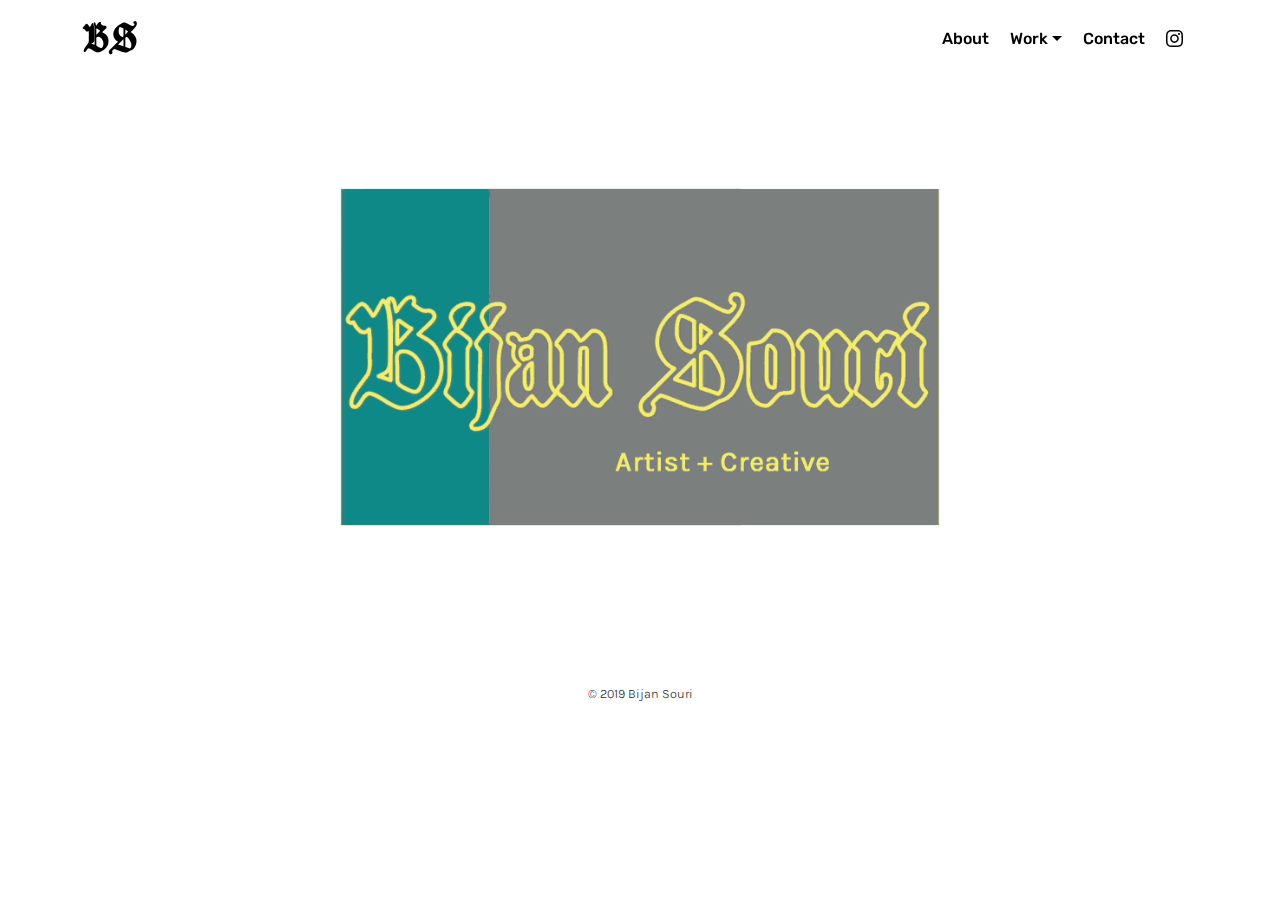
==== index.html @ efc6d03c "create github pages" ====
<!DOCTYPE html>
<html >
<head>
  <!-- Site made with Mobirise Website Builder v4.9.3, https://mobirise.com -->
  <meta charset="UTF-8">
  <meta http-equiv="X-UA-Compatible" content="IE=edge">
  <meta name="generator" content="Mobirise v4.9.3, mobirise.com">
  <meta name="viewport" content="width=device-width, initial-scale=1, minimum-scale=1">
  <link rel="shortcut icon" href="assets/images/bs-new-square-128x128.png" type="image/x-icon">
  <meta name="description" content="Bijan Souri - Artist + Creative">
  <title>Bijan Souri - Artist + Creative</title>
  <link rel="stylesheet" href="assets/web/assets/mobirise-icons/mobirise-icons.css">
  <link rel="stylesheet" href="assets/tether/tether.min.css">
  <link rel="stylesheet" href="assets/bootstrap/css/bootstrap.min.css">
  <link rel="stylesheet" href="assets/bootstrap/css/bootstrap-grid.min.css">
  <link rel="stylesheet" href="assets/bootstrap/css/bootstrap-reboot.min.css">
  <link rel="stylesheet" href="assets/dropdown/css/style.css">
  <link rel="stylesheet" href="assets/socicon/css/styles.css">
  <link rel="stylesheet" href="assets/theme/css/style.css">
  <link href="assets/fonts/style.css" rel="stylesheet">
  <link rel="stylesheet" href="assets/mobirise/css/mbr-additional.css" type="text/css">
  
  
  
</head>
<body>
  <section class="menu cid-rirEAtIU1P" once="menu" id="menu2-3">

    

    <nav class="navbar navbar-expand beta-menu navbar-dropdown align-items-center navbar-fixed-top navbar-toggleable-sm bg-color transparent">
        <button class="navbar-toggler navbar-toggler-right" type="button" data-toggle="collapse" data-target="#navbarSupportedContent" aria-controls="navbarSupportedContent" aria-expanded="false" aria-label="Toggle navigation">
            <div class="hamburger">
                <span></span>
                <span></span>
                <span></span>
                <span></span>
            </div>
        </button>
        <div class="menu-logo">
            <div class="navbar-brand">
                <span class="navbar-logo">
                    <a href="index.html">
                        <img src="assets/images/bs-new-square-122x122.png" alt="Mobirise" title="" style="height: 3.8rem;">
                    </a>
                </span>
                
            </div>
        </div>
        <div class="collapse navbar-collapse" id="navbarSupportedContent">
            <ul class="navbar-nav nav-dropdown nav-right" data-app-modern-menu="true"><li class="nav-item">
                    <a class="nav-link link text-black display-4" href="about.html">
                        About</a>
                </li><li class="nav-item dropdown"><a class="nav-link link dropdown-toggle text-black display-4" href="https://mobirise.co" data-toggle="dropdown-submenu" aria-expanded="false">
                        Work</a><div class="dropdown-menu"><a class="dropdown-item text-black display-4" href="art.html">Art</a><a class="dropdown-item text-black display-4" href="photography.html">Photograpy</a><a class="dropdown-item text-black display-4" href="scenic.html">Scenic Art</a><a class="dropdown-item text-black display-4" href="video.html">Video</a></div></li><li class="nav-item"><a class="nav-link link text-black display-4" href="contact.html">
                        Contact</a></li><li class="nav-item"><a class="nav-link link text-black display-4" href="https://www.instagram.com/okaybrb/" target="_blank"><span class="socicon socicon-instagram mbr-iconfont mbr-iconfont-btn" style="font-size: 17px;"></span></a></li></ul>
            
        </div>
    </nav>
</section>

<section class="engine"><a href="https://mobirise.info/x">free css templates</a></section><section class="header1 cid-rityDSUpQB" id="header16-b">

    

    

    <div class="container">
        <div class="row justify-content-md-center">
            <div class="col-md-10 align-center">
                
                
                
                
            </div>
        </div>
    </div>

</section>

<section class="cid-ritwpbvoxL" id="image2-8">

    

    <figure class="mbr-figure container">
        <div class="image-block" style="width: 100%;">
            <img src="assets/images/bijan.gif" alt="Mobirise" title="">
            
        </div>
    </figure>
</section>

<section once="" class="cid-ritpx9NedA" id="footer6-3">

    

    

    <div class="container">
        <div class="media-container-row align-center mbr-white">
            <div class="col-12">
                <p class="mbr-text mb-0 mbr-fonts-style display-2">
                    © 2019 Bijan Souri</p>
            </div>
        </div>
    </div>
</section>


  <script src="assets/web/assets/jquery/jquery.min.js"></script>
  <script src="assets/popper/popper.min.js"></script>
  <script src="assets/tether/tether.min.js"></script>
  <script src="assets/bootstrap/js/bootstrap.min.js"></script>
  <script src="assets/smoothscroll/smooth-scroll.js"></script>
  <script src="assets/dropdown/js/script.min.js"></script>
  <script src="assets/touchswipe/jquery.touch-swipe.min.js"></script>
  <script src="assets/theme/js/script.js"></script>
  
  
</body>
</html>
---- assets/web/assets/mobirise-icons/mobirise-icons.css ----
@font-face {
  font-family: 'MobiriseIcons';
  src:  url('mobirise-icons.eot?spat4u');
  src:  url('mobirise-icons.eot?spat4u#iefix') format('embedded-opentype'),
    url('mobirise-icons.ttf?spat4u') format('truetype'),
    url('mobirise-icons.woff?spat4u') format('woff'),
    url('mobirise-icons.svg?spat4u#MobiriseIcons') format('svg');
  font-weight: normal;
  font-style: normal;
}

[class^="mbri-"], [class*=" mbri-"] {
  /* use !important to prevent issues with browser extensions that change fonts */
  font-family: MobiriseIcons !important;
  speak: none;
  font-style: normal;
  font-weight: normal;
  font-variant: normal;
  text-transform: none;
  line-height: 1;

  /* Better Font Rendering =========== */
  -webkit-font-smoothing: antialiased;
  -moz-osx-font-smoothing: grayscale;
}

.mbri-add-submenu:before {
  content: "\e900";
}
.mbri-alert:before {
  content: "\e901";
}
.mbri-align-center:before {
  content: "\e902";
}
.mbri-align-justify:before {
  content: "\e903";
}
.mbri-align-left:before {
  content: "\e904";
}
.mbri-align-right:before {
  content: "\e905";
}
.mbri-android:before {
  content: "\e906";
}
.mbri-apple:before {
  content: "\e907";
}
.mbri-arrow-down:before {
  content: "\e908";
}
.mbri-arrow-next:before {
  content: "\e909";
}
.mbri-arrow-prev:before {
  content: "\e90a";
}
.mbri-arrow-up:before {
  content: "\e90b";
}
.mbri-bold:before {
  content: "\e90c";
}
.mbri-bookmark:before {
  content: "\e90d";
}
.mbri-bootstrap:before {
  content: "\e90e";
}
.mbri-briefcase:before {
  content: "\e90f";
}
.mbri-browse:before {
  content: "\e910";
}
.mbri-bulleted-list:before {
  content: "\e911";
}
.mbri-calendar:before {
  content: "\e912";
}
.mbri-camera:before {
  content: "\e913";
}
.mbri-cart-add:before {
  content: "\e914";
}
.mbri-cart-full:before {
  content: "\e915";
}
.mbri-cash:before {
  content: "\e916";
}
.mbri-change-style:before {
  content: "\e917";
}
.mbri-chat:before {
  content: "\e918";
}
.mbri-clock:before {
  content: "\e919";
}
.mbri-close:before {
  content: "\e91a";
}
.mbri-cloud:before {
  content: "\e91b";
}
.mbri-code:before {
  content: "\e91c";
}
.mbri-contact-form:before {
  content: "\e91d";
}
.mbri-credit-card:before {
  content: "\e91e";
}
.mbri-cursor-click:before {
  content: "\e91f";
}
.mbri-cust-feedback:before {
  content: "\e920";
}
.mbri-database:before {
  content: "\e921";
}
.mbri-delivery:before {
  content: "\e922";
}
.mbri-desktop:before {
  content: "\e923";
}
.mbri-devices:before {
  content: "\e924";
}
.mbri-down:before {
  content: "\e925";
}
.mbri-download:before {
  content: "\e989";
}
.mbri-drag-n-drop:before {
  content: "\e927";
}
.mbri-drag-n-drop2:before {
  content: "\e928";
}
.mbri-edit:before {
  content: "\e929";
}
.mbri-edit2:before {
  content: "\e92a";
}
.mbri-error:before {
  content: "\e92b";
}
.mbri-extension:before {
  content: "\e92c";
}
.mbri-features:before {
  content: "\e92d";
}
.mbri-file:before {
  content: "\e92e";
}
.mbri-flag:before {
  content: "\e92f";
}
.mbri-folder:before {
  content: "\e930";
}
.mbri-gift:before {
  content: "\e931";
}
.mbri-github:before {
  content: "\e932";
}
.mbri-globe:before {
  content: "\e933";
}
.mbri-globe-2:before {
  content: "\e934";
}
.mbri-growing-chart:before {
  content: "\e935";
}
.mbri-hearth:before {
  content: "\e936";
}
.mbri-help:before {
  content: "\e937";
}
.mbri-home:before {
  content: "\e938";
}
.mbri-hot-cup:before {
  content: "\e939";
}
.mbri-idea:before {
  content: "\e93a";
}
.mbri-image-gallery:before {
  content: "\e93b";
}
.mbri-image-slider:before {
  content: "\e93c";
}
.mbri-info:before {
  content: "\e93d";
}
.mbri-italic:before {
  content: "\e93e";
}
.mbri-key:before {
  content: "\e93f";
}
.mbri-laptop:before {
  content: "\e940";
}
.mbri-layers:before {
  content: "\e941";
}
.mbri-left-right:before {
  content: "\e942";
}
.mbri-left:before {
  content: "\e943";
}
.mbri-letter:before {
  content: "\e944";
}
.mbri-like:before {
  content: "\e945";
}
.mbri-link:before {
  content: "\e946";
}
.mbri-lock:before {
  content: "\e947";
}
.mbri-login:before {
  content: "\e948";
}
.mbri-logout:before {
  content: "\e949";
}
.mbri-magic-stick:before {
  content: "\e94a";
}
.mbri-map-pin:before {
  content: "\e94b";
}
.mbri-menu:before {
  content: "\e94c";
}
.mbri-mobile:before {
  content: "\e94d";
}
.mbri-mobile2:before {
  content: "\e94e";
}
.mbri-mobirise:before {
  content: "\e94f";
}
.mbri-more-horizontal:before {
  content: "\e950";
}
.mbri-more-vertical:before {
  content: "\e951";
}
.mbri-music:before {
  content: "\e952";
}
.mbri-new-file:before {
  content: "\e953";
}
.mbri-numbered-list:before {
  content: "\e954";
}
.mbri-opened-folder:before {
  content: "\e955";
}
.mbri-pages:before {
  content: "\e956";
}
.mbri-paper-plane:before {
  content: "\e957";
}
.mbri-paperclip:before {
  content: "\e958";
}
.mbri-photo:before {
  content: "\e959";
}
.mbri-photos:before {
  content: "\e95a";
}
.mbri-pin:before {
  content: "\e95b";
}
.mbri-play:before {
  content: "\e95c";
}
.mbri-plus:before {
  content: "\e95d";
}
.mbri-preview:before {
  content: "\e95e";
}
.mbri-print:before {
  content: "\e95f";
}
.mbri-protect:before {
  content: "\e960";
}
.mbri-question:before {
  content: "\e961";
}
.mbri-quote-left:before {
  content: "\e962";
}
.mbri-quote-right:before {
  content: "\e963";
}
.mbri-refresh:before {
  content: "\e964";
}
.mbri-responsive:before {
  content: "\e965";
}
.mbri-right:before {
  content: "\e966";
}
.mbri-rocket:before {
  content: "\e967";
}
.mbri-sad-face:before {
  content: "\e968";
}
.mbri-sale:before {
  content: "\e969";
}
.mbri-save:before {
  content: "\e96a";
}
.mbri-search:before {
  content: "\e96b";
}
.mbri-setting:before {
  content: "\e96c";
}
.mbri-setting2:before {
  content: "\e96d";
}
.mbri-setting3:before {
  content: "\e96e";
}
.mbri-share:before {
  content: "\e96f";
}
.mbri-shopping-bag:before {
  content: "\e970";
}
.mbri-shopping-basket:before {
  content: "\e971";
}
.mbri-shopping-cart:before {
  content: "\e972";
}
.mbri-sites:before {
  content: "\e973";
}
.mbri-smile-face:before {
  content: "\e974";
}
.mbri-speed:before {
  content: "\e975";
}
.mbri-star:before {
  content: "\e976";
}
.mbri-success:before {
  content: "\e977";
}
.mbri-sun:before {
  content: "\e978";
}
.mbri-sun2:before {
  content: "\e979";
}
.mbri-tablet:before {
  content: "\e97a";
}
.mbri-tablet-vertical:before {
  content: "\e97b";
}
.mbri-target:before {
  content: "\e97c";
}
.mbri-timer:before {
  content: "\e97d";
}
.mbri-to-ftp:before {
  content: "\e97e";
}
.mbri-to-local-drive:before {
  content: "\e97f";
}
.mbri-touch-swipe:before {
  content: "\e980";
}
.mbri-touch:before {
  content: "\e981";
}
.mbri-trash:before {
  content: "\e982";
}
.mbri-underline:before {
  content: "\e983";
}
.mbri-unlink:before {
  content: "\e984";
}
.mbri-unlock:before {
  content: "\e985";
}
.mbri-up-down:before {
  content: "\e986";
}
.mbri-up:before {
  content: "\e987";
}
.mbri-update:before {
  content: "\e988";
}
.mbri-upload:before {
 content: "\e926"; 
}
.mbri-user:before {
  content: "\e98a";
}
.mbri-user2:before {
  content: "\e98b";
}
.mbri-users:before {
  content: "\e98c";
}
.mbri-video:before {
  content: "\e98d";
}
.mbri-video-play:before {
  content: "\e98e";
}
.mbri-watch:before {
  content: "\e98f";
}
.mbri-website-theme:before {
  content: "\e990";
}
.mbri-wifi:before {
  content: "\e991";
}
.mbri-windows:before {
  content: "\e992";
}
.mbri-zoom-out:before {
  content: "\e993";
}
.mbri-redo:before {
  content: "\e994";
}
.mbri-undo:before {
  content: "\e995";
}
---- assets/dropdown/css/style.css ----
.navbar-dropdown {
  left: 0;
  padding: 0;
  position: absolute;
  right: 0;
  top: 0;
  transition: all 0.45s ease;
  z-index: 1030;
  background: #282828; }
  .navbar-dropdown .navbar-logo {
    margin-right: 0.8rem;
    transition: margin 0.3s ease-in-out;
    vertical-align: middle; }
    .navbar-dropdown .navbar-logo img {
      height: 3.125rem;
      transition: all 0.3s ease-in-out; }
    .navbar-dropdown .navbar-logo.mbr-iconfont {
      font-size: 3.125rem;
      line-height: 3.125rem; }
  .navbar-dropdown .navbar-caption {
    font-weight: 700;
    white-space: normal;
    vertical-align: -4px;
    line-height: 3.125rem !important; }
    .navbar-dropdown .navbar-caption, .navbar-dropdown .navbar-caption:hover {
      color: inherit;
      text-decoration: none; }
  .navbar-dropdown .mbr-iconfont + .navbar-caption {
    vertical-align: -1px; }
  .navbar-dropdown.navbar-fixed-top {
    position: fixed; }
  .navbar-dropdown .navbar-brand span {
    vertical-align: -4px; }
  .navbar-dropdown.bg-color.transparent {
    background: none; }
  .navbar-dropdown.navbar-short .navbar-brand {
    padding: 0.625rem 0; }
    .navbar-dropdown.navbar-short .navbar-brand span {
      vertical-align: -1px; }
  .navbar-dropdown.navbar-short .navbar-caption {
    line-height: 2.375rem !important;
    vertical-align: -2px; }
  .navbar-dropdown.navbar-short .navbar-logo {
    margin-right: 0.5rem; }
    .navbar-dropdown.navbar-short .navbar-logo img {
      height: 2.375rem; }
    .navbar-dropdown.navbar-short .navbar-logo.mbr-iconfont {
      font-size: 2.375rem;
      line-height: 2.375rem; }
  .navbar-dropdown.navbar-short .mbr-table-cell {
    height: 3.625rem; }
  .navbar-dropdown .navbar-close {
    left: 0.6875rem;
    position: fixed;
    top: 0.75rem;
    z-index: 1000; }
  .navbar-dropdown .hamburger-icon {
    content: "";
    display: inline-block;
    vertical-align: middle;
    width: 16px;
    -webkit-box-shadow: 0 -6px 0 1px #282828,0 0 0 1px #282828,0 6px 0 1px #282828;
    -moz-box-shadow: 0 -6px 0 1px #282828,0 0 0 1px #282828,0 6px 0 1px #282828;
    box-shadow: 0 -6px 0 1px #282828,0 0 0 1px #282828,0 6px 0 1px #282828; }

.dropdown-menu .dropdown-toggle[data-toggle="dropdown-submenu"]::after {
  border-bottom: 0.35em solid transparent;
  border-left: 0.35em solid;
  border-right: 0;
  border-top: 0.35em solid transparent;
  margin-left: 0.3rem; }

.dropdown-menu .dropdown-item:focus {
  outline: 0; }

.nav-dropdown {
  font-size: 0.75rem;
  font-weight: 500;
  height: auto !important; }
  .nav-dropdown .nav-btn {
    padding-left: 1rem; }
  .nav-dropdown .link {
    margin: .667em 1.667em;
    font-weight: 500;
    padding: 0;
    transition: color .2s ease-in-out; }
    .nav-dropdown .link.dropdown-toggle {
      margin-right: 2.583em; }
      .nav-dropdown .link.dropdown-toggle::after {
        margin-left: .25rem;
        border-top: 0.35em solid;
        border-right: 0.35em solid transparent;
        border-left: 0.35em solid transparent;
        border-bottom: 0; }
      .nav-dropdown .link.dropdown-toggle[aria-expanded="true"] {
        margin: 0;
        padding: 0.667em 3.263em  0.667em 1.667em; }
  .nav-dropdown .link::after,
  .nav-dropdown .dropdown-item::after {
    color: inherit; }
  .nav-dropdown .btn {
    font-size: 0.75rem;
    font-weight: 700;
    letter-spacing: 0;
    margin-bottom: 0;
    padding-left: 1.25rem;
    padding-right: 1.25rem; }
  .nav-dropdown .dropdown-menu {
    border-radius: 0;
    border: 0;
    left: 0;
    margin: 0;
    padding-bottom: 1.25rem;
    padding-top: 1.25rem;
    position: relative; }
  .nav-dropdown .dropdown-submenu {
    margin-left: 0.125rem;
    top: 0; }
  .nav-dropdown .dropdown-item {
    font-weight: 500;
    line-height: 2;
    padding: 0.3846em 4.615em 0.3846em 1.5385em;
    position: relative;
    transition: color .2s ease-in-out, background-color .2s ease-in-out; }
    .nav-dropdown .dropdown-item::after {
      margin-top: -0.3077em;
      position: absolute;
      right: 1.1538em;
      top: 50%; }
    .nav-dropdown .dropdown-item:focus, .nav-dropdown .dropdown-item:hover {
      background: none; }

@media (max-width: 767px) {
  .nav-dropdown.navbar-toggleable-sm {
    bottom: 0;
    display: none;
    left: 0;
    overflow-x: hidden;
    position: fixed;
    top: 0;
    transform: translateX(-100%);
    -ms-transform: translateX(-100%);
    -webkit-transform: translateX(-100%);
    width: 18.75rem;
    z-index: 999; } }
.nav-dropdown.navbar-toggleable-xl {
  bottom: 0;
  display: none;
  left: 0;
  overflow-x: hidden;
  position: fixed;
  top: 0;
  transform: translateX(-100%);
  -ms-transform: translateX(-100%);
  -webkit-transform: translateX(-100%);
  width: 18.75rem;
  z-index: 999; }

.nav-dropdown-sm {
  display: block !important;
  overflow-x: hidden;
  overflow: auto;
  padding-top: 3.875rem; }
  .nav-dropdown-sm::after {
    content: "";
    display: block;
    height: 3rem;
    width: 100%; }
  .nav-dropdown-sm.collapse.in ~ .navbar-close {
    display: block !important; }
  .nav-dropdown-sm.collapsing, .nav-dropdown-sm.collapse.in {
    transform: translateX(0);
    -ms-transform: translateX(0);
    -webkit-transform: translateX(0);
    transition: all 0.25s ease-out;
    -webkit-transition: all 0.25s ease-out;
    background: #282828; }
  .nav-dropdown-sm.collapsing[aria-expanded="false"] {
    transform: translateX(-100%);
    -ms-transform: translateX(-100%);
    -webkit-transform: translateX(-100%); }
  .nav-dropdown-sm .nav-item {
    display: block;
    margin-left: 0 !important;
    padding-left: 0; }
  .nav-dropdown-sm .link,
  .nav-dropdown-sm .dropdown-item {
    border-top: 1px dotted rgba(255, 255, 255, 0.1);
    font-size: 0.8125rem;
    line-height: 1.6;
    margin: 0 !important;
    padding: 0.875rem 2.4rem 0.875rem 1.5625rem !important;
    position: relative;
    white-space: normal; }
    .nav-dropdown-sm .link:focus, .nav-dropdown-sm .link:hover,
    .nav-dropdown-sm .dropdown-item:focus,
    .nav-dropdown-sm .dropdown-item:hover {
      background: rgba(0, 0, 0, 0.2) !important;
      color: #c0a375; }
  .nav-dropdown-sm .nav-btn {
    position: relative;
    padding: 1.5625rem 1.5625rem 0 1.5625rem; }
    .nav-dropdown-sm .nav-btn::before {
      border-top: 1px dotted rgba(255, 255, 255, 0.1);
      content: "";
      left: 0;
      position: absolute;
      top: 0;
      width: 100%; }
    .nav-dropdown-sm .nav-btn + .nav-btn {
      padding-top: 0.625rem; }
      .nav-dropdown-sm .nav-btn + .nav-btn::before {
        display: none; }
  .nav-dropdown-sm .btn {
    padding: 0.625rem 0; }
  .nav-dropdown-sm .dropdown-toggle[data-toggle="dropdown-submenu"]::after {
    margin-left: .25rem;
    border-top: 0.35em solid;
    border-right: 0.35em solid transparent;
    border-left: 0.35em solid transparent;
    border-bottom: 0; }
  .nav-dropdown-sm .dropdown-toggle[data-toggle="dropdown-submenu"][aria-expanded="true"]::after {
    border-top: 0;
    border-right: 0.35em solid transparent;
    border-left: 0.35em solid transparent;
    border-bottom: 0.35em solid; }
  .nav-dropdown-sm .dropdown-menu {
    margin: 0;
    padding: 0;
    position: relative;
    top: 0;
    left: 0;
    width: 100%;
    border: 0;
    float: none;
    border-radius: 0;
    background: none; }
  .nav-dropdown-sm .dropdown-submenu {
    left: 100%;
    margin-left: 0.125rem;
    margin-top: -1.25rem;
    top: 0; }

.navbar-toggleable-sm .nav-dropdown .dropdown-menu {
  position: absolute; }

.navbar-toggleable-sm .nav-dropdown .dropdown-submenu {
  left: 100%;
  margin-left: 0.125rem;
  margin-top: -1.25rem;
  top: 0; }

.navbar-toggleable-sm.opened .nav-dropdown .dropdown-menu {
  position: relative; }

.navbar-toggleable-sm.opened .nav-dropdown .dropdown-submenu {
  left: 0;
  margin-left: 00rem;
  margin-top: 0rem;
  top: 0; }

.is-builder .nav-dropdown.collapsing {
  transition: none !important; }

/*# sourceMappingURL=style.css.map */
---- assets/socicon/css/styles.css ----
@charset "UTF-8";

@font-face {
  font-family: "socicon";
  src:url("../fonts/socicon.eot");
  src:url("../fonts/socicon.eot?#iefix") format("embedded-opentype"),
    url("../fonts/socicon.woff") format("woff"),
    url("../fonts/socicon.ttf") format("truetype"),
    url("../fonts/socicon.svg#socicon") format("svg");
  font-weight: normal;
  font-style: normal;

}

[data-icon]:before {
  font-family: "socicon" !important;
  content: attr(data-icon);
  font-style: normal !important;
  font-weight: normal !important;
  font-variant: normal !important;
  text-transform: none !important;
  speak: none;
  line-height: 1;
  -webkit-font-smoothing: antialiased;
  -moz-osx-font-smoothing: grayscale;
}

[class^="socicon-"]:before,
[class*=" socicon-"]:before {
  font-family: "socicon" !important;
  font-style: normal !important;
  font-weight: normal !important;
  font-variant: normal !important;
  text-transform: none !important;
  speak: none;
  line-height: 1;
  -webkit-font-smoothing: antialiased;
  -moz-osx-font-smoothing: grayscale;
}

.socicon-modelmayhem:before {
  content: "\e000";
}
.socicon-mixcloud:before {
  content: "\e001";
}
.socicon-drupal:before {
  content: "\e002";
}
.socicon-swarm:before {
  content: "\e003";
}
.socicon-istock:before {
  content: "\e004";
}
.socicon-yammer:before {
  content: "\e005";
}
.socicon-ello:before {
  content: "\e006";
}
.socicon-stackoverflow:before {
  content: "\e007";
}
.socicon-persona:before {
  content: "\e008";
}
.socicon-triplej:before {
  content: "\e009";
}
.socicon-houzz:before {
  content: "\e00a";
}
.socicon-rss:before {
  content: "\e00b";
}
.socicon-paypal:before {
  content: "\e00c";
}
.socicon-odnoklassniki:before {
  content: "\e00d";
}
.socicon-airbnb:before {
  content: "\e00e";
}
.socicon-periscope:before {
  content: "\e00f";
}
.socicon-outlook:before {
  content: "\e010";
}
.socicon-coderwall:before {
  content: "\e011";
}
.socicon-tripadvisor:before {
  content: "\e012";
}
.socicon-appnet:before {
  content: "\e013";
}
.socicon-goodreads:before {
  content: "\e014";
}
.socicon-tripit:before {
  content: "\e015";
}
.socicon-lanyrd:before {
  content: "\e016";
}
.socicon-slideshare:before {
  content: "\e017";
}
.socicon-buffer:before {
  content: "\e018";
}
.socicon-disqus:before {
  content: "\e019";
}
.socicon-vkontakte:before {
  content: "\e01a";
}
.socicon-whatsapp:before {
  content: "\e01b";
}
.socicon-patreon:before {
  content: "\e01c";
}
.socicon-storehouse:before {
  content: "\e01d";
}
.socicon-pocket:before {
  content: "\e01e";
}
.socicon-mail:before {
  content: "\e01f";
}
.socicon-blogger:before {
  content: "\e020";
}
.socicon-technorati:before {
  content: "\e021";
}
.socicon-reddit:before {
  content: "\e022";
}
.socicon-dribbble:before {
  content: "\e023";
}
.socicon-stumbleupon:before {
  content: "\e024";
}
.socicon-digg:before {
  content: "\e025";
}
.socicon-envato:before {
  content: "\e026";
}
.socicon-behance:before {
  content: "\e027";
}
.socicon-delicious:before {
  content: "\e028";
}
.socicon-deviantart:before {
  content: "\e029";
}
.socicon-forrst:before {
  content: "\e02a";
}
.socicon-play:before {
  content: "\e02b";
}
.socicon-zerply:before {
  content: "\e02c";
}
.socicon-wikipedia:before {
  content: "\e02d";
}
.socicon-apple:before {
  content: "\e02e";
}
.socicon-flattr:before {
  content: "\e02f";
}
.socicon-github:before {
  content: "\e030";
}
.socicon-renren:before {
  content: "\e031";
}
.socicon-friendfeed:before {
  content: "\e032";
}
.socicon-newsvine:before {
  content: "\e033";
}
.socicon-identica:before {
  content: "\e034";
}
.socicon-bebo:before {
  content: "\e035";
}
.socicon-zynga:before {
  content: "\e036";
}
.socicon-steam:before {
  content: "\e037";
}
.socicon-xbox:before {
  content: "\e038";
}
.socicon-windows:before {
  content: "\e039";
}
.socicon-qq:before {
  content: "\e03a";
}
.socicon-douban:before {
  content: "\e03b";
}
.socicon-meetup:before {
  content: "\e03c";
}
.socicon-playstation:before {
  content: "\e03d";
}
.socicon-android:before {
  content: "\e03e";
}
.socicon-snapchat:before {
  content: "\e03f";
}
.socicon-twitter:before {
  content: "\e040";
}
.socicon-facebook:before {
  content: "\e041";
}
.socicon-googleplus:before {
  content: "\e042";
}
.socicon-pinterest:before {
  content: "\e043";
}
.socicon-foursquare:before {
  content: "\e044";
}
.socicon-yahoo:before {
  content: "\e045";
}
.socicon-skype:before {
  content: "\e046";
}
.socicon-yelp:before {
  content: "\e047";
}
.socicon-feedburner:before {
  content: "\e048";
}
.socicon-linkedin:before {
  content: "\e049";
}
.socicon-viadeo:before {
  content: "\e04a";
}
.socicon-xing:before {
  content: "\e04b";
}
.socicon-myspace:before {
  content: "\e04c";
}
.socicon-soundcloud:before {
  content: "\e04d";
}
.socicon-spotify:before {
  content: "\e04e";
}
.socicon-grooveshark:before {
  content: "\e04f";
}
.socicon-lastfm:before {
  content: "\e050";
}
.socicon-youtube:before {
  content: "\e051";
}
.socicon-vimeo:before {
  content: "\e052";
}
.socicon-dailymotion:before {
  content: "\e053";
}
.socicon-vine:before {
  content: "\e054";
}
.socicon-flickr:before {
  content: "\e055";
}
.socicon-500px:before {
  content: "\e056";
}
.socicon-wordpress:before {
  content: "\e058";
}
.socicon-tumblr:before {
  content: "\e059";
}
.socicon-twitch:before {
  content: "\e05a";
}
.socicon-8tracks:before {
  content: "\e05b";
}
.socicon-amazon:before {
  content: "\e05c";
}
.socicon-icq:before {
  content: "\e05d";
}
.socicon-smugmug:before {
  content: "\e05e";
}
.socicon-ravelry:before {
  content: "\e05f";
}
.socicon-weibo:before {
  content: "\e060";
}
.socicon-baidu:before {
  content: "\e061";
}
.socicon-angellist:before {
  content: "\e062";
}
.socicon-ebay:before {
  content: "\e063";
}
.socicon-imdb:before {
  content: "\e064";
}
.socicon-stayfriends:before {
  content: "\e065";
}
.socicon-residentadvisor:before {
  content: "\e066";
}
.socicon-google:before {
  content: "\e067";
}
.socicon-yandex:before {
  content: "\e068";
}
.socicon-sharethis:before {
  content: "\e069";
}
.socicon-bandcamp:before {
  content: "\e06a";
}
.socicon-itunes:before {
  content: "\e06b";
}
.socicon-deezer:before {
  content: "\e06c";
}
.socicon-telegram:before {
  content: "\e06e";
}
.socicon-openid:before {
  content: "\e06f";
}
.socicon-amplement:before {
  content: "\e070";
}
.socicon-viber:before {
  content: "\e071";
}
.socicon-zomato:before {
  content: "\e072";
}
.socicon-draugiem:before {
  content: "\e074";
}
.socicon-endomodo:before {
  content: "\e075";
}
.socicon-filmweb:before {
  content: "\e076";
}
.socicon-stackexchange:before {
  content: "\e077";
}
.socicon-wykop:before {
  content: "\e078";
}
.socicon-teamspeak:before {
  content: "\e079";
}
.socicon-teamviewer:before {
  content: "\e07a";
}
.socicon-ventrilo:before {
  content: "\e07b";
}
.socicon-younow:before {
  content: "\e07c";
}
.socicon-raidcall:before {
  content: "\e07d";
}
.socicon-mumble:before {
  content: "\e07e";
}
.socicon-medium:before {
  content: "\e06d";
}
.socicon-bebee:before {
  content: "\e07f";
}
.socicon-hitbox:before {
  content: "\e080";
}
.socicon-reverbnation:before {
  content: "\e081";
}
.socicon-formulr:before {
  content: "\e082";
}
.socicon-instagram:before {
  content: "\e057";
}
.socicon-battlenet:before {
  content: "\e083";
}
.socicon-chrome:before {
  content: "\e084";
}
.socicon-discord:before {
  content: "\e086";
}
.socicon-issuu:before {
  content: "\e087";
}
.socicon-macos:before {
  content: "\e088";
}
.socicon-firefox:before {
  content: "\e089";
}
.socicon-opera:before {
  content: "\e08d";
}
.socicon-keybase:before {
  content: "\e090";
}
.socicon-alliance:before {
  content: "\e091";
}
.socicon-livejournal:before {
  content: "\e092";
}
.socicon-googlephotos:before {
  content: "\e093";
}
.socicon-horde:before {
  content: "\e094";
}
.socicon-etsy:before {
  content: "\e095";
}
.socicon-zapier:before {
  content: "\e096";
}
.socicon-google-scholar:before {
  content: "\e097";
}
.socicon-researchgate:before {
  content: "\e098";
}
.socicon-wechat:before {
  content: "\e099";
}
.socicon-strava:before {
  content: "\e09a";
}
.socicon-line:before {
  content: "\e09b";
}
.socicon-lyft:before {
  content: "\e09c";
}
.socicon-uber:before {
  content: "\e09d";
}
.socicon-songkick:before {
  content: "\e09e";
}
.socicon-viewbug:before {
  content: "\e09f";
}
.socicon-googlegroups:before {
  content: "\e0a0";
}
.socicon-quora:before {
  content: "\e073";
}
.socicon-diablo:before {
  content: "\e085";
}
.socicon-blizzard:before {
  content: "\e0a1";
}
.socicon-hearthstone:before {
  content: "\e08b";
}
.socicon-heroes:before {
  content: "\e08a";
}
.socicon-overwatch:before {
  content: "\e08c";
}
.socicon-warcraft:before {
  content: "\e08e";
}
.socicon-starcraft:before {
  content: "\e08f";
}
.socicon-beam:before {
  content: "\e0a2";
}
.socicon-curse:before {
  content: "\e0a3";
}
.socicon-player:before {
  content: "\e0a4";
}
.socicon-streamjar:before {
  content: "\e0a5";
}
.socicon-nintendo:before {
  content: "\e0a6";
}
.socicon-hellocoton:before {
  content: "\e0a7";
}
---- assets/theme/css/style.css ----
/*!
 * Mobirise v4 theme (https://mobirise.com/)
 * Copyright 2017 Mobirise
 */
section {
  background-color: #eeeeee; }

section,
.container,
.container-fluid {
  position: relative;
  word-wrap: break-word; }

a.mbr-iconfont:hover {
  text-decoration: none; }

.article .lead p, .article .lead ul, .article .lead ol, .article .lead pre, .article .lead blockquote {
  margin-bottom: 0; }

a {
  font-style: normal;
  font-weight: 400;
  cursor: pointer; }
  a, a:hover {
    text-decoration: none; }

figure {
  margin-bottom: 0; }

body {
  color: #232323; }

h1, h2, h3, h4, h5, h6,
.h1, .h2, .h3, .h4, .h5, .h6,
.display-1, .display-2, .display-3, .display-4 {
  line-height: 1;
  word-break: break-word;
  word-wrap: break-word; }

b, strong {
  font-weight: bold; }

blockquote {
  padding: 10px 0 10px 20px;
  position: relative;
  border-left: 2px solid;
  border-color: #ff3366; }

input:-webkit-autofill, input:-webkit-autofill:hover, input:-webkit-autofill:focus, input:-webkit-autofill:active {
  transition-delay: 9999s;
  transition-property: background-color, color; }

textarea[type="hidden"] {
  display: none; }

body {
  position: relative; }

section {
  background-position: 50% 50%;
  background-repeat: no-repeat;
  background-size: cover; }
  section .mbr-background-video,
  section .mbr-background-video-preview {
    position: absolute;
    bottom: 0;
    left: 0;
    right: 0;
    top: 0; }

.hidden {
  visibility: hidden; }

.mbr-z-index20 {
  z-index: 20; }

/*! Base colors */
.mbr-white {
  color: #ffffff; }

.mbr-black {
  color: #000000; }

.mbr-bg-white {
  background-color: #ffffff; }

.mbr-bg-black {
  background-color: #000000; }

/*! Text-aligns */
.align-left {
  text-align: left; }

.align-center {
  text-align: center; }

.align-right {
  text-align: right; }

@media (max-width: 767px) {
  .align-left, .align-center, .align-right, .mbr-section-btn, .mbr-section-title {
    text-align: center; } }
/*! Font-weight  */
.mbr-light {
  font-weight: 300; }

.mbr-regular {
  font-weight: 400; }

.mbr-semibold {
  font-weight: 500; }

.mbr-bold {
  font-weight: 700; }

/*! Media  */
.media-size-item {
  -webkit-flex: 1 1 auto;
  -moz-flex: 1 1 auto;
  -ms-flex: 1 1 auto;
  -o-flex: 1 1 auto;
  flex: 1 1 auto; }

.media-content {
  -webkit-flex-basis: 100%;
  flex-basis: 100%; }

.media-container-row {
  display: -ms-flexbox;
  display: -webkit-flex;
  display: flex;
  -webkit-flex-direction: row;
  -ms-flex-direction: row;
  flex-direction: row;
  -webkit-flex-wrap: wrap;
  -ms-flex-wrap: wrap;
  flex-wrap: wrap;
  -webkit-justify-content: center;
  -ms-flex-pack: center;
  justify-content: center;
  -webkit-align-content: center;
  -ms-flex-line-pack: center;
  align-content: center;
  -webkit-align-items: start;
  -ms-flex-align: start;
  align-items: start; }
  .media-container-row .media-size-item {
    width: 400px; }

.media-container-column {
  display: -ms-flexbox;
  display: -webkit-flex;
  display: flex;
  -webkit-flex-direction: column;
  -ms-flex-direction: column;
  flex-direction: column;
  -webkit-flex-wrap: wrap;
  -ms-flex-wrap: wrap;
  flex-wrap: wrap;
  -webkit-justify-content: center;
  -ms-flex-pack: center;
  justify-content: center;
  -webkit-align-content: center;
  -ms-flex-line-pack: center;
  align-content: center;
  -webkit-align-items: stretch;
  -ms-flex-align: stretch;
  align-items: stretch; }
  .media-container-column > * {
    width: 100%; }

@media (min-width: 992px) {
  .media-container-row {
    -webkit-flex-wrap: nowrap;
    -ms-flex-wrap: nowrap;
    flex-wrap: nowrap; } }
figure {
  overflow: hidden; }

figure[mbr-media-size] {
  transition: width 0.1s; }

.mbr-figure img, .mbr-figure iframe {
  display: block;
  width: 100%; }

.card {
  background-color: transparent;
  border: none; }

.card-img {
  text-align: center;
  flex-shrink: 0;
  -webkit-flex-shrink: 0; }

.media {
  max-width: 100%;
  margin: 0 auto; }

.mbr-figure {
  -ms-flex-item-align: center;
  -ms-grid-row-align: center;
  -webkit-align-self: center;
  align-self: center; }

.media-container > div {
  max-width: 100%; }

.mbr-figure img, .card-img img {
  width: 100%; }

@media (max-width: 991px) {
  .media-size-item {
    width: auto !important; }

  .media {
    width: auto; }

  .mbr-figure {
    width: 100% !important; } }
/*! Buttons */
.mbr-section-btn {
  margin-left: -.25rem;
  margin-right: -.25rem;
  font-size: 0; }

nav .mbr-section-btn {
  margin-left: 0rem;
  margin-right: 0rem; }

/*! Btn icon margin */
.btn .mbr-iconfont, .btn.btn-sm .mbr-iconfont {
  cursor: pointer;
  margin-right: 0.5rem; }

.btn.btn-md .mbr-iconfont, .btn.btn-md .mbr-iconfont {
  margin-right: 0.8rem; }

.mbr-regular {
  font-weight: 400; }

.mbr-semibold {
  font-weight: 500; }

.mbr-bold {
  font-weight: 700; }

[type="submit"] {
  -webkit-appearance: none; }

/*! Full-screen */
.mbr-fullscreen .mbr-overlay {
  min-height: 100vh; }

.mbr-fullscreen {
  display: flex;
  display: -webkit-flex;
  display: -moz-flex;
  display: -ms-flex;
  display: -o-flex;
  align-items: center;
  -webkit-align-items: center;
  min-height: 100vh;
  padding-top: 3rem;
  padding-bottom: 3rem; }

/*! Map */
.map {
  height: 25rem;
  position: relative; }
  .map iframe {
    width: 100%;
    height: 100%; }

/* Form */
.form-asterisk {
  font-family: initial;
  position: absolute;
  top: -2px;
  font-weight: normal; }

/*! Scroll to top arrow */
.mbr-arrow-up {
  bottom: 25px;
  right: 90px;
  position: fixed;
  text-align: right;
  z-index: 5000;
  color: #ffffff;
  font-size: 32px;
  transform: rotate(180deg);
  -webkit-transform: rotate(180deg); }

.mbr-arrow-up a {
  background: rgba(0, 0, 0, 0.2);
  border-radius: 3px;
  color: #fff;
  display: inline-block;
  height: 60px;
  width: 60px;
  outline-style: none !important;
  position: relative;
  text-decoration: none;
  transition: all .3s ease-in-out;
  cursor: pointer;
  text-align: center; }
  .mbr-arrow-up a:hover {
    background-color: rgba(0, 0, 0, 0.4); }
  .mbr-arrow-up a i {
    line-height: 60px; }

.mbr-arrow-up-icon {
  display: block;
  color: #fff; }

.mbr-arrow-up-icon::before {
  content: "\203a";
  display: inline-block;
  font-family: serif;
  font-size: 32px;
  line-height: 1;
  font-style: normal;
  position: relative;
  top: 6px;
  left: -4px;
  -webkit-transform: rotate(-90deg);
  transform: rotate(-90deg); }

/*! Arrow Down */
.mbr-arrow {
  position: absolute;
  bottom: 45px;
  left: 50%;
  width: 60px;
  height: 60px;
  cursor: pointer;
  background-color: rgba(80, 80, 80, 0.5);
  border-radius: 50%;
  -webkit-transform: translateX(-50%);
  transform: translateX(-50%); }
  .mbr-arrow > a {
    display: inline-block;
    text-decoration: none;
    outline-style: none;
    -webkit-animation: arrowdown 1.7s ease-in-out infinite;
    animation: arrowdown 1.7s ease-in-out infinite; }
    .mbr-arrow > a > i {
      position: absolute;
      top: -2px;
      left: 15px;
      font-size: 2rem; }

@keyframes arrowdown {
  0% {
    transform: translateY(0px);
    -webkit-transform: translateY(0px); }
  50% {
    transform: translateY(-5px);
    -webkit-transform: translateY(-5px); }
  100% {
    transform: translateY(0px);
    -webkit-transform: translateY(0px); } }
@-webkit-keyframes arrowdown {
  0% {
    transform: translateY(0px);
    -webkit-transform: translateY(0px); }
  50% {
    transform: translateY(-5px);
    -webkit-transform: translateY(-5px); }
  100% {
    transform: translateY(0px);
    -webkit-transform: translateY(0px); } }
@media (max-width: 500px) {
  .mbr-arrow-up {
    left: 50%;
    right: auto;
    transform: translateX(-50%) rotate(180deg);
    -webkit-transform: translateX(-50%) rotate(180deg); } }
/*Gradients animation*/
@keyframes gradient-animation {
  from {
    background-position: 0% 100%;
    animation-timing-function: ease-in-out; }
  to {
    background-position: 100% 0%;
    animation-timing-function: ease-in-out; } }
@-webkit-keyframes gradient-animation {
  from {
    background-position: 0% 100%;
    animation-timing-function: ease-in-out; }
  to {
    background-position: 100% 0%;
    animation-timing-function: ease-in-out; } }
.bg-gradient {
  background-size: 200% 200%;
  animation: gradient-animation 5s infinite alternate;
  -webkit-animation: gradient-animation 5s infinite alternate; }

.menu .navbar-brand {
  display: -webkit-flex; }
  .menu .navbar-brand span {
    display: flex;
    display: -webkit-flex; }
  .menu .navbar-brand .navbar-caption-wrap {
    display: -webkit-flex; }
  .menu .navbar-brand .navbar-logo img {
    display: -webkit-flex; }
@media (min-width: 768px) and (max-width: 991px) {
  .menu .navbar-toggleable-sm .navbar-nav {
    display: -webkit-box;
    display: -webkit-flex;
    display: -ms-flexbox; } }
@media (min-width: 992px) {
  .menu .navbar-nav.nav-dropdown {
    display: -webkit-flex; }
  .menu .navbar-toggleable-sm .navbar-collapse {
    display: -webkit-flex !important; } }
@media (max-width: 767px) {
  .menu .navbar-collapse {
    overflow-y: auto;
    max-height: 80vh; }
  .menu .dropdown-menu {
    max-height: 60vh;
    overflow-y: auto; } }

.navbar {
  display: -webkit-flex;
  -webkit-flex-wrap: wrap;
  -webkit-align-items: center;
  -webkit-justify-content: space-between; }

.navbar-collapse {
  -webkit-flex-basis: 100%;
  -webkit-flex-grow: 1;
  -webkit-align-items: center; }

.nav-dropdown .link {
  padding: .667em 1.667em !important;
  margin: 0 !important; }

.nav {
  display: -webkit-flex;
  -webkit-flex-wrap: wrap; }

.row {
  display: -webkit-flex;
  -webkit-flex-wrap: wrap; }

.justify-content-center {
  -webkit-justify-content: center; }

.form-inline {
  display: -webkit-flex;
  -webkit-flex-flow: row wrap;
  -webkit-align-items: center; }

.card-wrapper {
  -webkit-flex: 1; }

.carousel-control {
  z-index: 10;
  display: -webkit-flex;
  -webkit-align-items: center;
  -webkit-justify-content: center; }

.carousel-controls {
  display: -webkit-flex; }

.media {
  display: -webkit-flex; }

/*# sourceMappingURL=style.css.map */
.engine {
	position: absolute;
	text-indent: -2400px;
	text-align: center;
	padding: 0;
	top: 0;
	left: -2400px;
}
---- assets/fonts/style.css ----
@font-face {
   font-family: 'FetteClassicUNZFraktur';
   src: url('FetteClassicUNZFraktur/font.ttf');
}
@font-face {
   font-family: 'Ancient Medium';
   src: url('Ancient Medium/font.ttf');
}
---- assets/mobirise/css/mbr-additional.css ----
@import url(https://fonts.googleapis.com/css?family=Karla:400,400i,700,700i);
@import url(https://fonts.googleapis.com/css?family=Rubik:300,300i,400,400i,500,500i,700,700i,900,900i);



body {
  font-style: normal;
  line-height: 1.5;
}
.mbr-section-title {
  font-style: normal;
  line-height: 1.2;
}
.mbr-section-subtitle {
  line-height: 1.3;
}
.mbr-text {
  font-style: normal;
  line-height: 1.6;
}
.display-1 {
  font-family: 'FetteClassicUNZFraktur';
  font-size: 5.6rem;
}
.display-1 > .mbr-iconfont {
  font-size: 8.96rem;
}
.display-2 {
  font-family: 'Karla', sans-serif;
  font-size: 0.8rem;
}
.display-2 > .mbr-iconfont {
  font-size: 1.28rem;
}
.display-4 {
  font-family: 'Rubik', sans-serif;
  font-size: 1rem;
}
.display-4 > .mbr-iconfont {
  font-size: 1.6rem;
}
.display-5 {
  font-family: 'Ancient Medium';
  font-size: 2.7rem;
}
.display-5 > .mbr-iconfont {
  font-size: 4.32rem;
}
.display-7 {
  font-family: 'Rubik', sans-serif;
  font-size: 1rem;
}
.display-7 > .mbr-iconfont {
  font-size: 1.6rem;
}
/* ---- Fluid typography for mobile devices ---- */
/* 1.4 - font scale ratio ( bootstrap == 1.42857 ) */
/* 100vw - current viewport width */
/* (48 - 20)  48 == 48rem == 768px, 20 == 20rem == 320px(minimal supported viewport) */
/* 0.65 - min scale variable, may vary */
@media (max-width: 768px) {
  .display-1 {
    font-size: 4.48rem;
    font-size: calc( 2.61rem + (5.6 - 2.61) * ((100vw - 20rem) / (48 - 20)));
    line-height: calc( 1.4 * (2.61rem + (5.6 - 2.61) * ((100vw - 20rem) / (48 - 20))));
  }
  .display-2 {
    font-size: 0.64rem;
    font-size: calc( 0.93rem + (0.8 - 0.93) * ((100vw - 20rem) / (48 - 20)));
    line-height: calc( 1.4 * (0.93rem + (0.8 - 0.93) * ((100vw - 20rem) / (48 - 20))));
  }
  .display-4 {
    font-size: 0.8rem;
    font-size: calc( 1rem + (1 - 1) * ((100vw - 20rem) / (48 - 20)));
    line-height: calc( 1.4 * (1rem + (1 - 1) * ((100vw - 20rem) / (48 - 20))));
  }
  .display-5 {
    font-size: 2.16rem;
    font-size: calc( 1.595rem + (2.7 - 1.595) * ((100vw - 20rem) / (48 - 20)));
    line-height: calc( 1.4 * (1.595rem + (2.7 - 1.595) * ((100vw - 20rem) / (48 - 20))));
  }
}
/* Buttons */
.btn {
  font-weight: 500;
  border-width: 2px;
  font-style: normal;
  letter-spacing: 1px;
  margin: .4rem .8rem;
  white-space: normal;
  -webkit-transition: all 0.3s ease-in-out;
  -moz-transition: all 0.3s ease-in-out;
  transition: all 0.3s ease-in-out;
  display: inline-flex;
  align-items: center;
  justify-content: center;
  word-break: break-word;
  -webkit-align-items: center;
  -webkit-justify-content: center;
  display: -webkit-inline-flex;
  padding: 1rem 3rem;
  border-radius: 3px;
}
.btn-sm {
  font-weight: 500;
  letter-spacing: 1px;
  -webkit-transition: all 0.3s ease-in-out;
  -moz-transition: all 0.3s ease-in-out;
  transition: all 0.3s ease-in-out;
  padding: 0.6rem 1.5rem;
  border-radius: 3px;
}
.btn-md {
  font-weight: 500;
  letter-spacing: 1px;
  margin: .4rem .8rem !important;
  -webkit-transition: all 0.3s ease-in-out;
  -moz-transition: all 0.3s ease-in-out;
  transition: all 0.3s ease-in-out;
  padding: 1rem 3rem;
  border-radius: 3px;
}
.btn-lg {
  font-weight: 500;
  letter-spacing: 1px;
  margin: .4rem .8rem !important;
  -webkit-transition: all 0.3s ease-in-out;
  -moz-transition: all 0.3s ease-in-out;
  transition: all 0.3s ease-in-out;
  padding: 1.2rem 3.2rem;
  border-radius: 3px;
}
.bg-primary {
  background-color: #ffffff !important;
}
.bg-success {
  background-color: #f7ed4a !important;
}
.bg-info {
  background-color: #82786e !important;
}
.bg-warning {
  background-color: #879a9f !important;
}
.bg-danger {
  background-color: #b1a374 !important;
}
.btn-primary,
.btn-primary:active {
  background-color: #ffffff !important;
  border-color: #ffffff !important;
  color: #808080 !important;
}
.btn-primary:hover,
.btn-primary:focus,
.btn-primary.focus,
.btn-primary.active {
  color: #808080 !important;
  background-color: #d9d9d9 !important;
  border-color: #d9d9d9 !important;
}
.btn-primary.disabled,
.btn-primary:disabled {
  color: #808080 !important;
  background-color: #d9d9d9 !important;
  border-color: #d9d9d9 !important;
}
.btn-secondary,
.btn-secondary:active {
  background-color: #ff3366 !important;
  border-color: #ff3366 !important;
  color: #ffffff !important;
}
.btn-secondary:hover,
.btn-secondary:focus,
.btn-secondary.focus,
.btn-secondary.active {
  color: #ffffff !important;
  background-color: #e50039 !important;
  border-color: #e50039 !important;
}
.btn-secondary.disabled,
.btn-secondary:disabled {
  color: #ffffff !important;
  background-color: #e50039 !important;
  border-color: #e50039 !important;
}
.btn-info,
.btn-info:active {
  background-color: #82786e !important;
  border-color: #82786e !important;
  color: #ffffff !important;
}
.btn-info:hover,
.btn-info:focus,
.btn-info.focus,
.btn-info.active {
  color: #ffffff !important;
  background-color: #59524b !important;
  border-color: #59524b !important;
}
.btn-info.disabled,
.btn-info:disabled {
  color: #ffffff !important;
  background-color: #59524b !important;
  border-color: #59524b !important;
}
.btn-success,
.btn-success:active {
  background-color: #f7ed4a !important;
  border-color: #f7ed4a !important;
  color: #3f3c03 !important;
}
.btn-success:hover,
.btn-success:focus,
.btn-success.focus,
.btn-success.active {
  color: #3f3c03 !important;
  background-color: #eadd0a !important;
  border-color: #eadd0a !important;
}
.btn-success.disabled,
.btn-success:disabled {
  color: #3f3c03 !important;
  background-color: #eadd0a !important;
  border-color: #eadd0a !important;
}
.btn-warning,
.btn-warning:active {
  background-color: #879a9f !important;
  border-color: #879a9f !important;
  color: #ffffff !important;
}
.btn-warning:hover,
.btn-warning:focus,
.btn-warning.focus,
.btn-warning.active {
  color: #ffffff !important;
  background-color: #617479 !important;
  border-color: #617479 !important;
}
.btn-warning.disabled,
.btn-warning:disabled {
  color: #ffffff !important;
  background-color: #617479 !important;
  border-color: #617479 !important;
}
.btn-danger,
.btn-danger:active {
  background-color: #b1a374 !important;
  border-color: #b1a374 !important;
  color: #ffffff !important;
}
.btn-danger:hover,
.btn-danger:focus,
.btn-danger.focus,
.btn-danger.active {
  color: #ffffff !important;
  background-color: #8b7d4e !important;
  border-color: #8b7d4e !important;
}
.btn-danger.disabled,
.btn-danger:disabled {
  color: #ffffff !important;
  background-color: #8b7d4e !important;
  border-color: #8b7d4e !important;
}
.btn-white {
  color: #333333 !important;
}
.btn-white,
.btn-white:active {
  background-color: #ffffff !important;
  border-color: #ffffff !important;
  color: #808080 !important;
}
.btn-white:hover,
.btn-white:focus,
.btn-white.focus,
.btn-white.active {
  color: #808080 !important;
  background-color: #d9d9d9 !important;
  border-color: #d9d9d9 !important;
}
.btn-white.disabled,
.btn-white:disabled {
  color: #808080 !important;
  background-color: #d9d9d9 !important;
  border-color: #d9d9d9 !important;
}
.btn-black,
.btn-black:active {
  background-color: #333333 !important;
  border-color: #333333 !important;
  color: #ffffff !important;
}
.btn-black:hover,
.btn-black:focus,
.btn-black.focus,
.btn-black.active {
  color: #ffffff !important;
  background-color: #0d0d0d !important;
  border-color: #0d0d0d !important;
}
.btn-black.disabled,
.btn-black:disabled {
  color: #ffffff !important;
  background-color: #0d0d0d !important;
  border-color: #0d0d0d !important;
}
.btn-primary-outline,
.btn-primary-outline:active {
  background: none;
  border-color: #cccccc;
  color: #cccccc;
}
.btn-primary-outline:hover,
.btn-primary-outline:focus,
.btn-primary-outline.focus,
.btn-primary-outline.active {
  color: #808080;
  background-color: #ffffff;
  border-color: #ffffff;
}
.btn-primary-outline.disabled,
.btn-primary-outline:disabled {
  color: #808080 !important;
  background-color: #ffffff !important;
  border-color: #ffffff !important;
}
.btn-secondary-outline,
.btn-secondary-outline:active {
  background: none;
  border-color: #cc0033;
  color: #cc0033;
}
.btn-secondary-outline:hover,
.btn-secondary-outline:focus,
.btn-secondary-outline.focus,
.btn-secondary-outline.active {
  color: #ffffff;
  background-color: #ff3366;
  border-color: #ff3366;
}
.btn-secondary-outline.disabled,
.btn-secondary-outline:disabled {
  color: #ffffff !important;
  background-color: #ff3366 !important;
  border-color: #ff3366 !important;
}
.btn-info-outline,
.btn-info-outline:active {
  background: none;
  border-color: #4b453f;
  color: #4b453f;
}
.btn-info-outline:hover,
.btn-info-outline:focus,
.btn-info-outline.focus,
.btn-info-outline.active {
  color: #ffffff;
  background-color: #82786e;
  border-color: #82786e;
}
.btn-info-outline.disabled,
.btn-info-outline:disabled {
  color: #ffffff !important;
  background-color: #82786e !important;
  border-color: #82786e !important;
}
.btn-success-outline,
.btn-success-outline:active {
  background: none;
  border-color: #d2c609;
  color: #d2c609;
}
.btn-success-outline:hover,
.btn-success-outline:focus,
.btn-success-outline.focus,
.btn-success-outline.active {
  color: #3f3c03;
  background-color: #f7ed4a;
  border-color: #f7ed4a;
}
.btn-success-outline.disabled,
.btn-success-outline:disabled {
  color: #3f3c03 !important;
  background-color: #f7ed4a !important;
  border-color: #f7ed4a !important;
}
.btn-warning-outline,
.btn-warning-outline:active {
  background: none;
  border-color: #55666b;
  color: #55666b;
}
.btn-warning-outline:hover,
.btn-warning-outline:focus,
.btn-warning-outline.focus,
.btn-warning-outline.active {
  color: #ffffff;
  background-color: #879a9f;
  border-color: #879a9f;
}
.btn-warning-outline.disabled,
.btn-warning-outline:disabled {
  color: #ffffff !important;
  background-color: #879a9f !important;
  border-color: #879a9f !important;
}
.btn-danger-outline,
.btn-danger-outline:active {
  background: none;
  border-color: #7a6e45;
  color: #7a6e45;
}
.btn-danger-outline:hover,
.btn-danger-outline:focus,
.btn-danger-outline.focus,
.btn-danger-outline.active {
  color: #ffffff;
  background-color: #b1a374;
  border-color: #b1a374;
}
.btn-danger-outline.disabled,
.btn-danger-outline:disabled {
  color: #ffffff !important;
  background-color: #b1a374 !important;
  border-color: #b1a374 !important;
}
.btn-black-outline,
.btn-black-outline:active {
  background: none;
  border-color: #000000;
  color: #000000;
}
.btn-black-outline:hover,
.btn-black-outline:focus,
.btn-black-outline.focus,
.btn-black-outline.active {
  color: #ffffff;
  background-color: #333333;
  border-color: #333333;
}
.btn-black-outline.disabled,
.btn-black-outline:disabled {
  color: #ffffff !important;
  background-color: #333333 !important;
  border-color: #333333 !important;
}
.btn-white-outline,
.btn-white-outline:active,
.btn-white-outline.active {
  background: none;
  border-color: #ffffff;
  color: #ffffff;
}
.btn-white-outline:hover,
.btn-white-outline:focus,
.btn-white-outline.focus {
  color: #333333;
  background-color: #ffffff;
  border-color: #ffffff;
}
.text-primary {
  color: #ffffff !important;
}
.text-secondary {
  color: #ff3366 !important;
}
.text-success {
  color: #f7ed4a !important;
}
.text-info {
  color: #82786e !important;
}
.text-warning {
  color: #879a9f !important;
}
.text-danger {
  color: #b1a374 !important;
}
.text-white {
  color: #ffffff !important;
}
.text-black {
  color: #000000 !important;
}
a.text-primary:hover,
a.text-primary:focus {
  color: #cccccc !important;
}
a.text-secondary:hover,
a.text-secondary:focus {
  color: #cc0033 !important;
}
a.text-success:hover,
a.text-success:focus {
  color: #d2c609 !important;
}
a.text-info:hover,
a.text-info:focus {
  color: #4b453f !important;
}
a.text-warning:hover,
a.text-warning:focus {
  color: #55666b !important;
}
a.text-danger:hover,
a.text-danger:focus {
  color: #7a6e45 !important;
}
a.text-white:hover,
a.text-white:focus {
  color: #b3b3b3 !important;
}
a.text-black:hover,
a.text-black:focus {
  color: #4d4d4d !important;
}
.alert-success {
  background-color: #70c770;
}
.alert-info {
  background-color: #82786e;
}
.alert-warning {
  background-color: #879a9f;
}
.alert-danger {
  background-color: #b1a374;
}
.mbr-section-btn a.btn:not(.btn-form) {
  border-radius: 100px;
}
.mbr-section-btn a.btn:not(.btn-form):hover,
.mbr-section-btn a.btn:not(.btn-form):focus {
  box-shadow: none !important;
}
.mbr-section-btn a.btn:not(.btn-form):hover,
.mbr-section-btn a.btn:not(.btn-form):focus {
  box-shadow: 0 10px 40px 0 rgba(0, 0, 0, 0.2) !important;
  -webkit-box-shadow: 0 10px 40px 0 rgba(0, 0, 0, 0.2) !important;
}
.mbr-gallery-filter li a {
  border-radius: 100px !important;
}
.mbr-gallery-filter li.active .btn {
  background-color: #ffffff;
  border-color: #ffffff;
  color: #8c8c8c;
}
.mbr-gallery-filter li.active .btn:focus {
  box-shadow: none;
}
.nav-tabs .nav-link {
  border-radius: 100px !important;
}
.btn-form {
  border-radius: 0;
}
.btn-form:hover {
  cursor: pointer;
}
a,
a:hover {
  color: #ffffff;
}
.mbr-plan-header.bg-primary .mbr-plan-subtitle,
.mbr-plan-header.bg-primary .mbr-plan-price-desc {
  color: #ffffff;
}
.mbr-plan-header.bg-success .mbr-plan-subtitle,
.mbr-plan-header.bg-success .mbr-plan-price-desc {
  color: #ffffff;
}
.mbr-plan-header.bg-info .mbr-plan-subtitle,
.mbr-plan-header.bg-info .mbr-plan-price-desc {
  color: #beb8b2;
}
.mbr-plan-header.bg-warning .mbr-plan-subtitle,
.mbr-plan-header.bg-warning .mbr-plan-price-desc {
  color: #ced6d8;
}
.mbr-plan-header.bg-danger .mbr-plan-subtitle,
.mbr-plan-header.bg-danger .mbr-plan-price-desc {
  color: #dfd9c6;
}
/* Scroll to top button*/
.scrollToTop_wraper {
  display: none;
}
#scrollToTop a i:before {
  content: '';
  position: absolute;
  height: 40%;
  top: 25%;
  background: #fff;
  width: 2px;
  left: calc(50% - 1px);
}
#scrollToTop a i:after {
  content: '';
  position: absolute;
  display: block;
  border-top: 2px solid #fff;
  border-right: 2px solid #fff;
  width: 40%;
  height: 40%;
  left: 30%;
  bottom: 30%;
  transform: rotate(135deg);
  -webkit-transform: rotate(135deg);
}
/* Others*/
.note-check a[data-value=Rubik] {
  font-style: normal;
}
.mbr-arrow a {
  color: #ffffff;
}
@media (max-width: 767px) {
  .mbr-arrow {
    display: none;
  }
}
.form-control-label {
  position: relative;
  cursor: pointer;
  margin-bottom: .357em;
  padding: 0;
}
.alert {
  color: #ffffff;
  border-radius: 0;
  border: 0;
  font-size: .875rem;
  line-height: 1.5;
  margin-bottom: 1.875rem;
  padding: 1.25rem;
  position: relative;
}
.alert.alert-form::after {
  background-color: inherit;
  bottom: -7px;
  content: "";
  display: block;
  height: 14px;
  left: 50%;
  margin-left: -7px;
  position: absolute;
  transform: rotate(45deg);
  width: 14px;
  -webkit-transform: rotate(45deg);
}
.form-control {
  background-color: #f5f5f5;
  box-shadow: none;
  color: #565656;
  font-family: 'Rubik', sans-serif;
  font-size: 1rem;
  line-height: 1.43;
  min-height: 3.5em;
  padding: 1.07em .5em;
}
.form-control > .mbr-iconfont {
  font-size: 1.6rem;
}
.form-control,
.form-control:focus {
  border: 1px solid #e8e8e8;
}
.form-active .form-control:invalid {
  border-color: red;
}
.mbr-overlay {
  background-color: #000;
  bottom: 0;
  left: 0;
  opacity: .5;
  position: absolute;
  right: 0;
  top: 0;
  z-index: 0;
  pointer-events: none;
}
blockquote {
  font-style: italic;
  padding: 10px 0 10px 20px;
  font-size: 1.09rem;
  position: relative;
  border-color: #ffffff;
  border-width: 3px;
}
ul,
ol,
pre,
blockquote {
  margin-bottom: 2.3125rem;
}
pre {
  background: #f4f4f4;
  padding: 10px 24px;
  white-space: pre-wrap;
}
.inactive {
  -webkit-user-select: none;
  -moz-user-select: none;
  -ms-user-select: none;
  user-select: none;
  pointer-events: none;
  -webkit-user-drag: none;
  user-drag: none;
}
.mbr-section__comments .row {
  justify-content: center;
  -webkit-justify-content: center;
}
/* Forms */
.mbr-form .btn {
  margin: .4rem 0;
}
.mbr-form .input-group-btn a.btn {
  border-radius: 100px !important;
}
.mbr-form .input-group-btn a.btn:hover {
  box-shadow: 0 10px 40px 0 rgba(0, 0, 0, 0.2);
}
.mbr-form .input-group-btn button[type="submit"] {
  border-radius: 100px !important;
  padding: 1rem 3rem;
}
.mbr-form .input-group-btn button[type="submit"]:hover {
  box-shadow: 0 10px 40px 0 rgba(0, 0, 0, 0.2);
}
.form2 .form-control {
  border-top-left-radius: 100px;
  border-bottom-left-radius: 100px;
}
.form2 .input-group-btn a.btn {
  border-top-left-radius: 0 !important;
  border-bottom-left-radius: 0 !important;
}
.form2 .input-group-btn button[type="submit"] {
  border-top-left-radius: 0 !important;
  border-bottom-left-radius: 0 !important;
}
.form3 input[type="email"] {
  border-radius: 100px !important;
}
@media (max-width: 349px) {
  .form2 input[type="email"] {
    border-radius: 100px !important;
  }
  .form2 .input-group-btn a.btn {
    border-radius: 100px !important;
  }
  .form2 .input-group-btn button[type="submit"] {
    border-radius: 100px !important;
  }
}
@media (max-width: 767px) {
  .btn {
    font-size: .75rem !important;
  }
  .btn .mbr-iconfont {
    font-size: 1rem !important;
  }
}
/* Social block */
.btn-social {
  font-size: 20px;
  border-radius: 50%;
  padding: 0;
  width: 44px;
  height: 44px;
  line-height: 44px;
  text-align: center;
  position: relative;
  border: 2px solid #c0a375;
  border-color: #ffffff;
  color: #232323;
  cursor: pointer;
}
.btn-social i {
  top: 0;
  line-height: 44px;
  width: 44px;
}
.btn-social:hover {
  color: #fff;
  background: #ffffff;
}
.btn-social + .btn {
  margin-left: .1rem;
}
/* Footer */
.mbr-footer-content li::before,
.mbr-footer .mbr-contacts li::before {
  background: #ffffff;
}
.mbr-footer-content li a:hover,
.mbr-footer .mbr-contacts li a:hover {
  color: #ffffff;
}
.footer3 input[type="email"],
.footer4 input[type="email"] {
  border-radius: 100px !important;
}
.footer3 .input-group-btn a.btn,
.footer4 .input-group-btn a.btn {
  border-radius: 100px !important;
}
.footer3 .input-group-btn button[type="submit"],
.footer4 .input-group-btn button[type="submit"] {
  border-radius: 100px !important;
}
/* Headers*/
.header13 .form-inline input[type="email"],
.header14 .form-inline input[type="email"] {
  border-radius: 100px;
}
.header13 .form-inline input[type="text"],
.header14 .form-inline input[type="text"] {
  border-radius: 100px;
}
.header13 .form-inline input[type="tel"],
.header14 .form-inline input[type="tel"] {
  border-radius: 100px;
}
.header13 .form-inline a.btn,
.header14 .form-inline a.btn {
  border-radius: 100px;
}
.header13 .form-inline button,
.header14 .form-inline button {
  border-radius: 100px !important;
}
.offset-1 {
  margin-left: 8.33333%;
}
.offset-2 {
  margin-left: 16.66667%;
}
.offset-3 {
  margin-left: 25%;
}
.offset-4 {
  margin-left: 33.33333%;
}
.offset-5 {
  margin-left: 41.66667%;
}
.offset-6 {
  margin-left: 50%;
}
.offset-7 {
  margin-left: 58.33333%;
}
.offset-8 {
  margin-left: 66.66667%;
}
.offset-9 {
  margin-left: 75%;
}
.offset-10 {
  margin-left: 83.33333%;
}
.offset-11 {
  margin-left: 91.66667%;
}
@media (min-width: 576px) {
  .offset-sm-0 {
    margin-left: 0%;
  }
  .offset-sm-1 {
    margin-left: 8.33333%;
  }
  .offset-sm-2 {
    margin-left: 16.66667%;
  }
  .offset-sm-3 {
    margin-left: 25%;
  }
  .offset-sm-4 {
    margin-left: 33.33333%;
  }
  .offset-sm-5 {
    margin-left: 41.66667%;
  }
  .offset-sm-6 {
    margin-left: 50%;
  }
  .offset-sm-7 {
    margin-left: 58.33333%;
  }
  .offset-sm-8 {
    margin-left: 66.66667%;
  }
  .offset-sm-9 {
    margin-left: 75%;
  }
  .offset-sm-10 {
    margin-left: 83.33333%;
  }
  .offset-sm-11 {
    margin-left: 91.66667%;
  }
}
@media (min-width: 768px) {
  .offset-md-0 {
    margin-left: 0%;
  }
  .offset-md-1 {
    margin-left: 8.33333%;
  }
  .offset-md-2 {
    margin-left: 16.66667%;
  }
  .offset-md-3 {
    margin-left: 25%;
  }
  .offset-md-4 {
    margin-left: 33.33333%;
  }
  .offset-md-5 {
    margin-left: 41.66667%;
  }
  .offset-md-6 {
    margin-left: 50%;
  }
  .offset-md-7 {
    margin-left: 58.33333%;
  }
  .offset-md-8 {
    margin-left: 66.66667%;
  }
  .offset-md-9 {
    margin-left: 75%;
  }
  .offset-md-10 {
    margin-left: 83.33333%;
  }
  .offset-md-11 {
    margin-left: 91.66667%;
  }
}
@media (min-width: 992px) {
  .offset-lg-0 {
    margin-left: 0%;
  }
  .offset-lg-1 {
    margin-left: 8.33333%;
  }
  .offset-lg-2 {
    margin-left: 16.66667%;
  }
  .offset-lg-3 {
    margin-left: 25%;
  }
  .offset-lg-4 {
    margin-left: 33.33333%;
  }
  .offset-lg-5 {
    margin-left: 41.66667%;
  }
  .offset-lg-6 {
    margin-left: 50%;
  }
  .offset-lg-7 {
    margin-left: 58.33333%;
  }
  .offset-lg-8 {
    margin-left: 66.66667%;
  }
  .offset-lg-9 {
    margin-left: 75%;
  }
  .offset-lg-10 {
    margin-left: 83.33333%;
  }
  .offset-lg-11 {
    margin-left: 91.66667%;
  }
}
@media (min-width: 1200px) {
  .offset-xl-0 {
    margin-left: 0%;
  }
  .offset-xl-1 {
    margin-left: 8.33333%;
  }
  .offset-xl-2 {
    margin-left: 16.66667%;
  }
  .offset-xl-3 {
    margin-left: 25%;
  }
  .offset-xl-4 {
    margin-left: 33.33333%;
  }
  .offset-xl-5 {
    margin-left: 41.66667%;
  }
  .offset-xl-6 {
    margin-left: 50%;
  }
  .offset-xl-7 {
    margin-left: 58.33333%;
  }
  .offset-xl-8 {
    margin-left: 66.66667%;
  }
  .offset-xl-9 {
    margin-left: 75%;
  }
  .offset-xl-10 {
    margin-left: 83.33333%;
  }
  .offset-xl-11 {
    margin-left: 91.66667%;
  }
}
.navbar-toggler {
  -webkit-align-self: flex-start;
  -ms-flex-item-align: start;
  align-self: flex-start;
  padding: 0.25rem 0.75rem;
  font-size: 1.25rem;
  line-height: 1;
  background: transparent;
  border: 1px solid transparent;
  -webkit-border-radius: 0.25rem;
  border-radius: 0.25rem;
}
.navbar-toggler:focus,
.navbar-toggler:hover {
  text-decoration: none;
}
.navbar-toggler-icon {
  display: inline-block;
  width: 1.5em;
  height: 1.5em;
  vertical-align: middle;
  content: "";
  background: no-repeat center center;
  -webkit-background-size: 100% 100%;
  -o-background-size: 100% 100%;
  background-size: 100% 100%;
}
.navbar-toggler-left {
  position: absolute;
  left: 1rem;
}
.navbar-toggler-right {
  position: absolute;
  right: 1rem;
}
@media (max-width: 575px) {
  .navbar-toggleable .navbar-nav .dropdown-menu {
    position: static;
    float: none;
  }
  .navbar-toggleable > .container {
    padding-right: 0;
    padding-left: 0;
  }
}
@media (min-width: 576px) {
  .navbar-toggleable {
    -webkit-box-orient: horizontal;
    -webkit-box-direction: normal;
    -webkit-flex-direction: row;
    -ms-flex-direction: row;
    flex-direction: row;
    -webkit-flex-wrap: nowrap;
    -ms-flex-wrap: nowrap;
    flex-wrap: nowrap;
    -webkit-box-align: center;
    -webkit-align-items: center;
    -ms-flex-align: center;
    align-items: center;
  }
  .navbar-toggleable .navbar-nav {
    -webkit-box-orient: horizontal;
    -webkit-box-direction: normal;
    -webkit-flex-direction: row;
    -ms-flex-direction: row;
    flex-direction: row;
  }
  .navbar-toggleable .navbar-nav .nav-link {
    padding-right: .5rem;
    padding-left: .5rem;
  }
  .navbar-toggleable > .container {
    display: -webkit-box;
    display: -webkit-flex;
    display: -ms-flexbox;
    display: flex;
    -webkit-flex-wrap: nowrap;
    -ms-flex-wrap: nowrap;
    flex-wrap: nowrap;
    -webkit-box-align: center;
    -webkit-align-items: center;
    -ms-flex-align: center;
    align-items: center;
  }
  .navbar-toggleable .navbar-collapse {
    display: -webkit-box !important;
    display: -webkit-flex !important;
    display: -ms-flexbox !important;
    display: flex !important;
    width: 100%;
  }
  .navbar-toggleable .navbar-toggler {
    display: none;
  }
}
@media (max-width: 767px) {
  .navbar-toggleable-sm .navbar-nav .dropdown-menu {
    position: static;
    float: none;
  }
  .navbar-toggleable-sm > .container {
    padding-right: 0;
    padding-left: 0;
  }
}
@media (min-width: 768px) {
  .navbar-toggleable-sm {
    -webkit-box-orient: horizontal;
    -webkit-box-direction: normal;
    -webkit-flex-direction: row;
    -ms-flex-direction: row;
    flex-direction: row;
    -webkit-flex-wrap: nowrap;
    -ms-flex-wrap: nowrap;
    flex-wrap: nowrap;
    -webkit-box-align: center;
    -webkit-align-items: center;
    -ms-flex-align: center;
    align-items: center;
  }
  .navbar-toggleable-sm .navbar-nav {
    -webkit-box-orient: horizontal;
    -webkit-box-direction: normal;
    -webkit-flex-direction: row;
    -ms-flex-direction: row;
    flex-direction: row;
  }
  .navbar-toggleable-sm .navbar-nav .nav-link {
    padding-right: .5rem;
    padding-left: .5rem;
  }
  .navbar-toggleable-sm > .container {
    display: -webkit-box;
    display: -webkit-flex;
    display: -ms-flexbox;
    display: flex;
    -webkit-flex-wrap: nowrap;
    -ms-flex-wrap: nowrap;
    flex-wrap: nowrap;
    -webkit-box-align: center;
    -webkit-align-items: center;
    -ms-flex-align: center;
    align-items: center;
  }
  .navbar-toggleable-sm .navbar-collapse {
    display: none;
    width: 100%;
  }
  .navbar-toggleable-sm .navbar-toggler {
    display: none;
  }
}
@media (max-width: 991px) {
  .navbar-toggleable-md .navbar-nav .dropdown-menu {
    position: static;
    float: none;
  }
  .navbar-toggleable-md > .container {
    padding-right: 0;
    padding-left: 0;
  }
}
@media (min-width: 992px) {
  .navbar-toggleable-md {
    -webkit-box-orient: horizontal;
    -webkit-box-direction: normal;
    -webkit-flex-direction: row;
    -ms-flex-direction: row;
    flex-direction: row;
    -webkit-flex-wrap: nowrap;
    -ms-flex-wrap: nowrap;
    flex-wrap: nowrap;
    -webkit-box-align: center;
    -webkit-align-items: center;
    -ms-flex-align: center;
    align-items: center;
  }
  .navbar-toggleable-md .navbar-nav {
    -webkit-box-orient: horizontal;
    -webkit-box-direction: normal;
    -webkit-flex-direction: row;
    -ms-flex-direction: row;
    flex-direction: row;
  }
  .navbar-toggleable-md .navbar-nav .nav-link {
    padding-right: .5rem;
    padding-left: .5rem;
  }
  .navbar-toggleable-md > .container {
    display: -webkit-box;
    display: -webkit-flex;
    display: -ms-flexbox;
    display: flex;
    -webkit-flex-wrap: nowrap;
    -ms-flex-wrap: nowrap;
    flex-wrap: nowrap;
    -webkit-box-align: center;
    -webkit-align-items: center;
    -ms-flex-align: center;
    align-items: center;
  }
  .navbar-toggleable-md .navbar-collapse {
    display: -webkit-box !important;
    display: -webkit-flex !important;
    display: -ms-flexbox !important;
    display: flex !important;
    width: 100%;
  }
  .navbar-toggleable-md .navbar-toggler {
    display: none;
  }
}
@media (max-width: 1199px) {
  .navbar-toggleable-lg .navbar-nav .dropdown-menu {
    position: static;
    float: none;
  }
  .navbar-toggleable-lg > .container {
    padding-right: 0;
    padding-left: 0;
  }
}
@media (min-width: 1200px) {
  .navbar-toggleable-lg {
    -webkit-box-orient: horizontal;
    -webkit-box-direction: normal;
    -webkit-flex-direction: row;
    -ms-flex-direction: row;
    flex-direction: row;
    -webkit-flex-wrap: nowrap;
    -ms-flex-wrap: nowrap;
    flex-wrap: nowrap;
    -webkit-box-align: center;
    -webkit-align-items: center;
    -ms-flex-align: center;
    align-items: center;
  }
  .navbar-toggleable-lg .navbar-nav {
    -webkit-box-orient: horizontal;
    -webkit-box-direction: normal;
    -webkit-flex-direction: row;
    -ms-flex-direction: row;
    flex-direction: row;
  }
  .navbar-toggleable-lg .navbar-nav .nav-link {
    padding-right: .5rem;
    padding-left: .5rem;
  }
  .navbar-toggleable-lg > .container {
    display: -webkit-box;
    display: -webkit-flex;
    display: -ms-flexbox;
    display: flex;
    -webkit-flex-wrap: nowrap;
    -ms-flex-wrap: nowrap;
    flex-wrap: nowrap;
    -webkit-box-align: center;
    -webkit-align-items: center;
    -ms-flex-align: center;
    align-items: center;
  }
  .navbar-toggleable-lg .navbar-collapse {
    display: -webkit-box !important;
    display: -webkit-flex !important;
    display: -ms-flexbox !important;
    display: flex !important;
    width: 100%;
  }
  .navbar-toggleable-lg .navbar-toggler {
    display: none;
  }
}
.navbar-toggleable-xl {
  -webkit-box-orient: horizontal;
  -webkit-box-direction: normal;
  -webkit-flex-direction: row;
  -ms-flex-direction: row;
  flex-direction: row;
  -webkit-flex-wrap: nowrap;
  -ms-flex-wrap: nowrap;
  flex-wrap: nowrap;
  -webkit-box-align: center;
  -webkit-align-items: center;
  -ms-flex-align: center;
  align-items: center;
}
.navbar-toggleable-xl .navbar-nav .dropdown-menu {
  position: static;
  float: none;
}
.navbar-toggleable-xl > .container {
  padding-right: 0;
  padding-left: 0;
}
.navbar-toggleable-xl .navbar-nav {
  -webkit-box-orient: horizontal;
  -webkit-box-direction: normal;
  -webkit-flex-direction: row;
  -ms-flex-direction: row;
  flex-direction: row;
}
.navbar-toggleable-xl .navbar-nav .nav-link {
  padding-right: .5rem;
  padding-left: .5rem;
}
.navbar-toggleable-xl > .container {
  display: -webkit-box;
  display: -webkit-flex;
  display: -ms-flexbox;
  display: flex;
  -webkit-flex-wrap: nowrap;
  -ms-flex-wrap: nowrap;
  flex-wrap: nowrap;
  -webkit-box-align: center;
  -webkit-align-items: center;
  -ms-flex-align: center;
  align-items: center;
}
.navbar-toggleable-xl .navbar-collapse {
  display: -webkit-box !important;
  display: -webkit-flex !important;
  display: -ms-flexbox !important;
  display: flex !important;
  width: 100%;
}
.navbar-toggleable-xl .navbar-toggler {
  display: none;
}
.card-img {
  width: auto;
}
.menu .navbar.collapsed:not(.beta-menu) {
  flex-direction: column;
  -webkit-flex-direction: column;
}
.carousel-item.active,
.carousel-item-next,
.carousel-item-prev {
  display: -webkit-box;
  display: -webkit-flex;
  display: -ms-flexbox;
  display: flex;
}
.note-air-layout .dropup .dropdown-menu,
.note-air-layout .navbar-fixed-bottom .dropdown .dropdown-menu {
  bottom: initial !important;
}
html,
body {
  height: auto;
  min-height: 100vh;
}
.dropup .dropdown-toggle::after {
  display: none;
}
@media screen and (-ms-high-contrast: active), (-ms-high-contrast: none) {
  .card-wrapper {
    flex: auto!important;
  }
}
.cid-rirGWQUSJr .navbar {
  background: #ffffff;
  transition: none;
  min-height: 77px;
  padding: .5rem 0;
}
.cid-rirGWQUSJr .navbar-dropdown.bg-color.transparent.opened {
  background: #ffffff;
}
.cid-rirGWQUSJr a {
  font-style: normal;
}
.cid-rirGWQUSJr .nav-item span {
  padding-right: 0.4em;
  line-height: 0.5em;
  vertical-align: text-bottom;
  position: relative;
  text-decoration: none;
}
.cid-rirGWQUSJr .nav-item a {
  display: -webkit-flex;
  align-items: center;
  justify-content: center;
  padding: 0.7rem 0 !important;
  margin: 0rem .65rem !important;
  -webkit-align-items: center;
  -webkit-justify-content: center;
}
.cid-rirGWQUSJr .nav-item:focus,
.cid-rirGWQUSJr .nav-link:focus {
  outline: none;
}
.cid-rirGWQUSJr .btn {
  padding: 0.4rem 1.5rem;
  display: -webkit-inline-flex;
  align-items: center;
  -webkit-align-items: center;
}
.cid-rirGWQUSJr .btn .mbr-iconfont {
  font-size: 1.6rem;
}
.cid-rirGWQUSJr .menu-logo {
  margin-right: auto;
}
.cid-rirGWQUSJr .menu-logo .navbar-brand {
  display: flex;
  margin-left: 5rem;
  padding: 0;
  transition: padding .2s;
  min-height: 3.8rem;
  -webkit-align-items: center;
  align-items: center;
}
.cid-rirGWQUSJr .menu-logo .navbar-brand .navbar-caption-wrap {
  display: flex;
  -webkit-align-items: center;
  align-items: center;
  word-break: break-word;
  min-width: 7rem;
  margin: .3rem 0;
}
.cid-rirGWQUSJr .menu-logo .navbar-brand .navbar-caption-wrap .navbar-caption {
  line-height: 1.2rem !important;
  padding-right: 2rem;
}
.cid-rirGWQUSJr .menu-logo .navbar-brand .navbar-logo {
  font-size: 4rem;
  transition: font-size 0.25s;
}
.cid-rirGWQUSJr .menu-logo .navbar-brand .navbar-logo img {
  display: flex;
}
.cid-rirGWQUSJr .menu-logo .navbar-brand .navbar-logo .mbr-iconfont {
  transition: font-size 0.25s;
}
.cid-rirGWQUSJr .menu-logo .navbar-brand .navbar-logo a {
  display: inline-flex;
}
.cid-rirGWQUSJr .navbar-toggleable-sm .navbar-collapse {
  justify-content: flex-end;
  -webkit-justify-content: flex-end;
  padding-right: 5rem;
  width: auto;
}
.cid-rirGWQUSJr .navbar-toggleable-sm .navbar-collapse .navbar-nav {
  flex-wrap: wrap;
  -webkit-flex-wrap: wrap;
  padding-left: 0;
}
.cid-rirGWQUSJr .navbar-toggleable-sm .navbar-collapse .navbar-nav .nav-item {
  -webkit-align-self: center;
  align-self: center;
}
.cid-rirGWQUSJr .navbar-toggleable-sm .navbar-collapse .navbar-buttons {
  padding-left: 0;
  padding-bottom: 0;
}
.cid-rirGWQUSJr .dropdown .dropdown-menu {
  background: #ffffff;
  display: none;
  position: absolute;
  min-width: 5rem;
  padding-top: 1.4rem;
  padding-bottom: 1.4rem;
  text-align: left;
}
.cid-rirGWQUSJr .dropdown .dropdown-menu .dropdown-item {
  width: auto;
  padding: 0.235em 1.5385em 0.235em 1.5385em !important;
}
.cid-rirGWQUSJr .dropdown .dropdown-menu .dropdown-item::after {
  right: 0.5rem;
}
.cid-rirGWQUSJr .dropdown .dropdown-menu .dropdown-submenu {
  margin: 0;
}
.cid-rirGWQUSJr .dropdown.open > .dropdown-menu {
  display: block;
}
.cid-rirGWQUSJr .navbar-toggleable-sm.opened:after {
  position: absolute;
  width: 100vw;
  height: 100vh;
  content: '';
  background-color: rgba(0, 0, 0, 0.1);
  left: 0;
  bottom: 0;
  transform: translateY(100%);
  -webkit-transform: translateY(100%);
  z-index: 1000;
}
.cid-rirGWQUSJr .navbar.navbar-short {
  min-height: 60px;
  transition: all .2s;
}
.cid-rirGWQUSJr .navbar.navbar-short .navbar-toggler-right {
  top: 20px;
}
.cid-rirGWQUSJr .navbar.navbar-short .navbar-logo a {
  font-size: 2.5rem !important;
  line-height: 2.5rem;
  transition: font-size 0.25s;
}
.cid-rirGWQUSJr .navbar.navbar-short .navbar-logo a .mbr-iconfont {
  font-size: 2.5rem !important;
}
.cid-rirGWQUSJr .navbar.navbar-short .navbar-logo a img {
  height: 3rem !important;
}
.cid-rirGWQUSJr .navbar.navbar-short .navbar-brand {
  min-height: 3rem;
}
.cid-rirGWQUSJr button.navbar-toggler {
  width: 31px;
  height: 18px;
  cursor: pointer;
  transition: all .2s;
  top: 1.5rem;
  right: 1rem;
}
.cid-rirGWQUSJr button.navbar-toggler:focus {
  outline: none;
}
.cid-rirGWQUSJr button.navbar-toggler .hamburger span {
  position: absolute;
  right: 0;
  width: 30px;
  height: 2px;
  border-right: 5px;
  background-color: #f8ee65;
}
.cid-rirGWQUSJr button.navbar-toggler .hamburger span:nth-child(1) {
  top: 0;
  transition: all .2s;
}
.cid-rirGWQUSJr button.navbar-toggler .hamburger span:nth-child(2) {
  top: 8px;
  transition: all .15s;
}
.cid-rirGWQUSJr button.navbar-toggler .hamburger span:nth-child(3) {
  top: 8px;
  transition: all .15s;
}
.cid-rirGWQUSJr button.navbar-toggler .hamburger span:nth-child(4) {
  top: 16px;
  transition: all .2s;
}
.cid-rirGWQUSJr nav.opened .hamburger span:nth-child(1) {
  top: 8px;
  width: 0;
  opacity: 0;
  right: 50%;
  transition: all .2s;
}
.cid-rirGWQUSJr nav.opened .hamburger span:nth-child(2) {
  -webkit-transform: rotate(45deg);
  transform: rotate(45deg);
  transition: all .25s;
}
.cid-rirGWQUSJr nav.opened .hamburger span:nth-child(3) {
  -webkit-transform: rotate(-45deg);
  transform: rotate(-45deg);
  transition: all .25s;
}
.cid-rirGWQUSJr nav.opened .hamburger span:nth-child(4) {
  top: 8px;
  width: 0;
  opacity: 0;
  right: 50%;
  transition: all .2s;
}
.cid-rirGWQUSJr .collapsed.navbar-expand {
  flex-direction: column;
  -webkit-flex-direction: column;
}
.cid-rirGWQUSJr .collapsed .btn {
  display: -webkit-flex;
}
.cid-rirGWQUSJr .collapsed .navbar-collapse {
  display: none !important;
  padding-right: 0 !important;
}
.cid-rirGWQUSJr .collapsed .navbar-collapse.collapsing,
.cid-rirGWQUSJr .collapsed .navbar-collapse.show {
  display: block !important;
}
.cid-rirGWQUSJr .collapsed .navbar-collapse.collapsing .navbar-nav,
.cid-rirGWQUSJr .collapsed .navbar-collapse.show .navbar-nav {
  display: block;
  text-align: center;
}
.cid-rirGWQUSJr .collapsed .navbar-collapse.collapsing .navbar-nav .nav-item,
.cid-rirGWQUSJr .collapsed .navbar-collapse.show .navbar-nav .nav-item {
  clear: both;
}
.cid-rirGWQUSJr .collapsed .navbar-collapse.collapsing .navbar-nav .nav-item:last-child,
.cid-rirGWQUSJr .collapsed .navbar-collapse.show .navbar-nav .nav-item:last-child {
  margin-bottom: 1rem;
}
.cid-rirGWQUSJr .collapsed .navbar-collapse.collapsing .navbar-buttons,
.cid-rirGWQUSJr .collapsed .navbar-collapse.show .navbar-buttons {
  text-align: center;
}
.cid-rirGWQUSJr .collapsed .navbar-collapse.collapsing .navbar-buttons:last-child,
.cid-rirGWQUSJr .collapsed .navbar-collapse.show .navbar-buttons:last-child {
  margin-bottom: 1rem;
}
.cid-rirGWQUSJr .collapsed button.navbar-toggler {
  display: block;
}
.cid-rirGWQUSJr .collapsed .navbar-brand {
  margin-left: 1rem !important;
}
.cid-rirGWQUSJr .collapsed .navbar-toggleable-sm {
  flex-direction: column;
  -webkit-flex-direction: column;
}
.cid-rirGWQUSJr .collapsed .dropdown .dropdown-menu {
  width: 100%;
  text-align: center;
  position: relative;
  opacity: 0;
  display: block;
  height: 0;
  visibility: hidden;
  padding: 0;
  transition-duration: .5s;
  transition-property: opacity,padding,height;
}
.cid-rirGWQUSJr .collapsed .dropdown.open > .dropdown-menu {
  position: relative;
  opacity: 1;
  height: auto;
  padding: 1.4rem 0;
  visibility: visible;
}
.cid-rirGWQUSJr .collapsed .dropdown .dropdown-submenu {
  left: 0;
  text-align: center;
  width: 100%;
}
.cid-rirGWQUSJr .collapsed .dropdown .dropdown-toggle[data-toggle="dropdown-submenu"]::after {
  margin-top: 0;
  position: inherit;
  right: 0;
  top: 50%;
  display: inline-block;
  width: 0;
  height: 0;
  margin-left: .3em;
  vertical-align: middle;
  content: "";
  border-top: .30em solid;
  border-right: .30em solid transparent;
  border-left: .30em solid transparent;
}
@media (max-width: 991px) {
  .cid-rirGWQUSJr.navbar-expand {
    flex-direction: column;
    -webkit-flex-direction: column;
  }
  .cid-rirGWQUSJr img {
    height: 3.8rem !important;
  }
  .cid-rirGWQUSJr .btn {
    display: -webkit-flex;
  }
  .cid-rirGWQUSJr button.navbar-toggler {
    display: block;
  }
  .cid-rirGWQUSJr .navbar-brand {
    margin-left: 1rem !important;
  }
  .cid-rirGWQUSJr .navbar-toggleable-sm {
    flex-direction: column;
    -webkit-flex-direction: column;
  }
  .cid-rirGWQUSJr .navbar-collapse {
    display: none !important;
    padding-right: 0 !important;
  }
  .cid-rirGWQUSJr .navbar-collapse.collapsing,
  .cid-rirGWQUSJr .navbar-collapse.show {
    display: block !important;
  }
  .cid-rirGWQUSJr .navbar-collapse.collapsing .navbar-nav,
  .cid-rirGWQUSJr .navbar-collapse.show .navbar-nav {
    display: block;
    text-align: center;
  }
  .cid-rirGWQUSJr .navbar-collapse.collapsing .navbar-nav .nav-item,
  .cid-rirGWQUSJr .navbar-collapse.show .navbar-nav .nav-item {
    clear: both;
  }
  .cid-rirGWQUSJr .navbar-collapse.collapsing .navbar-nav .nav-item:last-child,
  .cid-rirGWQUSJr .navbar-collapse.show .navbar-nav .nav-item:last-child {
    margin-bottom: 1rem;
  }
  .cid-rirGWQUSJr .navbar-collapse.collapsing .navbar-buttons,
  .cid-rirGWQUSJr .navbar-collapse.show .navbar-buttons {
    text-align: center;
  }
  .cid-rirGWQUSJr .navbar-collapse.collapsing .navbar-buttons:last-child,
  .cid-rirGWQUSJr .navbar-collapse.show .navbar-buttons:last-child {
    margin-bottom: 1rem;
  }
  .cid-rirGWQUSJr .dropdown .dropdown-menu {
    width: 100%;
    text-align: center;
    position: relative;
    opacity: 0;
    display: block;
    height: 0;
    visibility: hidden;
    padding: 0;
    transition-duration: .5s;
    transition-property: opacity,padding,height;
  }
  .cid-rirGWQUSJr .dropdown.open > .dropdown-menu {
    position: relative;
    opacity: 1;
    height: auto;
    padding: 1.4rem 0;
    visibility: visible;
  }
  .cid-rirGWQUSJr .dropdown .dropdown-submenu {
    left: 0;
    text-align: center;
    width: 100%;
  }
  .cid-rirGWQUSJr .dropdown .dropdown-toggle[data-toggle="dropdown-submenu"]::after {
    margin-top: 0;
    position: inherit;
    right: 0;
    top: 50%;
    display: inline-block;
    width: 0;
    height: 0;
    margin-left: .3em;
    vertical-align: middle;
    content: "";
    border-top: .30em solid;
    border-right: .30em solid transparent;
    border-left: .30em solid transparent;
  }
}
@media (min-width: 767px) {
  .cid-rirGWQUSJr .menu-logo {
    flex-shrink: 0;
    -webkit-flex-shrink: 0;
  }
}
.cid-rirGWQUSJr .navbar-collapse {
  flex-basis: auto;
  -webkit-flex-basis: auto;
}
.cid-rirGWQUSJr .nav-link:hover,
.cid-rirGWQUSJr .dropdown-item:hover {
  color: #f8ee65 !important;
}
.cid-rice3ErLma {
  padding-top: 90px;
  padding-bottom: 0px;
  background-color: #ffffff;
}
.cid-rice3ErLma P {
  color: #767676;
}
.cid-ricbhhKDl5 {
  padding-top: 45px;
  padding-bottom: 45px;
  background-color: #ffffff;
}
.cid-ricbhhKDl5 .testimonial-text {
  font-style: italic;
  font-weight: 300;
  color: #232323;
}
.cid-ricbhhKDl5 .mbr-author-name {
  font-weight: bold;
}
.cid-ricbhhKDl5 .media-container-row {
  word-wrap: break-word;
  word-break: break-word;
}
@media (max-width: 991px) {
  .cid-ricbhhKDl5 .mbr-figure,
  .cid-ricbhhKDl5 img {
    max-height: 300px;
    width: auto;
    margin: auto;
  }
  .cid-ricbhhKDl5 .media-content {
    padding-top: 1.5rem !important;
  }
}
.cid-ritAlDVL1P {
  padding-top: 15px;
  padding-bottom: 15px;
  background-color: #ffffff;
}
.cid-ritAlDVL1P .media-container-row .mbr-text {
  color: #232323;
}
.cid-rirH0im1xO .navbar {
  background: #ffffff;
  transition: none;
  min-height: 77px;
  padding: .5rem 0;
}
.cid-rirH0im1xO .navbar-dropdown.bg-color.transparent.opened {
  background: #ffffff;
}
.cid-rirH0im1xO a {
  font-style: normal;
}
.cid-rirH0im1xO .nav-item span {
  padding-right: 0.4em;
  line-height: 0.5em;
  vertical-align: text-bottom;
  position: relative;
  text-decoration: none;
}
.cid-rirH0im1xO .nav-item a {
  display: -webkit-flex;
  align-items: center;
  justify-content: center;
  padding: 0.7rem 0 !important;
  margin: 0rem .65rem !important;
  -webkit-align-items: center;
  -webkit-justify-content: center;
}
.cid-rirH0im1xO .nav-item:focus,
.cid-rirH0im1xO .nav-link:focus {
  outline: none;
}
.cid-rirH0im1xO .btn {
  padding: 0.4rem 1.5rem;
  display: -webkit-inline-flex;
  align-items: center;
  -webkit-align-items: center;
}
.cid-rirH0im1xO .btn .mbr-iconfont {
  font-size: 1.6rem;
}
.cid-rirH0im1xO .menu-logo {
  margin-right: auto;
}
.cid-rirH0im1xO .menu-logo .navbar-brand {
  display: flex;
  margin-left: 5rem;
  padding: 0;
  transition: padding .2s;
  min-height: 3.8rem;
  -webkit-align-items: center;
  align-items: center;
}
.cid-rirH0im1xO .menu-logo .navbar-brand .navbar-caption-wrap {
  display: flex;
  -webkit-align-items: center;
  align-items: center;
  word-break: break-word;
  min-width: 7rem;
  margin: .3rem 0;
}
.cid-rirH0im1xO .menu-logo .navbar-brand .navbar-caption-wrap .navbar-caption {
  line-height: 1.2rem !important;
  padding-right: 2rem;
}
.cid-rirH0im1xO .menu-logo .navbar-brand .navbar-logo {
  font-size: 4rem;
  transition: font-size 0.25s;
}
.cid-rirH0im1xO .menu-logo .navbar-brand .navbar-logo img {
  display: flex;
}
.cid-rirH0im1xO .menu-logo .navbar-brand .navbar-logo .mbr-iconfont {
  transition: font-size 0.25s;
}
.cid-rirH0im1xO .menu-logo .navbar-brand .navbar-logo a {
  display: inline-flex;
}
.cid-rirH0im1xO .navbar-toggleable-sm .navbar-collapse {
  justify-content: flex-end;
  -webkit-justify-content: flex-end;
  padding-right: 5rem;
  width: auto;
}
.cid-rirH0im1xO .navbar-toggleable-sm .navbar-collapse .navbar-nav {
  flex-wrap: wrap;
  -webkit-flex-wrap: wrap;
  padding-left: 0;
}
.cid-rirH0im1xO .navbar-toggleable-sm .navbar-collapse .navbar-nav .nav-item {
  -webkit-align-self: center;
  align-self: center;
}
.cid-rirH0im1xO .navbar-toggleable-sm .navbar-collapse .navbar-buttons {
  padding-left: 0;
  padding-bottom: 0;
}
.cid-rirH0im1xO .dropdown .dropdown-menu {
  background: #ffffff;
  display: none;
  position: absolute;
  min-width: 5rem;
  padding-top: 1.4rem;
  padding-bottom: 1.4rem;
  text-align: left;
}
.cid-rirH0im1xO .dropdown .dropdown-menu .dropdown-item {
  width: auto;
  padding: 0.235em 1.5385em 0.235em 1.5385em !important;
}
.cid-rirH0im1xO .dropdown .dropdown-menu .dropdown-item::after {
  right: 0.5rem;
}
.cid-rirH0im1xO .dropdown .dropdown-menu .dropdown-submenu {
  margin: 0;
}
.cid-rirH0im1xO .dropdown.open > .dropdown-menu {
  display: block;
}
.cid-rirH0im1xO .navbar-toggleable-sm.opened:after {
  position: absolute;
  width: 100vw;
  height: 100vh;
  content: '';
  background-color: rgba(0, 0, 0, 0.1);
  left: 0;
  bottom: 0;
  transform: translateY(100%);
  -webkit-transform: translateY(100%);
  z-index: 1000;
}
.cid-rirH0im1xO .navbar.navbar-short {
  min-height: 60px;
  transition: all .2s;
}
.cid-rirH0im1xO .navbar.navbar-short .navbar-toggler-right {
  top: 20px;
}
.cid-rirH0im1xO .navbar.navbar-short .navbar-logo a {
  font-size: 2.5rem !important;
  line-height: 2.5rem;
  transition: font-size 0.25s;
}
.cid-rirH0im1xO .navbar.navbar-short .navbar-logo a .mbr-iconfont {
  font-size: 2.5rem !important;
}
.cid-rirH0im1xO .navbar.navbar-short .navbar-logo a img {
  height: 3rem !important;
}
.cid-rirH0im1xO .navbar.navbar-short .navbar-brand {
  min-height: 3rem;
}
.cid-rirH0im1xO button.navbar-toggler {
  width: 31px;
  height: 18px;
  cursor: pointer;
  transition: all .2s;
  top: 1.5rem;
  right: 1rem;
}
.cid-rirH0im1xO button.navbar-toggler:focus {
  outline: none;
}
.cid-rirH0im1xO button.navbar-toggler .hamburger span {
  position: absolute;
  right: 0;
  width: 30px;
  height: 2px;
  border-right: 5px;
  background-color: #f8ee65;
}
.cid-rirH0im1xO button.navbar-toggler .hamburger span:nth-child(1) {
  top: 0;
  transition: all .2s;
}
.cid-rirH0im1xO button.navbar-toggler .hamburger span:nth-child(2) {
  top: 8px;
  transition: all .15s;
}
.cid-rirH0im1xO button.navbar-toggler .hamburger span:nth-child(3) {
  top: 8px;
  transition: all .15s;
}
.cid-rirH0im1xO button.navbar-toggler .hamburger span:nth-child(4) {
  top: 16px;
  transition: all .2s;
}
.cid-rirH0im1xO nav.opened .hamburger span:nth-child(1) {
  top: 8px;
  width: 0;
  opacity: 0;
  right: 50%;
  transition: all .2s;
}
.cid-rirH0im1xO nav.opened .hamburger span:nth-child(2) {
  -webkit-transform: rotate(45deg);
  transform: rotate(45deg);
  transition: all .25s;
}
.cid-rirH0im1xO nav.opened .hamburger span:nth-child(3) {
  -webkit-transform: rotate(-45deg);
  transform: rotate(-45deg);
  transition: all .25s;
}
.cid-rirH0im1xO nav.opened .hamburger span:nth-child(4) {
  top: 8px;
  width: 0;
  opacity: 0;
  right: 50%;
  transition: all .2s;
}
.cid-rirH0im1xO .collapsed.navbar-expand {
  flex-direction: column;
  -webkit-flex-direction: column;
}
.cid-rirH0im1xO .collapsed .btn {
  display: -webkit-flex;
}
.cid-rirH0im1xO .collapsed .navbar-collapse {
  display: none !important;
  padding-right: 0 !important;
}
.cid-rirH0im1xO .collapsed .navbar-collapse.collapsing,
.cid-rirH0im1xO .collapsed .navbar-collapse.show {
  display: block !important;
}
.cid-rirH0im1xO .collapsed .navbar-collapse.collapsing .navbar-nav,
.cid-rirH0im1xO .collapsed .navbar-collapse.show .navbar-nav {
  display: block;
  text-align: center;
}
.cid-rirH0im1xO .collapsed .navbar-collapse.collapsing .navbar-nav .nav-item,
.cid-rirH0im1xO .collapsed .navbar-collapse.show .navbar-nav .nav-item {
  clear: both;
}
.cid-rirH0im1xO .collapsed .navbar-collapse.collapsing .navbar-nav .nav-item:last-child,
.cid-rirH0im1xO .collapsed .navbar-collapse.show .navbar-nav .nav-item:last-child {
  margin-bottom: 1rem;
}
.cid-rirH0im1xO .collapsed .navbar-collapse.collapsing .navbar-buttons,
.cid-rirH0im1xO .collapsed .navbar-collapse.show .navbar-buttons {
  text-align: center;
}
.cid-rirH0im1xO .collapsed .navbar-collapse.collapsing .navbar-buttons:last-child,
.cid-rirH0im1xO .collapsed .navbar-collapse.show .navbar-buttons:last-child {
  margin-bottom: 1rem;
}
.cid-rirH0im1xO .collapsed button.navbar-toggler {
  display: block;
}
.cid-rirH0im1xO .collapsed .navbar-brand {
  margin-left: 1rem !important;
}
.cid-rirH0im1xO .collapsed .navbar-toggleable-sm {
  flex-direction: column;
  -webkit-flex-direction: column;
}
.cid-rirH0im1xO .collapsed .dropdown .dropdown-menu {
  width: 100%;
  text-align: center;
  position: relative;
  opacity: 0;
  display: block;
  height: 0;
  visibility: hidden;
  padding: 0;
  transition-duration: .5s;
  transition-property: opacity,padding,height;
}
.cid-rirH0im1xO .collapsed .dropdown.open > .dropdown-menu {
  position: relative;
  opacity: 1;
  height: auto;
  padding: 1.4rem 0;
  visibility: visible;
}
.cid-rirH0im1xO .collapsed .dropdown .dropdown-submenu {
  left: 0;
  text-align: center;
  width: 100%;
}
.cid-rirH0im1xO .collapsed .dropdown .dropdown-toggle[data-toggle="dropdown-submenu"]::after {
  margin-top: 0;
  position: inherit;
  right: 0;
  top: 50%;
  display: inline-block;
  width: 0;
  height: 0;
  margin-left: .3em;
  vertical-align: middle;
  content: "";
  border-top: .30em solid;
  border-right: .30em solid transparent;
  border-left: .30em solid transparent;
}
@media (max-width: 991px) {
  .cid-rirH0im1xO.navbar-expand {
    flex-direction: column;
    -webkit-flex-direction: column;
  }
  .cid-rirH0im1xO img {
    height: 3.8rem !important;
  }
  .cid-rirH0im1xO .btn {
    display: -webkit-flex;
  }
  .cid-rirH0im1xO button.navbar-toggler {
    display: block;
  }
  .cid-rirH0im1xO .navbar-brand {
    margin-left: 1rem !important;
  }
  .cid-rirH0im1xO .navbar-toggleable-sm {
    flex-direction: column;
    -webkit-flex-direction: column;
  }
  .cid-rirH0im1xO .navbar-collapse {
    display: none !important;
    padding-right: 0 !important;
  }
  .cid-rirH0im1xO .navbar-collapse.collapsing,
  .cid-rirH0im1xO .navbar-collapse.show {
    display: block !important;
  }
  .cid-rirH0im1xO .navbar-collapse.collapsing .navbar-nav,
  .cid-rirH0im1xO .navbar-collapse.show .navbar-nav {
    display: block;
    text-align: center;
  }
  .cid-rirH0im1xO .navbar-collapse.collapsing .navbar-nav .nav-item,
  .cid-rirH0im1xO .navbar-collapse.show .navbar-nav .nav-item {
    clear: both;
  }
  .cid-rirH0im1xO .navbar-collapse.collapsing .navbar-nav .nav-item:last-child,
  .cid-rirH0im1xO .navbar-collapse.show .navbar-nav .nav-item:last-child {
    margin-bottom: 1rem;
  }
  .cid-rirH0im1xO .navbar-collapse.collapsing .navbar-buttons,
  .cid-rirH0im1xO .navbar-collapse.show .navbar-buttons {
    text-align: center;
  }
  .cid-rirH0im1xO .navbar-collapse.collapsing .navbar-buttons:last-child,
  .cid-rirH0im1xO .navbar-collapse.show .navbar-buttons:last-child {
    margin-bottom: 1rem;
  }
  .cid-rirH0im1xO .dropdown .dropdown-menu {
    width: 100%;
    text-align: center;
    position: relative;
    opacity: 0;
    display: block;
    height: 0;
    visibility: hidden;
    padding: 0;
    transition-duration: .5s;
    transition-property: opacity,padding,height;
  }
  .cid-rirH0im1xO .dropdown.open > .dropdown-menu {
    position: relative;
    opacity: 1;
    height: auto;
    padding: 1.4rem 0;
    visibility: visible;
  }
  .cid-rirH0im1xO .dropdown .dropdown-submenu {
    left: 0;
    text-align: center;
    width: 100%;
  }
  .cid-rirH0im1xO .dropdown .dropdown-toggle[data-toggle="dropdown-submenu"]::after {
    margin-top: 0;
    position: inherit;
    right: 0;
    top: 50%;
    display: inline-block;
    width: 0;
    height: 0;
    margin-left: .3em;
    vertical-align: middle;
    content: "";
    border-top: .30em solid;
    border-right: .30em solid transparent;
    border-left: .30em solid transparent;
  }
}
@media (min-width: 767px) {
  .cid-rirH0im1xO .menu-logo {
    flex-shrink: 0;
    -webkit-flex-shrink: 0;
  }
}
.cid-rirH0im1xO .navbar-collapse {
  flex-basis: auto;
  -webkit-flex-basis: auto;
}
.cid-rirH0im1xO .nav-link:hover,
.cid-rirH0im1xO .dropdown-item:hover {
  color: #f8ee65 !important;
}
.cid-ricd8hHPyb {
  padding-top: 90px;
  padding-bottom: 0px;
  background-color: #ffffff;
}
.cid-ricd8hHPyb P {
  color: #767676;
}
.cid-ricc1cpxeZ {
  padding-top: 0px;
  padding-bottom: 45px;
  background-color: #ffffff;
}
.cid-ricc1cpxeZ .mbr-slider .carousel-control {
  background: #1b1b1b;
}
.cid-ricc1cpxeZ .mbr-slider .carousel-control-prev {
  left: 0;
  margin-left: 2.5rem;
}
.cid-ricc1cpxeZ .mbr-slider .carousel-control-next {
  right: 0;
  margin-right: 2.5rem;
}
.cid-ricc1cpxeZ .mbr-slider .modal-body .close {
  background: #1b1b1b;
}
.cid-ricc1cpxeZ .mbr-gallery-item > div::before {
  content: '';
  position: absolute;
  left: 0;
  top: 0;
  width: 100%;
  height: 100%;
  background: #554346;
  opacity: 0;
  -webkit-transition: 0.2s opacity ease-in-out;
  transition: 0.2s opacity ease-in-out;
  background: linear-gradient(to left, #554346, #45505b) !important;
}
.cid-ricc1cpxeZ .mbr-gallery-item > div:hover .mbr-gallery-title::before {
  background: transparent !important;
}
.cid-ricc1cpxeZ .mbr-gallery-item > div:hover:before {
  opacity: 0.7 !important;
}
.cid-ricc1cpxeZ .mbr-gallery-title {
  font-size: .9em;
  position: absolute;
  display: block;
  width: 100%;
  bottom: 0;
  padding: 1rem;
  color: #fff;
  z-index: 2;
}
.cid-ricc1cpxeZ .mbr-gallery-title:before {
  content: " ";
  width: 100%;
  height: 100%;
  top: 0;
  left: 0;
  z-index: -1;
  position: absolute;
  background: #554346 !important;
  opacity: 0.7;
  -webkit-transition: 0.2s background ease-in-out;
  transition: 0.2s background ease-in-out;
  background: linear-gradient(to left, #554346, #45505b) !important;
}
.cid-ritCsbWevc {
  padding-top: 15px;
  padding-bottom: 15px;
  background-color: #ffffff;
}
.cid-ritCsbWevc .media-container-row .mbr-text {
  color: #232323;
}
.cid-rirH3tmANw .navbar {
  background: #ffffff;
  transition: none;
  min-height: 77px;
  padding: .5rem 0;
}
.cid-rirH3tmANw .navbar-dropdown.bg-color.transparent.opened {
  background: #ffffff;
}
.cid-rirH3tmANw a {
  font-style: normal;
}
.cid-rirH3tmANw .nav-item span {
  padding-right: 0.4em;
  line-height: 0.5em;
  vertical-align: text-bottom;
  position: relative;
  text-decoration: none;
}
.cid-rirH3tmANw .nav-item a {
  display: -webkit-flex;
  align-items: center;
  justify-content: center;
  padding: 0.7rem 0 !important;
  margin: 0rem .65rem !important;
  -webkit-align-items: center;
  -webkit-justify-content: center;
}
.cid-rirH3tmANw .nav-item:focus,
.cid-rirH3tmANw .nav-link:focus {
  outline: none;
}
.cid-rirH3tmANw .btn {
  padding: 0.4rem 1.5rem;
  display: -webkit-inline-flex;
  align-items: center;
  -webkit-align-items: center;
}
.cid-rirH3tmANw .btn .mbr-iconfont {
  font-size: 1.6rem;
}
.cid-rirH3tmANw .menu-logo {
  margin-right: auto;
}
.cid-rirH3tmANw .menu-logo .navbar-brand {
  display: flex;
  margin-left: 5rem;
  padding: 0;
  transition: padding .2s;
  min-height: 3.8rem;
  -webkit-align-items: center;
  align-items: center;
}
.cid-rirH3tmANw .menu-logo .navbar-brand .navbar-caption-wrap {
  display: flex;
  -webkit-align-items: center;
  align-items: center;
  word-break: break-word;
  min-width: 7rem;
  margin: .3rem 0;
}
.cid-rirH3tmANw .menu-logo .navbar-brand .navbar-caption-wrap .navbar-caption {
  line-height: 1.2rem !important;
  padding-right: 2rem;
}
.cid-rirH3tmANw .menu-logo .navbar-brand .navbar-logo {
  font-size: 4rem;
  transition: font-size 0.25s;
}
.cid-rirH3tmANw .menu-logo .navbar-brand .navbar-logo img {
  display: flex;
}
.cid-rirH3tmANw .menu-logo .navbar-brand .navbar-logo .mbr-iconfont {
  transition: font-size 0.25s;
}
.cid-rirH3tmANw .menu-logo .navbar-brand .navbar-logo a {
  display: inline-flex;
}
.cid-rirH3tmANw .navbar-toggleable-sm .navbar-collapse {
  justify-content: flex-end;
  -webkit-justify-content: flex-end;
  padding-right: 5rem;
  width: auto;
}
.cid-rirH3tmANw .navbar-toggleable-sm .navbar-collapse .navbar-nav {
  flex-wrap: wrap;
  -webkit-flex-wrap: wrap;
  padding-left: 0;
}
.cid-rirH3tmANw .navbar-toggleable-sm .navbar-collapse .navbar-nav .nav-item {
  -webkit-align-self: center;
  align-self: center;
}
.cid-rirH3tmANw .navbar-toggleable-sm .navbar-collapse .navbar-buttons {
  padding-left: 0;
  padding-bottom: 0;
}
.cid-rirH3tmANw .dropdown .dropdown-menu {
  background: #ffffff;
  display: none;
  position: absolute;
  min-width: 5rem;
  padding-top: 1.4rem;
  padding-bottom: 1.4rem;
  text-align: left;
}
.cid-rirH3tmANw .dropdown .dropdown-menu .dropdown-item {
  width: auto;
  padding: 0.235em 1.5385em 0.235em 1.5385em !important;
}
.cid-rirH3tmANw .dropdown .dropdown-menu .dropdown-item::after {
  right: 0.5rem;
}
.cid-rirH3tmANw .dropdown .dropdown-menu .dropdown-submenu {
  margin: 0;
}
.cid-rirH3tmANw .dropdown.open > .dropdown-menu {
  display: block;
}
.cid-rirH3tmANw .navbar-toggleable-sm.opened:after {
  position: absolute;
  width: 100vw;
  height: 100vh;
  content: '';
  background-color: rgba(0, 0, 0, 0.1);
  left: 0;
  bottom: 0;
  transform: translateY(100%);
  -webkit-transform: translateY(100%);
  z-index: 1000;
}
.cid-rirH3tmANw .navbar.navbar-short {
  min-height: 60px;
  transition: all .2s;
}
.cid-rirH3tmANw .navbar.navbar-short .navbar-toggler-right {
  top: 20px;
}
.cid-rirH3tmANw .navbar.navbar-short .navbar-logo a {
  font-size: 2.5rem !important;
  line-height: 2.5rem;
  transition: font-size 0.25s;
}
.cid-rirH3tmANw .navbar.navbar-short .navbar-logo a .mbr-iconfont {
  font-size: 2.5rem !important;
}
.cid-rirH3tmANw .navbar.navbar-short .navbar-logo a img {
  height: 3rem !important;
}
.cid-rirH3tmANw .navbar.navbar-short .navbar-brand {
  min-height: 3rem;
}
.cid-rirH3tmANw button.navbar-toggler {
  width: 31px;
  height: 18px;
  cursor: pointer;
  transition: all .2s;
  top: 1.5rem;
  right: 1rem;
}
.cid-rirH3tmANw button.navbar-toggler:focus {
  outline: none;
}
.cid-rirH3tmANw button.navbar-toggler .hamburger span {
  position: absolute;
  right: 0;
  width: 30px;
  height: 2px;
  border-right: 5px;
  background-color: #f8ee65;
}
.cid-rirH3tmANw button.navbar-toggler .hamburger span:nth-child(1) {
  top: 0;
  transition: all .2s;
}
.cid-rirH3tmANw button.navbar-toggler .hamburger span:nth-child(2) {
  top: 8px;
  transition: all .15s;
}
.cid-rirH3tmANw button.navbar-toggler .hamburger span:nth-child(3) {
  top: 8px;
  transition: all .15s;
}
.cid-rirH3tmANw button.navbar-toggler .hamburger span:nth-child(4) {
  top: 16px;
  transition: all .2s;
}
.cid-rirH3tmANw nav.opened .hamburger span:nth-child(1) {
  top: 8px;
  width: 0;
  opacity: 0;
  right: 50%;
  transition: all .2s;
}
.cid-rirH3tmANw nav.opened .hamburger span:nth-child(2) {
  -webkit-transform: rotate(45deg);
  transform: rotate(45deg);
  transition: all .25s;
}
.cid-rirH3tmANw nav.opened .hamburger span:nth-child(3) {
  -webkit-transform: rotate(-45deg);
  transform: rotate(-45deg);
  transition: all .25s;
}
.cid-rirH3tmANw nav.opened .hamburger span:nth-child(4) {
  top: 8px;
  width: 0;
  opacity: 0;
  right: 50%;
  transition: all .2s;
}
.cid-rirH3tmANw .collapsed.navbar-expand {
  flex-direction: column;
  -webkit-flex-direction: column;
}
.cid-rirH3tmANw .collapsed .btn {
  display: -webkit-flex;
}
.cid-rirH3tmANw .collapsed .navbar-collapse {
  display: none !important;
  padding-right: 0 !important;
}
.cid-rirH3tmANw .collapsed .navbar-collapse.collapsing,
.cid-rirH3tmANw .collapsed .navbar-collapse.show {
  display: block !important;
}
.cid-rirH3tmANw .collapsed .navbar-collapse.collapsing .navbar-nav,
.cid-rirH3tmANw .collapsed .navbar-collapse.show .navbar-nav {
  display: block;
  text-align: center;
}
.cid-rirH3tmANw .collapsed .navbar-collapse.collapsing .navbar-nav .nav-item,
.cid-rirH3tmANw .collapsed .navbar-collapse.show .navbar-nav .nav-item {
  clear: both;
}
.cid-rirH3tmANw .collapsed .navbar-collapse.collapsing .navbar-nav .nav-item:last-child,
.cid-rirH3tmANw .collapsed .navbar-collapse.show .navbar-nav .nav-item:last-child {
  margin-bottom: 1rem;
}
.cid-rirH3tmANw .collapsed .navbar-collapse.collapsing .navbar-buttons,
.cid-rirH3tmANw .collapsed .navbar-collapse.show .navbar-buttons {
  text-align: center;
}
.cid-rirH3tmANw .collapsed .navbar-collapse.collapsing .navbar-buttons:last-child,
.cid-rirH3tmANw .collapsed .navbar-collapse.show .navbar-buttons:last-child {
  margin-bottom: 1rem;
}
.cid-rirH3tmANw .collapsed button.navbar-toggler {
  display: block;
}
.cid-rirH3tmANw .collapsed .navbar-brand {
  margin-left: 1rem !important;
}
.cid-rirH3tmANw .collapsed .navbar-toggleable-sm {
  flex-direction: column;
  -webkit-flex-direction: column;
}
.cid-rirH3tmANw .collapsed .dropdown .dropdown-menu {
  width: 100%;
  text-align: center;
  position: relative;
  opacity: 0;
  display: block;
  height: 0;
  visibility: hidden;
  padding: 0;
  transition-duration: .5s;
  transition-property: opacity,padding,height;
}
.cid-rirH3tmANw .collapsed .dropdown.open > .dropdown-menu {
  position: relative;
  opacity: 1;
  height: auto;
  padding: 1.4rem 0;
  visibility: visible;
}
.cid-rirH3tmANw .collapsed .dropdown .dropdown-submenu {
  left: 0;
  text-align: center;
  width: 100%;
}
.cid-rirH3tmANw .collapsed .dropdown .dropdown-toggle[data-toggle="dropdown-submenu"]::after {
  margin-top: 0;
  position: inherit;
  right: 0;
  top: 50%;
  display: inline-block;
  width: 0;
  height: 0;
  margin-left: .3em;
  vertical-align: middle;
  content: "";
  border-top: .30em solid;
  border-right: .30em solid transparent;
  border-left: .30em solid transparent;
}
@media (max-width: 991px) {
  .cid-rirH3tmANw.navbar-expand {
    flex-direction: column;
    -webkit-flex-direction: column;
  }
  .cid-rirH3tmANw img {
    height: 3.8rem !important;
  }
  .cid-rirH3tmANw .btn {
    display: -webkit-flex;
  }
  .cid-rirH3tmANw button.navbar-toggler {
    display: block;
  }
  .cid-rirH3tmANw .navbar-brand {
    margin-left: 1rem !important;
  }
  .cid-rirH3tmANw .navbar-toggleable-sm {
    flex-direction: column;
    -webkit-flex-direction: column;
  }
  .cid-rirH3tmANw .navbar-collapse {
    display: none !important;
    padding-right: 0 !important;
  }
  .cid-rirH3tmANw .navbar-collapse.collapsing,
  .cid-rirH3tmANw .navbar-collapse.show {
    display: block !important;
  }
  .cid-rirH3tmANw .navbar-collapse.collapsing .navbar-nav,
  .cid-rirH3tmANw .navbar-collapse.show .navbar-nav {
    display: block;
    text-align: center;
  }
  .cid-rirH3tmANw .navbar-collapse.collapsing .navbar-nav .nav-item,
  .cid-rirH3tmANw .navbar-collapse.show .navbar-nav .nav-item {
    clear: both;
  }
  .cid-rirH3tmANw .navbar-collapse.collapsing .navbar-nav .nav-item:last-child,
  .cid-rirH3tmANw .navbar-collapse.show .navbar-nav .nav-item:last-child {
    margin-bottom: 1rem;
  }
  .cid-rirH3tmANw .navbar-collapse.collapsing .navbar-buttons,
  .cid-rirH3tmANw .navbar-collapse.show .navbar-buttons {
    text-align: center;
  }
  .cid-rirH3tmANw .navbar-collapse.collapsing .navbar-buttons:last-child,
  .cid-rirH3tmANw .navbar-collapse.show .navbar-buttons:last-child {
    margin-bottom: 1rem;
  }
  .cid-rirH3tmANw .dropdown .dropdown-menu {
    width: 100%;
    text-align: center;
    position: relative;
    opacity: 0;
    display: block;
    height: 0;
    visibility: hidden;
    padding: 0;
    transition-duration: .5s;
    transition-property: opacity,padding,height;
  }
  .cid-rirH3tmANw .dropdown.open > .dropdown-menu {
    position: relative;
    opacity: 1;
    height: auto;
    padding: 1.4rem 0;
    visibility: visible;
  }
  .cid-rirH3tmANw .dropdown .dropdown-submenu {
    left: 0;
    text-align: center;
    width: 100%;
  }
  .cid-rirH3tmANw .dropdown .dropdown-toggle[data-toggle="dropdown-submenu"]::after {
    margin-top: 0;
    position: inherit;
    right: 0;
    top: 50%;
    display: inline-block;
    width: 0;
    height: 0;
    margin-left: .3em;
    vertical-align: middle;
    content: "";
    border-top: .30em solid;
    border-right: .30em solid transparent;
    border-left: .30em solid transparent;
  }
}
@media (min-width: 767px) {
  .cid-rirH3tmANw .menu-logo {
    flex-shrink: 0;
    -webkit-flex-shrink: 0;
  }
}
.cid-rirH3tmANw .navbar-collapse {
  flex-basis: auto;
  -webkit-flex-basis: auto;
}
.cid-rirH3tmANw .nav-link:hover,
.cid-rirH3tmANw .dropdown-item:hover {
  color: #f8ee65 !important;
}
.cid-rice9BYmhv {
  padding-top: 90px;
  padding-bottom: 0px;
  background-color: #ffffff;
}
.cid-rice9BYmhv P {
  color: #767676;
}
.cid-riccheH9Om {
  padding-top: 0px;
  padding-bottom: 45px;
  background-color: #ffffff;
}
.cid-riccheH9Om .mbr-slider .carousel-control {
  background: #1b1b1b;
}
.cid-riccheH9Om .mbr-slider .carousel-control-prev {
  left: 0;
  margin-left: 2.5rem;
}
.cid-riccheH9Om .mbr-slider .carousel-control-next {
  right: 0;
  margin-right: 2.5rem;
}
.cid-riccheH9Om .mbr-slider .modal-body .close {
  background: #1b1b1b;
}
.cid-riccheH9Om .mbr-gallery-item > div::before {
  content: '';
  position: absolute;
  left: 0;
  top: 0;
  width: 100%;
  height: 100%;
  background: #554346;
  opacity: 0;
  -webkit-transition: 0.2s opacity ease-in-out;
  transition: 0.2s opacity ease-in-out;
  background: linear-gradient(to left, #554346, #45505b) !important;
}
.cid-riccheH9Om .mbr-gallery-item > div:hover .mbr-gallery-title::before {
  background: transparent !important;
}
.cid-riccheH9Om .mbr-gallery-item > div:hover:before {
  opacity: 0.7 !important;
}
.cid-riccheH9Om .mbr-gallery-title {
  font-size: .9em;
  position: absolute;
  display: block;
  width: 100%;
  bottom: 0;
  padding: 1rem;
  color: #fff;
  z-index: 2;
}
.cid-riccheH9Om .mbr-gallery-title:before {
  content: " ";
  width: 100%;
  height: 100%;
  top: 0;
  left: 0;
  z-index: -1;
  position: absolute;
  background: #554346 !important;
  opacity: 0.7;
  -webkit-transition: 0.2s background ease-in-out;
  transition: 0.2s background ease-in-out;
  background: linear-gradient(to left, #554346, #45505b) !important;
}
.cid-rirHaiqyUX .navbar {
  background: #ffffff;
  transition: none;
  min-height: 77px;
  padding: .5rem 0;
}
.cid-rirHaiqyUX .navbar-dropdown.bg-color.transparent.opened {
  background: #ffffff;
}
.cid-rirHaiqyUX a {
  font-style: normal;
}
.cid-rirHaiqyUX .nav-item span {
  padding-right: 0.4em;
  line-height: 0.5em;
  vertical-align: text-bottom;
  position: relative;
  text-decoration: none;
}
.cid-rirHaiqyUX .nav-item a {
  display: -webkit-flex;
  align-items: center;
  justify-content: center;
  padding: 0.7rem 0 !important;
  margin: 0rem .65rem !important;
  -webkit-align-items: center;
  -webkit-justify-content: center;
}
.cid-rirHaiqyUX .nav-item:focus,
.cid-rirHaiqyUX .nav-link:focus {
  outline: none;
}
.cid-rirHaiqyUX .btn {
  padding: 0.4rem 1.5rem;
  display: -webkit-inline-flex;
  align-items: center;
  -webkit-align-items: center;
}
.cid-rirHaiqyUX .btn .mbr-iconfont {
  font-size: 1.6rem;
}
.cid-rirHaiqyUX .menu-logo {
  margin-right: auto;
}
.cid-rirHaiqyUX .menu-logo .navbar-brand {
  display: flex;
  margin-left: 5rem;
  padding: 0;
  transition: padding .2s;
  min-height: 3.8rem;
  -webkit-align-items: center;
  align-items: center;
}
.cid-rirHaiqyUX .menu-logo .navbar-brand .navbar-caption-wrap {
  display: flex;
  -webkit-align-items: center;
  align-items: center;
  word-break: break-word;
  min-width: 7rem;
  margin: .3rem 0;
}
.cid-rirHaiqyUX .menu-logo .navbar-brand .navbar-caption-wrap .navbar-caption {
  line-height: 1.2rem !important;
  padding-right: 2rem;
}
.cid-rirHaiqyUX .menu-logo .navbar-brand .navbar-logo {
  font-size: 4rem;
  transition: font-size 0.25s;
}
.cid-rirHaiqyUX .menu-logo .navbar-brand .navbar-logo img {
  display: flex;
}
.cid-rirHaiqyUX .menu-logo .navbar-brand .navbar-logo .mbr-iconfont {
  transition: font-size 0.25s;
}
.cid-rirHaiqyUX .menu-logo .navbar-brand .navbar-logo a {
  display: inline-flex;
}
.cid-rirHaiqyUX .navbar-toggleable-sm .navbar-collapse {
  justify-content: flex-end;
  -webkit-justify-content: flex-end;
  padding-right: 5rem;
  width: auto;
}
.cid-rirHaiqyUX .navbar-toggleable-sm .navbar-collapse .navbar-nav {
  flex-wrap: wrap;
  -webkit-flex-wrap: wrap;
  padding-left: 0;
}
.cid-rirHaiqyUX .navbar-toggleable-sm .navbar-collapse .navbar-nav .nav-item {
  -webkit-align-self: center;
  align-self: center;
}
.cid-rirHaiqyUX .navbar-toggleable-sm .navbar-collapse .navbar-buttons {
  padding-left: 0;
  padding-bottom: 0;
}
.cid-rirHaiqyUX .dropdown .dropdown-menu {
  background: #ffffff;
  display: none;
  position: absolute;
  min-width: 5rem;
  padding-top: 1.4rem;
  padding-bottom: 1.4rem;
  text-align: left;
}
.cid-rirHaiqyUX .dropdown .dropdown-menu .dropdown-item {
  width: auto;
  padding: 0.235em 1.5385em 0.235em 1.5385em !important;
}
.cid-rirHaiqyUX .dropdown .dropdown-menu .dropdown-item::after {
  right: 0.5rem;
}
.cid-rirHaiqyUX .dropdown .dropdown-menu .dropdown-submenu {
  margin: 0;
}
.cid-rirHaiqyUX .dropdown.open > .dropdown-menu {
  display: block;
}
.cid-rirHaiqyUX .navbar-toggleable-sm.opened:after {
  position: absolute;
  width: 100vw;
  height: 100vh;
  content: '';
  background-color: rgba(0, 0, 0, 0.1);
  left: 0;
  bottom: 0;
  transform: translateY(100%);
  -webkit-transform: translateY(100%);
  z-index: 1000;
}
.cid-rirHaiqyUX .navbar.navbar-short {
  min-height: 60px;
  transition: all .2s;
}
.cid-rirHaiqyUX .navbar.navbar-short .navbar-toggler-right {
  top: 20px;
}
.cid-rirHaiqyUX .navbar.navbar-short .navbar-logo a {
  font-size: 2.5rem !important;
  line-height: 2.5rem;
  transition: font-size 0.25s;
}
.cid-rirHaiqyUX .navbar.navbar-short .navbar-logo a .mbr-iconfont {
  font-size: 2.5rem !important;
}
.cid-rirHaiqyUX .navbar.navbar-short .navbar-logo a img {
  height: 3rem !important;
}
.cid-rirHaiqyUX .navbar.navbar-short .navbar-brand {
  min-height: 3rem;
}
.cid-rirHaiqyUX button.navbar-toggler {
  width: 31px;
  height: 18px;
  cursor: pointer;
  transition: all .2s;
  top: 1.5rem;
  right: 1rem;
}
.cid-rirHaiqyUX button.navbar-toggler:focus {
  outline: none;
}
.cid-rirHaiqyUX button.navbar-toggler .hamburger span {
  position: absolute;
  right: 0;
  width: 30px;
  height: 2px;
  border-right: 5px;
  background-color: #f8ee65;
}
.cid-rirHaiqyUX button.navbar-toggler .hamburger span:nth-child(1) {
  top: 0;
  transition: all .2s;
}
.cid-rirHaiqyUX button.navbar-toggler .hamburger span:nth-child(2) {
  top: 8px;
  transition: all .15s;
}
.cid-rirHaiqyUX button.navbar-toggler .hamburger span:nth-child(3) {
  top: 8px;
  transition: all .15s;
}
.cid-rirHaiqyUX button.navbar-toggler .hamburger span:nth-child(4) {
  top: 16px;
  transition: all .2s;
}
.cid-rirHaiqyUX nav.opened .hamburger span:nth-child(1) {
  top: 8px;
  width: 0;
  opacity: 0;
  right: 50%;
  transition: all .2s;
}
.cid-rirHaiqyUX nav.opened .hamburger span:nth-child(2) {
  -webkit-transform: rotate(45deg);
  transform: rotate(45deg);
  transition: all .25s;
}
.cid-rirHaiqyUX nav.opened .hamburger span:nth-child(3) {
  -webkit-transform: rotate(-45deg);
  transform: rotate(-45deg);
  transition: all .25s;
}
.cid-rirHaiqyUX nav.opened .hamburger span:nth-child(4) {
  top: 8px;
  width: 0;
  opacity: 0;
  right: 50%;
  transition: all .2s;
}
.cid-rirHaiqyUX .collapsed.navbar-expand {
  flex-direction: column;
  -webkit-flex-direction: column;
}
.cid-rirHaiqyUX .collapsed .btn {
  display: -webkit-flex;
}
.cid-rirHaiqyUX .collapsed .navbar-collapse {
  display: none !important;
  padding-right: 0 !important;
}
.cid-rirHaiqyUX .collapsed .navbar-collapse.collapsing,
.cid-rirHaiqyUX .collapsed .navbar-collapse.show {
  display: block !important;
}
.cid-rirHaiqyUX .collapsed .navbar-collapse.collapsing .navbar-nav,
.cid-rirHaiqyUX .collapsed .navbar-collapse.show .navbar-nav {
  display: block;
  text-align: center;
}
.cid-rirHaiqyUX .collapsed .navbar-collapse.collapsing .navbar-nav .nav-item,
.cid-rirHaiqyUX .collapsed .navbar-collapse.show .navbar-nav .nav-item {
  clear: both;
}
.cid-rirHaiqyUX .collapsed .navbar-collapse.collapsing .navbar-nav .nav-item:last-child,
.cid-rirHaiqyUX .collapsed .navbar-collapse.show .navbar-nav .nav-item:last-child {
  margin-bottom: 1rem;
}
.cid-rirHaiqyUX .collapsed .navbar-collapse.collapsing .navbar-buttons,
.cid-rirHaiqyUX .collapsed .navbar-collapse.show .navbar-buttons {
  text-align: center;
}
.cid-rirHaiqyUX .collapsed .navbar-collapse.collapsing .navbar-buttons:last-child,
.cid-rirHaiqyUX .collapsed .navbar-collapse.show .navbar-buttons:last-child {
  margin-bottom: 1rem;
}
.cid-rirHaiqyUX .collapsed button.navbar-toggler {
  display: block;
}
.cid-rirHaiqyUX .collapsed .navbar-brand {
  margin-left: 1rem !important;
}
.cid-rirHaiqyUX .collapsed .navbar-toggleable-sm {
  flex-direction: column;
  -webkit-flex-direction: column;
}
.cid-rirHaiqyUX .collapsed .dropdown .dropdown-menu {
  width: 100%;
  text-align: center;
  position: relative;
  opacity: 0;
  display: block;
  height: 0;
  visibility: hidden;
  padding: 0;
  transition-duration: .5s;
  transition-property: opacity,padding,height;
}
.cid-rirHaiqyUX .collapsed .dropdown.open > .dropdown-menu {
  position: relative;
  opacity: 1;
  height: auto;
  padding: 1.4rem 0;
  visibility: visible;
}
.cid-rirHaiqyUX .collapsed .dropdown .dropdown-submenu {
  left: 0;
  text-align: center;
  width: 100%;
}
.cid-rirHaiqyUX .collapsed .dropdown .dropdown-toggle[data-toggle="dropdown-submenu"]::after {
  margin-top: 0;
  position: inherit;
  right: 0;
  top: 50%;
  display: inline-block;
  width: 0;
  height: 0;
  margin-left: .3em;
  vertical-align: middle;
  content: "";
  border-top: .30em solid;
  border-right: .30em solid transparent;
  border-left: .30em solid transparent;
}
@media (max-width: 991px) {
  .cid-rirHaiqyUX.navbar-expand {
    flex-direction: column;
    -webkit-flex-direction: column;
  }
  .cid-rirHaiqyUX img {
    height: 3.8rem !important;
  }
  .cid-rirHaiqyUX .btn {
    display: -webkit-flex;
  }
  .cid-rirHaiqyUX button.navbar-toggler {
    display: block;
  }
  .cid-rirHaiqyUX .navbar-brand {
    margin-left: 1rem !important;
  }
  .cid-rirHaiqyUX .navbar-toggleable-sm {
    flex-direction: column;
    -webkit-flex-direction: column;
  }
  .cid-rirHaiqyUX .navbar-collapse {
    display: none !important;
    padding-right: 0 !important;
  }
  .cid-rirHaiqyUX .navbar-collapse.collapsing,
  .cid-rirHaiqyUX .navbar-collapse.show {
    display: block !important;
  }
  .cid-rirHaiqyUX .navbar-collapse.collapsing .navbar-nav,
  .cid-rirHaiqyUX .navbar-collapse.show .navbar-nav {
    display: block;
    text-align: center;
  }
  .cid-rirHaiqyUX .navbar-collapse.collapsing .navbar-nav .nav-item,
  .cid-rirHaiqyUX .navbar-collapse.show .navbar-nav .nav-item {
    clear: both;
  }
  .cid-rirHaiqyUX .navbar-collapse.collapsing .navbar-nav .nav-item:last-child,
  .cid-rirHaiqyUX .navbar-collapse.show .navbar-nav .nav-item:last-child {
    margin-bottom: 1rem;
  }
  .cid-rirHaiqyUX .navbar-collapse.collapsing .navbar-buttons,
  .cid-rirHaiqyUX .navbar-collapse.show .navbar-buttons {
    text-align: center;
  }
  .cid-rirHaiqyUX .navbar-collapse.collapsing .navbar-buttons:last-child,
  .cid-rirHaiqyUX .navbar-collapse.show .navbar-buttons:last-child {
    margin-bottom: 1rem;
  }
  .cid-rirHaiqyUX .dropdown .dropdown-menu {
    width: 100%;
    text-align: center;
    position: relative;
    opacity: 0;
    display: block;
    height: 0;
    visibility: hidden;
    padding: 0;
    transition-duration: .5s;
    transition-property: opacity,padding,height;
  }
  .cid-rirHaiqyUX .dropdown.open > .dropdown-menu {
    position: relative;
    opacity: 1;
    height: auto;
    padding: 1.4rem 0;
    visibility: visible;
  }
  .cid-rirHaiqyUX .dropdown .dropdown-submenu {
    left: 0;
    text-align: center;
    width: 100%;
  }
  .cid-rirHaiqyUX .dropdown .dropdown-toggle[data-toggle="dropdown-submenu"]::after {
    margin-top: 0;
    position: inherit;
    right: 0;
    top: 50%;
    display: inline-block;
    width: 0;
    height: 0;
    margin-left: .3em;
    vertical-align: middle;
    content: "";
    border-top: .30em solid;
    border-right: .30em solid transparent;
    border-left: .30em solid transparent;
  }
}
@media (min-width: 767px) {
  .cid-rirHaiqyUX .menu-logo {
    flex-shrink: 0;
    -webkit-flex-shrink: 0;
  }
}
.cid-rirHaiqyUX .navbar-collapse {
  flex-basis: auto;
  -webkit-flex-basis: auto;
}
.cid-rirHaiqyUX .nav-link:hover,
.cid-rirHaiqyUX .dropdown-item:hover {
  color: #f8ee65 !important;
}
.cid-ricedDL3mo {
  padding-top: 90px;
  padding-bottom: 0px;
  background-color: #ffffff;
}
.cid-ricedDL3mo P {
  color: #767676;
}
.cid-ripgdvdt5x {
  padding-top: 30px;
  padding-bottom: 45px;
  background-color: #ffffff;
}
.cid-ripgdvdt5x .mbr-section-subtitle {
  color: #767676;
}
.cid-riccJmR5gZ {
  background: #ffffff;
  padding-top: 15px;
  padding-bottom: 45px;
}
.cid-riccJmR5gZ .video-block {
  margin: auto;
}
@media (max-width: 768px) {
  .cid-riccJmR5gZ .video-block {
    width: 100% !important;
  }
}
.cid-ritCJfpwxk {
  padding-top: 15px;
  padding-bottom: 15px;
  background-color: #ffffff;
}
.cid-ritCJfpwxk .media-container-row .mbr-text {
  color: #232323;
}
.cid-rirHdbjzRy .navbar {
  background: #ffffff;
  transition: none;
  min-height: 77px;
  padding: .5rem 0;
}
.cid-rirHdbjzRy .navbar-dropdown.bg-color.transparent.opened {
  background: #ffffff;
}
.cid-rirHdbjzRy a {
  font-style: normal;
}
.cid-rirHdbjzRy .nav-item span {
  padding-right: 0.4em;
  line-height: 0.5em;
  vertical-align: text-bottom;
  position: relative;
  text-decoration: none;
}
.cid-rirHdbjzRy .nav-item a {
  display: -webkit-flex;
  align-items: center;
  justify-content: center;
  padding: 0.7rem 0 !important;
  margin: 0rem .65rem !important;
  -webkit-align-items: center;
  -webkit-justify-content: center;
}
.cid-rirHdbjzRy .nav-item:focus,
.cid-rirHdbjzRy .nav-link:focus {
  outline: none;
}
.cid-rirHdbjzRy .btn {
  padding: 0.4rem 1.5rem;
  display: -webkit-inline-flex;
  align-items: center;
  -webkit-align-items: center;
}
.cid-rirHdbjzRy .btn .mbr-iconfont {
  font-size: 1.6rem;
}
.cid-rirHdbjzRy .menu-logo {
  margin-right: auto;
}
.cid-rirHdbjzRy .menu-logo .navbar-brand {
  display: flex;
  margin-left: 5rem;
  padding: 0;
  transition: padding .2s;
  min-height: 3.8rem;
  -webkit-align-items: center;
  align-items: center;
}
.cid-rirHdbjzRy .menu-logo .navbar-brand .navbar-caption-wrap {
  display: flex;
  -webkit-align-items: center;
  align-items: center;
  word-break: break-word;
  min-width: 7rem;
  margin: .3rem 0;
}
.cid-rirHdbjzRy .menu-logo .navbar-brand .navbar-caption-wrap .navbar-caption {
  line-height: 1.2rem !important;
  padding-right: 2rem;
}
.cid-rirHdbjzRy .menu-logo .navbar-brand .navbar-logo {
  font-size: 4rem;
  transition: font-size 0.25s;
}
.cid-rirHdbjzRy .menu-logo .navbar-brand .navbar-logo img {
  display: flex;
}
.cid-rirHdbjzRy .menu-logo .navbar-brand .navbar-logo .mbr-iconfont {
  transition: font-size 0.25s;
}
.cid-rirHdbjzRy .menu-logo .navbar-brand .navbar-logo a {
  display: inline-flex;
}
.cid-rirHdbjzRy .navbar-toggleable-sm .navbar-collapse {
  justify-content: flex-end;
  -webkit-justify-content: flex-end;
  padding-right: 5rem;
  width: auto;
}
.cid-rirHdbjzRy .navbar-toggleable-sm .navbar-collapse .navbar-nav {
  flex-wrap: wrap;
  -webkit-flex-wrap: wrap;
  padding-left: 0;
}
.cid-rirHdbjzRy .navbar-toggleable-sm .navbar-collapse .navbar-nav .nav-item {
  -webkit-align-self: center;
  align-self: center;
}
.cid-rirHdbjzRy .navbar-toggleable-sm .navbar-collapse .navbar-buttons {
  padding-left: 0;
  padding-bottom: 0;
}
.cid-rirHdbjzRy .dropdown .dropdown-menu {
  background: #ffffff;
  display: none;
  position: absolute;
  min-width: 5rem;
  padding-top: 1.4rem;
  padding-bottom: 1.4rem;
  text-align: left;
}
.cid-rirHdbjzRy .dropdown .dropdown-menu .dropdown-item {
  width: auto;
  padding: 0.235em 1.5385em 0.235em 1.5385em !important;
}
.cid-rirHdbjzRy .dropdown .dropdown-menu .dropdown-item::after {
  right: 0.5rem;
}
.cid-rirHdbjzRy .dropdown .dropdown-menu .dropdown-submenu {
  margin: 0;
}
.cid-rirHdbjzRy .dropdown.open > .dropdown-menu {
  display: block;
}
.cid-rirHdbjzRy .navbar-toggleable-sm.opened:after {
  position: absolute;
  width: 100vw;
  height: 100vh;
  content: '';
  background-color: rgba(0, 0, 0, 0.1);
  left: 0;
  bottom: 0;
  transform: translateY(100%);
  -webkit-transform: translateY(100%);
  z-index: 1000;
}
.cid-rirHdbjzRy .navbar.navbar-short {
  min-height: 60px;
  transition: all .2s;
}
.cid-rirHdbjzRy .navbar.navbar-short .navbar-toggler-right {
  top: 20px;
}
.cid-rirHdbjzRy .navbar.navbar-short .navbar-logo a {
  font-size: 2.5rem !important;
  line-height: 2.5rem;
  transition: font-size 0.25s;
}
.cid-rirHdbjzRy .navbar.navbar-short .navbar-logo a .mbr-iconfont {
  font-size: 2.5rem !important;
}
.cid-rirHdbjzRy .navbar.navbar-short .navbar-logo a img {
  height: 3rem !important;
}
.cid-rirHdbjzRy .navbar.navbar-short .navbar-brand {
  min-height: 3rem;
}
.cid-rirHdbjzRy button.navbar-toggler {
  width: 31px;
  height: 18px;
  cursor: pointer;
  transition: all .2s;
  top: 1.5rem;
  right: 1rem;
}
.cid-rirHdbjzRy button.navbar-toggler:focus {
  outline: none;
}
.cid-rirHdbjzRy button.navbar-toggler .hamburger span {
  position: absolute;
  right: 0;
  width: 30px;
  height: 2px;
  border-right: 5px;
  background-color: #f8ee65;
}
.cid-rirHdbjzRy button.navbar-toggler .hamburger span:nth-child(1) {
  top: 0;
  transition: all .2s;
}
.cid-rirHdbjzRy button.navbar-toggler .hamburger span:nth-child(2) {
  top: 8px;
  transition: all .15s;
}
.cid-rirHdbjzRy button.navbar-toggler .hamburger span:nth-child(3) {
  top: 8px;
  transition: all .15s;
}
.cid-rirHdbjzRy button.navbar-toggler .hamburger span:nth-child(4) {
  top: 16px;
  transition: all .2s;
}
.cid-rirHdbjzRy nav.opened .hamburger span:nth-child(1) {
  top: 8px;
  width: 0;
  opacity: 0;
  right: 50%;
  transition: all .2s;
}
.cid-rirHdbjzRy nav.opened .hamburger span:nth-child(2) {
  -webkit-transform: rotate(45deg);
  transform: rotate(45deg);
  transition: all .25s;
}
.cid-rirHdbjzRy nav.opened .hamburger span:nth-child(3) {
  -webkit-transform: rotate(-45deg);
  transform: rotate(-45deg);
  transition: all .25s;
}
.cid-rirHdbjzRy nav.opened .hamburger span:nth-child(4) {
  top: 8px;
  width: 0;
  opacity: 0;
  right: 50%;
  transition: all .2s;
}
.cid-rirHdbjzRy .collapsed.navbar-expand {
  flex-direction: column;
  -webkit-flex-direction: column;
}
.cid-rirHdbjzRy .collapsed .btn {
  display: -webkit-flex;
}
.cid-rirHdbjzRy .collapsed .navbar-collapse {
  display: none !important;
  padding-right: 0 !important;
}
.cid-rirHdbjzRy .collapsed .navbar-collapse.collapsing,
.cid-rirHdbjzRy .collapsed .navbar-collapse.show {
  display: block !important;
}
.cid-rirHdbjzRy .collapsed .navbar-collapse.collapsing .navbar-nav,
.cid-rirHdbjzRy .collapsed .navbar-collapse.show .navbar-nav {
  display: block;
  text-align: center;
}
.cid-rirHdbjzRy .collapsed .navbar-collapse.collapsing .navbar-nav .nav-item,
.cid-rirHdbjzRy .collapsed .navbar-collapse.show .navbar-nav .nav-item {
  clear: both;
}
.cid-rirHdbjzRy .collapsed .navbar-collapse.collapsing .navbar-nav .nav-item:last-child,
.cid-rirHdbjzRy .collapsed .navbar-collapse.show .navbar-nav .nav-item:last-child {
  margin-bottom: 1rem;
}
.cid-rirHdbjzRy .collapsed .navbar-collapse.collapsing .navbar-buttons,
.cid-rirHdbjzRy .collapsed .navbar-collapse.show .navbar-buttons {
  text-align: center;
}
.cid-rirHdbjzRy .collapsed .navbar-collapse.collapsing .navbar-buttons:last-child,
.cid-rirHdbjzRy .collapsed .navbar-collapse.show .navbar-buttons:last-child {
  margin-bottom: 1rem;
}
.cid-rirHdbjzRy .collapsed button.navbar-toggler {
  display: block;
}
.cid-rirHdbjzRy .collapsed .navbar-brand {
  margin-left: 1rem !important;
}
.cid-rirHdbjzRy .collapsed .navbar-toggleable-sm {
  flex-direction: column;
  -webkit-flex-direction: column;
}
.cid-rirHdbjzRy .collapsed .dropdown .dropdown-menu {
  width: 100%;
  text-align: center;
  position: relative;
  opacity: 0;
  display: block;
  height: 0;
  visibility: hidden;
  padding: 0;
  transition-duration: .5s;
  transition-property: opacity,padding,height;
}
.cid-rirHdbjzRy .collapsed .dropdown.open > .dropdown-menu {
  position: relative;
  opacity: 1;
  height: auto;
  padding: 1.4rem 0;
  visibility: visible;
}
.cid-rirHdbjzRy .collapsed .dropdown .dropdown-submenu {
  left: 0;
  text-align: center;
  width: 100%;
}
.cid-rirHdbjzRy .collapsed .dropdown .dropdown-toggle[data-toggle="dropdown-submenu"]::after {
  margin-top: 0;
  position: inherit;
  right: 0;
  top: 50%;
  display: inline-block;
  width: 0;
  height: 0;
  margin-left: .3em;
  vertical-align: middle;
  content: "";
  border-top: .30em solid;
  border-right: .30em solid transparent;
  border-left: .30em solid transparent;
}
@media (max-width: 991px) {
  .cid-rirHdbjzRy.navbar-expand {
    flex-direction: column;
    -webkit-flex-direction: column;
  }
  .cid-rirHdbjzRy img {
    height: 3.8rem !important;
  }
  .cid-rirHdbjzRy .btn {
    display: -webkit-flex;
  }
  .cid-rirHdbjzRy button.navbar-toggler {
    display: block;
  }
  .cid-rirHdbjzRy .navbar-brand {
    margin-left: 1rem !important;
  }
  .cid-rirHdbjzRy .navbar-toggleable-sm {
    flex-direction: column;
    -webkit-flex-direction: column;
  }
  .cid-rirHdbjzRy .navbar-collapse {
    display: none !important;
    padding-right: 0 !important;
  }
  .cid-rirHdbjzRy .navbar-collapse.collapsing,
  .cid-rirHdbjzRy .navbar-collapse.show {
    display: block !important;
  }
  .cid-rirHdbjzRy .navbar-collapse.collapsing .navbar-nav,
  .cid-rirHdbjzRy .navbar-collapse.show .navbar-nav {
    display: block;
    text-align: center;
  }
  .cid-rirHdbjzRy .navbar-collapse.collapsing .navbar-nav .nav-item,
  .cid-rirHdbjzRy .navbar-collapse.show .navbar-nav .nav-item {
    clear: both;
  }
  .cid-rirHdbjzRy .navbar-collapse.collapsing .navbar-nav .nav-item:last-child,
  .cid-rirHdbjzRy .navbar-collapse.show .navbar-nav .nav-item:last-child {
    margin-bottom: 1rem;
  }
  .cid-rirHdbjzRy .navbar-collapse.collapsing .navbar-buttons,
  .cid-rirHdbjzRy .navbar-collapse.show .navbar-buttons {
    text-align: center;
  }
  .cid-rirHdbjzRy .navbar-collapse.collapsing .navbar-buttons:last-child,
  .cid-rirHdbjzRy .navbar-collapse.show .navbar-buttons:last-child {
    margin-bottom: 1rem;
  }
  .cid-rirHdbjzRy .dropdown .dropdown-menu {
    width: 100%;
    text-align: center;
    position: relative;
    opacity: 0;
    display: block;
    height: 0;
    visibility: hidden;
    padding: 0;
    transition-duration: .5s;
    transition-property: opacity,padding,height;
  }
  .cid-rirHdbjzRy .dropdown.open > .dropdown-menu {
    position: relative;
    opacity: 1;
    height: auto;
    padding: 1.4rem 0;
    visibility: visible;
  }
  .cid-rirHdbjzRy .dropdown .dropdown-submenu {
    left: 0;
    text-align: center;
    width: 100%;
  }
  .cid-rirHdbjzRy .dropdown .dropdown-toggle[data-toggle="dropdown-submenu"]::after {
    margin-top: 0;
    position: inherit;
    right: 0;
    top: 50%;
    display: inline-block;
    width: 0;
    height: 0;
    margin-left: .3em;
    vertical-align: middle;
    content: "";
    border-top: .30em solid;
    border-right: .30em solid transparent;
    border-left: .30em solid transparent;
  }
}
@media (min-width: 767px) {
  .cid-rirHdbjzRy .menu-logo {
    flex-shrink: 0;
    -webkit-flex-shrink: 0;
  }
}
.cid-rirHdbjzRy .navbar-collapse {
  flex-basis: auto;
  -webkit-flex-basis: auto;
}
.cid-rirHdbjzRy .nav-link:hover,
.cid-rirHdbjzRy .dropdown-item:hover {
  color: #f8ee65 !important;
}
.cid-ric8DWrnyK {
  padding-top: 90px;
  padding-bottom: 90px;
  background-color: #ffffff;
}
.cid-ric8DWrnyK .title {
  margin-bottom: 2rem;
}
.cid-ric8DWrnyK .mbr-section-subtitle {
  color: #767676;
}
.cid-ric8DWrnyK a:not([href]):not([tabindex]) {
  color: #fff;
  border-radius: 3px;
}
.cid-ric8DWrnyK a.btn-white:not([href]):not([tabindex]) {
  color: #333;
}
.cid-ric8DWrnyK .multi-horizontal {
  flex-grow: 1;
  -webkit-flex-grow: 1;
  max-width: 100%;
}
.cid-ric8DWrnyK .input-group-btn {
  display: block;
  text-align: center;
}
.cid-ritCRxBaVs {
  padding-top: 15px;
  padding-bottom: 15px;
  background-color: #ffffff;
}
.cid-ritCRxBaVs .media-container-row .mbr-text {
  color: #232323;
}
.cid-rirH6KYaIS .navbar {
  background: #ffffff;
  transition: none;
  min-height: 77px;
  padding: .5rem 0;
}
.cid-rirH6KYaIS .navbar-dropdown.bg-color.transparent.opened {
  background: #ffffff;
}
.cid-rirH6KYaIS a {
  font-style: normal;
}
.cid-rirH6KYaIS .nav-item span {
  padding-right: 0.4em;
  line-height: 0.5em;
  vertical-align: text-bottom;
  position: relative;
  text-decoration: none;
}
.cid-rirH6KYaIS .nav-item a {
  display: -webkit-flex;
  align-items: center;
  justify-content: center;
  padding: 0.7rem 0 !important;
  margin: 0rem .65rem !important;
  -webkit-align-items: center;
  -webkit-justify-content: center;
}
.cid-rirH6KYaIS .nav-item:focus,
.cid-rirH6KYaIS .nav-link:focus {
  outline: none;
}
.cid-rirH6KYaIS .btn {
  padding: 0.4rem 1.5rem;
  display: -webkit-inline-flex;
  align-items: center;
  -webkit-align-items: center;
}
.cid-rirH6KYaIS .btn .mbr-iconfont {
  font-size: 1.6rem;
}
.cid-rirH6KYaIS .menu-logo {
  margin-right: auto;
}
.cid-rirH6KYaIS .menu-logo .navbar-brand {
  display: flex;
  margin-left: 5rem;
  padding: 0;
  transition: padding .2s;
  min-height: 3.8rem;
  -webkit-align-items: center;
  align-items: center;
}
.cid-rirH6KYaIS .menu-logo .navbar-brand .navbar-caption-wrap {
  display: flex;
  -webkit-align-items: center;
  align-items: center;
  word-break: break-word;
  min-width: 7rem;
  margin: .3rem 0;
}
.cid-rirH6KYaIS .menu-logo .navbar-brand .navbar-caption-wrap .navbar-caption {
  line-height: 1.2rem !important;
  padding-right: 2rem;
}
.cid-rirH6KYaIS .menu-logo .navbar-brand .navbar-logo {
  font-size: 4rem;
  transition: font-size 0.25s;
}
.cid-rirH6KYaIS .menu-logo .navbar-brand .navbar-logo img {
  display: flex;
}
.cid-rirH6KYaIS .menu-logo .navbar-brand .navbar-logo .mbr-iconfont {
  transition: font-size 0.25s;
}
.cid-rirH6KYaIS .menu-logo .navbar-brand .navbar-logo a {
  display: inline-flex;
}
.cid-rirH6KYaIS .navbar-toggleable-sm .navbar-collapse {
  justify-content: flex-end;
  -webkit-justify-content: flex-end;
  padding-right: 5rem;
  width: auto;
}
.cid-rirH6KYaIS .navbar-toggleable-sm .navbar-collapse .navbar-nav {
  flex-wrap: wrap;
  -webkit-flex-wrap: wrap;
  padding-left: 0;
}
.cid-rirH6KYaIS .navbar-toggleable-sm .navbar-collapse .navbar-nav .nav-item {
  -webkit-align-self: center;
  align-self: center;
}
.cid-rirH6KYaIS .navbar-toggleable-sm .navbar-collapse .navbar-buttons {
  padding-left: 0;
  padding-bottom: 0;
}
.cid-rirH6KYaIS .dropdown .dropdown-menu {
  background: #ffffff;
  display: none;
  position: absolute;
  min-width: 5rem;
  padding-top: 1.4rem;
  padding-bottom: 1.4rem;
  text-align: left;
}
.cid-rirH6KYaIS .dropdown .dropdown-menu .dropdown-item {
  width: auto;
  padding: 0.235em 1.5385em 0.235em 1.5385em !important;
}
.cid-rirH6KYaIS .dropdown .dropdown-menu .dropdown-item::after {
  right: 0.5rem;
}
.cid-rirH6KYaIS .dropdown .dropdown-menu .dropdown-submenu {
  margin: 0;
}
.cid-rirH6KYaIS .dropdown.open > .dropdown-menu {
  display: block;
}
.cid-rirH6KYaIS .navbar-toggleable-sm.opened:after {
  position: absolute;
  width: 100vw;
  height: 100vh;
  content: '';
  background-color: rgba(0, 0, 0, 0.1);
  left: 0;
  bottom: 0;
  transform: translateY(100%);
  -webkit-transform: translateY(100%);
  z-index: 1000;
}
.cid-rirH6KYaIS .navbar.navbar-short {
  min-height: 60px;
  transition: all .2s;
}
.cid-rirH6KYaIS .navbar.navbar-short .navbar-toggler-right {
  top: 20px;
}
.cid-rirH6KYaIS .navbar.navbar-short .navbar-logo a {
  font-size: 2.5rem !important;
  line-height: 2.5rem;
  transition: font-size 0.25s;
}
.cid-rirH6KYaIS .navbar.navbar-short .navbar-logo a .mbr-iconfont {
  font-size: 2.5rem !important;
}
.cid-rirH6KYaIS .navbar.navbar-short .navbar-logo a img {
  height: 3rem !important;
}
.cid-rirH6KYaIS .navbar.navbar-short .navbar-brand {
  min-height: 3rem;
}
.cid-rirH6KYaIS button.navbar-toggler {
  width: 31px;
  height: 18px;
  cursor: pointer;
  transition: all .2s;
  top: 1.5rem;
  right: 1rem;
}
.cid-rirH6KYaIS button.navbar-toggler:focus {
  outline: none;
}
.cid-rirH6KYaIS button.navbar-toggler .hamburger span {
  position: absolute;
  right: 0;
  width: 30px;
  height: 2px;
  border-right: 5px;
  background-color: #f8ee65;
}
.cid-rirH6KYaIS button.navbar-toggler .hamburger span:nth-child(1) {
  top: 0;
  transition: all .2s;
}
.cid-rirH6KYaIS button.navbar-toggler .hamburger span:nth-child(2) {
  top: 8px;
  transition: all .15s;
}
.cid-rirH6KYaIS button.navbar-toggler .hamburger span:nth-child(3) {
  top: 8px;
  transition: all .15s;
}
.cid-rirH6KYaIS button.navbar-toggler .hamburger span:nth-child(4) {
  top: 16px;
  transition: all .2s;
}
.cid-rirH6KYaIS nav.opened .hamburger span:nth-child(1) {
  top: 8px;
  width: 0;
  opacity: 0;
  right: 50%;
  transition: all .2s;
}
.cid-rirH6KYaIS nav.opened .hamburger span:nth-child(2) {
  -webkit-transform: rotate(45deg);
  transform: rotate(45deg);
  transition: all .25s;
}
.cid-rirH6KYaIS nav.opened .hamburger span:nth-child(3) {
  -webkit-transform: rotate(-45deg);
  transform: rotate(-45deg);
  transition: all .25s;
}
.cid-rirH6KYaIS nav.opened .hamburger span:nth-child(4) {
  top: 8px;
  width: 0;
  opacity: 0;
  right: 50%;
  transition: all .2s;
}
.cid-rirH6KYaIS .collapsed.navbar-expand {
  flex-direction: column;
  -webkit-flex-direction: column;
}
.cid-rirH6KYaIS .collapsed .btn {
  display: -webkit-flex;
}
.cid-rirH6KYaIS .collapsed .navbar-collapse {
  display: none !important;
  padding-right: 0 !important;
}
.cid-rirH6KYaIS .collapsed .navbar-collapse.collapsing,
.cid-rirH6KYaIS .collapsed .navbar-collapse.show {
  display: block !important;
}
.cid-rirH6KYaIS .collapsed .navbar-collapse.collapsing .navbar-nav,
.cid-rirH6KYaIS .collapsed .navbar-collapse.show .navbar-nav {
  display: block;
  text-align: center;
}
.cid-rirH6KYaIS .collapsed .navbar-collapse.collapsing .navbar-nav .nav-item,
.cid-rirH6KYaIS .collapsed .navbar-collapse.show .navbar-nav .nav-item {
  clear: both;
}
.cid-rirH6KYaIS .collapsed .navbar-collapse.collapsing .navbar-nav .nav-item:last-child,
.cid-rirH6KYaIS .collapsed .navbar-collapse.show .navbar-nav .nav-item:last-child {
  margin-bottom: 1rem;
}
.cid-rirH6KYaIS .collapsed .navbar-collapse.collapsing .navbar-buttons,
.cid-rirH6KYaIS .collapsed .navbar-collapse.show .navbar-buttons {
  text-align: center;
}
.cid-rirH6KYaIS .collapsed .navbar-collapse.collapsing .navbar-buttons:last-child,
.cid-rirH6KYaIS .collapsed .navbar-collapse.show .navbar-buttons:last-child {
  margin-bottom: 1rem;
}
.cid-rirH6KYaIS .collapsed button.navbar-toggler {
  display: block;
}
.cid-rirH6KYaIS .collapsed .navbar-brand {
  margin-left: 1rem !important;
}
.cid-rirH6KYaIS .collapsed .navbar-toggleable-sm {
  flex-direction: column;
  -webkit-flex-direction: column;
}
.cid-rirH6KYaIS .collapsed .dropdown .dropdown-menu {
  width: 100%;
  text-align: center;
  position: relative;
  opacity: 0;
  display: block;
  height: 0;
  visibility: hidden;
  padding: 0;
  transition-duration: .5s;
  transition-property: opacity,padding,height;
}
.cid-rirH6KYaIS .collapsed .dropdown.open > .dropdown-menu {
  position: relative;
  opacity: 1;
  height: auto;
  padding: 1.4rem 0;
  visibility: visible;
}
.cid-rirH6KYaIS .collapsed .dropdown .dropdown-submenu {
  left: 0;
  text-align: center;
  width: 100%;
}
.cid-rirH6KYaIS .collapsed .dropdown .dropdown-toggle[data-toggle="dropdown-submenu"]::after {
  margin-top: 0;
  position: inherit;
  right: 0;
  top: 50%;
  display: inline-block;
  width: 0;
  height: 0;
  margin-left: .3em;
  vertical-align: middle;
  content: "";
  border-top: .30em solid;
  border-right: .30em solid transparent;
  border-left: .30em solid transparent;
}
@media (max-width: 991px) {
  .cid-rirH6KYaIS.navbar-expand {
    flex-direction: column;
    -webkit-flex-direction: column;
  }
  .cid-rirH6KYaIS img {
    height: 3.8rem !important;
  }
  .cid-rirH6KYaIS .btn {
    display: -webkit-flex;
  }
  .cid-rirH6KYaIS button.navbar-toggler {
    display: block;
  }
  .cid-rirH6KYaIS .navbar-brand {
    margin-left: 1rem !important;
  }
  .cid-rirH6KYaIS .navbar-toggleable-sm {
    flex-direction: column;
    -webkit-flex-direction: column;
  }
  .cid-rirH6KYaIS .navbar-collapse {
    display: none !important;
    padding-right: 0 !important;
  }
  .cid-rirH6KYaIS .navbar-collapse.collapsing,
  .cid-rirH6KYaIS .navbar-collapse.show {
    display: block !important;
  }
  .cid-rirH6KYaIS .navbar-collapse.collapsing .navbar-nav,
  .cid-rirH6KYaIS .navbar-collapse.show .navbar-nav {
    display: block;
    text-align: center;
  }
  .cid-rirH6KYaIS .navbar-collapse.collapsing .navbar-nav .nav-item,
  .cid-rirH6KYaIS .navbar-collapse.show .navbar-nav .nav-item {
    clear: both;
  }
  .cid-rirH6KYaIS .navbar-collapse.collapsing .navbar-nav .nav-item:last-child,
  .cid-rirH6KYaIS .navbar-collapse.show .navbar-nav .nav-item:last-child {
    margin-bottom: 1rem;
  }
  .cid-rirH6KYaIS .navbar-collapse.collapsing .navbar-buttons,
  .cid-rirH6KYaIS .navbar-collapse.show .navbar-buttons {
    text-align: center;
  }
  .cid-rirH6KYaIS .navbar-collapse.collapsing .navbar-buttons:last-child,
  .cid-rirH6KYaIS .navbar-collapse.show .navbar-buttons:last-child {
    margin-bottom: 1rem;
  }
  .cid-rirH6KYaIS .dropdown .dropdown-menu {
    width: 100%;
    text-align: center;
    position: relative;
    opacity: 0;
    display: block;
    height: 0;
    visibility: hidden;
    padding: 0;
    transition-duration: .5s;
    transition-property: opacity,padding,height;
  }
  .cid-rirH6KYaIS .dropdown.open > .dropdown-menu {
    position: relative;
    opacity: 1;
    height: auto;
    padding: 1.4rem 0;
    visibility: visible;
  }
  .cid-rirH6KYaIS .dropdown .dropdown-submenu {
    left: 0;
    text-align: center;
    width: 100%;
  }
  .cid-rirH6KYaIS .dropdown .dropdown-toggle[data-toggle="dropdown-submenu"]::after {
    margin-top: 0;
    position: inherit;
    right: 0;
    top: 50%;
    display: inline-block;
    width: 0;
    height: 0;
    margin-left: .3em;
    vertical-align: middle;
    content: "";
    border-top: .30em solid;
    border-right: .30em solid transparent;
    border-left: .30em solid transparent;
  }
}
@media (min-width: 767px) {
  .cid-rirH6KYaIS .menu-logo {
    flex-shrink: 0;
    -webkit-flex-shrink: 0;
  }
}
.cid-rirH6KYaIS .navbar-collapse {
  flex-basis: auto;
  -webkit-flex-basis: auto;
}
.cid-rirH6KYaIS .nav-link:hover,
.cid-rirH6KYaIS .dropdown-item:hover {
  color: #f8ee65 !important;
}
.cid-rice9BYmhv {
  padding-top: 90px;
  padding-bottom: 0px;
  background-color: #ffffff;
}
.cid-rice9BYmhv P {
  color: #767676;
}
.cid-rioF3AK4oM {
  padding-top: 30px;
  padding-bottom: 30px;
  background: #ffffff;
}
.cid-rioF3AK4oM .images-container.container-fluid {
  padding: 0;
}
.cid-rioF3AK4oM .media-container-row {
  margin: 0 auto;
  align-items: stretch;
  -webkit-align-items: stretch;
  width: 100% !important;
}
.cid-rioF3AK4oM .media-container-row .img-item {
  display: -webkit-flex;
  flex-direction: column;
  justify-content: center;
  position: relative;
  width: 100%;
  z-index: 1;
  -webkit-flex-direction: column;
  -webkit-justify-content: center;
}
.cid-rioF3AK4oM .media-container-row .img-item img {
  width: 100%;
  min-height: 1px;
}
.cid-rioF3AK4oM .media-container-row .img-item .img-caption {
  background: #ffffff;
  z-index: 2;
  padding: 1rem 1rem;
  word-break: break-word;
}
.cid-rioF3AK4oM .media-container-row .img-item .img-caption p {
  margin-bottom: 0;
}
.cid-rioF3AK4oM .media-container-row .img-item.item1 {
  padding: 0 2rem 0 0;
}
@media (max-width: 992px) {
  .cid-rioF3AK4oM .img-item {
    width: 100% !important;
  }
  .cid-rioF3AK4oM .img-item.item1 {
    width: 100%;
    flex-basis: initial !important;
    padding: 0 0 2rem 0 !important;
    -webkit-flex-basis: initial !important;
  }
}
.cid-riccheH9Om {
  padding-top: 0px;
  padding-bottom: 0px;
  background-color: #ffffff;
}
.cid-riccheH9Om .mbr-slider .carousel-control {
  background: #1b1b1b;
}
.cid-riccheH9Om .mbr-slider .carousel-control-prev {
  left: 0;
  margin-left: 2.5rem;
}
.cid-riccheH9Om .mbr-slider .carousel-control-next {
  right: 0;
  margin-right: 2.5rem;
}
.cid-riccheH9Om .mbr-slider .modal-body .close {
  background: #1b1b1b;
}
.cid-riccheH9Om .mbr-gallery-item > div::before {
  content: '';
  position: absolute;
  left: 0;
  top: 0;
  width: 100%;
  height: 100%;
  background: #554346;
  opacity: 0;
  -webkit-transition: 0.2s opacity ease-in-out;
  transition: 0.2s opacity ease-in-out;
  background: linear-gradient(to left, #554346, #45505b) !important;
}
.cid-riccheH9Om .mbr-gallery-item > div:hover .mbr-gallery-title::before {
  background: transparent !important;
}
.cid-riccheH9Om .mbr-gallery-item > div:hover:before {
  opacity: 0.1 !important;
}
.cid-riccheH9Om .mbr-gallery-title {
  font-size: .9em;
  position: absolute;
  display: block;
  width: 100%;
  bottom: 0;
  padding: 1rem;
  color: #fff;
  z-index: 2;
}
.cid-riccheH9Om .mbr-gallery-title:before {
  content: " ";
  width: 100%;
  height: 100%;
  top: 0;
  left: 0;
  z-index: -1;
  position: absolute;
  background: #554346 !important;
  opacity: 0.1;
  -webkit-transition: 0.2s background ease-in-out;
  transition: 0.2s background ease-in-out;
  background: linear-gradient(to left, #554346, #45505b) !important;
}
.cid-riccheH9Om .mbr-gallery-item > div > span {
  color: #ffffff;
}
.cid-ritJtkHt2c {
  padding-top: 45px;
  padding-bottom: 45px;
  background-color: #ffffff;
}
.cid-ritJtkHt2c .content-slider {
  display: -webkit-flex;
  justify-content: center;
  -webkit-justify-content: center;
}
.cid-ritJtkHt2c .modal-body .close {
  background: #1b1b1b;
}
.cid-ritJtkHt2c .modal-body .close span {
  font-style: normal;
}
.cid-ritJtkHt2c .carousel-inner > .active,
.cid-ritJtkHt2c .carousel-inner > .next,
.cid-ritJtkHt2c .carousel-inner > .prev {
  display: -webkit-flex;
}
.cid-ritJtkHt2c .carousel-control .icon-next,
.cid-ritJtkHt2c .carousel-control .icon-prev {
  margin-top: -18px;
  font-size: 40px;
  line-height: 27px;
}
.cid-ritJtkHt2c .carousel-control:hover {
  background: #1b1b1b;
  color: #fff;
  opacity: 1;
}
@media (max-width: 767px) {
  .cid-ritJtkHt2c .container .carousel-control {
    margin-bottom: 0;
  }
  .cid-ritJtkHt2c .content-slider-wrap {
    width: 100%!important;
  }
}
.cid-ritJtkHt2c .boxed-slider {
  position: relative;
  padding: 93px 0;
}
.cid-ritJtkHt2c .boxed-slider > div {
  position: relative;
}
.cid-ritJtkHt2c .container img {
  width: 100%;
}
.cid-ritJtkHt2c .container img + .row {
  position: absolute;
  top: 50%;
  left: 0;
  right: 0;
  -webkit-transform: translateY(-50%);
  -moz-transform: translateY(-50%);
  transform: translateY(-50%);
  z-index: 2;
}
.cid-ritJtkHt2c .mbr-section {
  padding: 0;
  background-attachment: scroll;
}
.cid-ritJtkHt2c .mbr-table-cell {
  padding: 0;
}
.cid-ritJtkHt2c .container .carousel-indicators {
  margin-bottom: 3px;
}
.cid-ritJtkHt2c .carousel-caption {
  top: 50%;
  right: 0;
  bottom: auto;
  left: 0;
  display: -webkit-flex;
  align-items: center;
  -webkit-transform: translateY(-50%);
  transform: translateY(-50%);
  -webkit-align-items: center;
}
.cid-ritJtkHt2c .mbr-overlay {
  z-index: 1;
}
.cid-ritJtkHt2c .container-slide.container {
  width: 100%;
  min-height: 100vh;
  padding: 0;
}
.cid-ritJtkHt2c .carousel-item {
  background-position: 50% 50%;
  background-repeat: no-repeat;
  background-size: cover;
  -o-transition: -o-transform 0.6s ease-in-out;
  -webkit-transition: -webkit-transform 0.6s ease-in-out;
  transition: transform 0.6s ease-in-out, -webkit-transform 0.6s ease-in-out, -o-transform 0.6s ease-in-out;
  -webkit-backface-visibility: hidden;
  backface-visibility: hidden;
  -webkit-perspective: 1000px;
  perspective: 1000px;
}
@media (max-width: 576px) {
  .cid-ritJtkHt2c .carousel-item .container {
    width: 100%;
  }
}
.cid-ritJtkHt2c .carousel-item-next.carousel-item-left,
.cid-ritJtkHt2c .carousel-item-prev.carousel-item-right {
  -webkit-transform: translate3d(0, 0, 0);
  transform: translate3d(0, 0, 0);
}
.cid-ritJtkHt2c .active.carousel-item-right,
.cid-ritJtkHt2c .carousel-item-next {
  -webkit-transform: translate3d(100%, 0, 0);
  transform: translate3d(100%, 0, 0);
}
.cid-ritJtkHt2c .active.carousel-item-left,
.cid-ritJtkHt2c .carousel-item-prev {
  -webkit-transform: translate3d(-100%, 0, 0);
  transform: translate3d(-100%, 0, 0);
}
.cid-ritJtkHt2c .mbr-slider .carousel-control {
  top: 50%;
  width: 50px;
  height: 50px;
  margin-top: -1.5rem;
  font-size: 35px;
  background-color: rgba(0, 0, 0, 0.5);
  border: 2px solid #fff;
  border-radius: 50%;
  transition: all .3s;
}
.cid-ritJtkHt2c .mbr-slider .carousel-control.carousel-control-prev {
  left: 0;
  margin-left: 2.5rem;
}
.cid-ritJtkHt2c .mbr-slider .carousel-control.carousel-control-next {
  right: 0;
  margin-right: 2.5rem;
}
.cid-ritJtkHt2c .mbr-slider .carousel-control .mbr-iconfont {
  font-size: 1.5rem;
}
@media (max-width: 767px) {
  .cid-ritJtkHt2c .mbr-slider .carousel-control {
    top: auto;
    bottom: 1rem;
  }
}
.cid-ritJtkHt2c .mbr-slider .carousel-indicators {
  position: absolute;
  bottom: 0;
  margin-bottom: 1.5rem !important;
}
.cid-ritJtkHt2c .mbr-slider .carousel-indicators li {
  max-width: 15px;
  height: 15px;
  max-height: 15px;
  margin: 3px;
  background-color: rgba(0, 0, 0, 0.5);
  border: 2px solid #fff;
  border-radius: 50%;
  opacity: .5;
  transition: all .3s;
}
.cid-ritJtkHt2c .mbr-slider .carousel-indicators li.active,
.cid-ritJtkHt2c .mbr-slider .carousel-indicators li:hover {
  opacity: .9;
}
.cid-ritJtkHt2c .mbr-slider .carousel-indicators li::after,
.cid-ritJtkHt2c .mbr-slider .carousel-indicators li::before {
  content: none;
}
.cid-ritJtkHt2c .mbr-slider .carousel-indicators.ie-fix {
  left: 50%;
  display: block;
  width: 60%;
  margin-left: -30%;
  text-align: center;
}
@media (max-width: 576px) {
  .cid-ritJtkHt2c .mbr-slider .carousel-indicators {
    display: none !important;
  }
}
.cid-ritJtkHt2c .mbr-slider > .container img {
  width: 100%;
}
.cid-ritJtkHt2c .mbr-slider > .container img + .row {
  position: absolute;
  top: 50%;
  right: 0;
  left: 0;
  z-index: 2;
  -moz-transform: translateY(-50%);
  -webkit-transform: translateY(-50%);
  transform: translateY(-50%);
}
.cid-ritJtkHt2c .mbr-slider > .container .carousel-indicators {
  margin-bottom: 3px;
}
@media (max-width: 576px) {
  .cid-ritJtkHt2c .mbr-slider > .container .carousel-control {
    margin-bottom: 0;
  }
}
.cid-ritJtkHt2c .mbr-slider .mbr-section {
  padding: 0;
  background-attachment: scroll;
}
.cid-ritJtkHt2c .mbr-slider .mbr-table-cell {
  padding: 0;
}
.cid-ritJtkHt2c .carousel-item .container.container-slide {
  position: initial;
  width: auto;
  min-height: 0;
}
.cid-ritJtkHt2c .full-screen .slider-fullscreen-image {
  min-height: 100vh;
  background-repeat: no-repeat;
  background-position: 50% 50%;
  background-size: cover;
}
.cid-ritJtkHt2c .full-screen .slider-fullscreen-image.active {
  display: -o-flex;
}
.cid-ritJtkHt2c .full-screen .container {
  width: auto;
  padding-right: 0;
  padding-left: 0;
}
.cid-ritJtkHt2c .full-screen .carousel-item .container.container-slide {
  width: 100%;
  min-height: 100vh;
  padding: 0;
}
.cid-ritJtkHt2c .full-screen .carousel-item .container.container-slide img {
  display: none;
}
.cid-ritJtkHt2c .mbr-background-video-preview {
  position: absolute;
  top: 0;
  right: 0;
  bottom: 0;
  left: 0;
}
.cid-ritJtkHt2c .mbr-overlay ~ .container-slide {
  z-index: auto;
}
.cid-ritJtkHt2c .mbr-slider.slide .container {
  overflow: hidden;
  padding: 0;
}
.cid-ritJtkHt2c .carousel-inner {
  height: 100%;
}
.cid-ritJtkHt2c .slider-fullscreen-image {
  height: 100%;
  background: transparent !important;
}
.cid-ritJtkHt2c .image_wrapper {
  height: 400px;
  width: 100%;
  position: relative;
  display: inline-block;
}
.cid-ritJtkHt2c .image_wrapper img {
  width: auto !important;
  height: 100%;
}
.cid-ritJtkHt2c .carousel-item .container-slide {
  text-align: center;
}
.cid-ritJtkHt2c .content-slider-wrap {
  width: 87%;
}
.cid-rioFYg2fih {
  padding-top: 0px;
  padding-bottom: 0px;
  background-color: #ffffff;
}
.cid-rioFYg2fih .mbr-slider .carousel-control {
  background: #1b1b1b;
}
.cid-rioFYg2fih .mbr-slider .carousel-control-prev {
  left: 0;
  margin-left: 2.5rem;
}
.cid-rioFYg2fih .mbr-slider .carousel-control-next {
  right: 0;
  margin-right: 2.5rem;
}
.cid-rioFYg2fih .mbr-slider .modal-body .close {
  background: #1b1b1b;
}
.cid-rioFYg2fih .mbr-gallery-item > div::before {
  content: '';
  position: absolute;
  left: 0;
  top: 0;
  width: 100%;
  height: 100%;
  background: #554346;
  opacity: 0;
  -webkit-transition: 0.2s opacity ease-in-out;
  transition: 0.2s opacity ease-in-out;
  background: linear-gradient(to left, #554346, #45505b) !important;
}
.cid-rioFYg2fih .mbr-gallery-item > div:hover .mbr-gallery-title::before {
  background: transparent !important;
}
.cid-rioFYg2fih .mbr-gallery-item > div:hover:before {
  opacity: 0.1 !important;
}
.cid-rioFYg2fih .mbr-gallery-title {
  font-size: .9em;
  position: absolute;
  display: block;
  width: 100%;
  bottom: 0;
  padding: 1rem;
  color: #fff;
  z-index: 2;
}
.cid-rioFYg2fih .mbr-gallery-title:before {
  content: " ";
  width: 100%;
  height: 100%;
  top: 0;
  left: 0;
  z-index: -1;
  position: absolute;
  background: #554346 !important;
  opacity: 0.1;
  -webkit-transition: 0.2s background ease-in-out;
  transition: 0.2s background ease-in-out;
  background: linear-gradient(to left, #554346, #45505b) !important;
}
.cid-rioNqpaXUZ {
  padding-top: 15px;
  padding-bottom: 15px;
  background: #ffffff;
}
.cid-rioNqpaXUZ .images-container.container-fluid {
  padding: 0;
}
.cid-rioNqpaXUZ .media-container-row {
  margin: 0 auto;
  align-items: stretch;
  -webkit-align-items: stretch;
}
.cid-rioNqpaXUZ .media-container-row .img-item {
  display: -webkit-flex;
  flex-direction: column;
  justify-content: center;
  position: relative;
  width: 100%;
  z-index: 1;
  -webkit-flex-direction: column;
  -webkit-justify-content: center;
}
.cid-rioNqpaXUZ .media-container-row .img-item img {
  width: 100%;
  min-height: 1px;
}
.cid-rioNqpaXUZ .media-container-row .img-item .img-caption {
  background: #ffffff;
  z-index: 2;
  padding: 1rem 1rem;
  word-break: break-word;
}
.cid-rioNqpaXUZ .media-container-row .img-item .img-caption p {
  margin-bottom: 0;
}
.cid-rioNqpaXUZ .media-container-row .img-item.item1 {
  padding: 0 2rem 0 0;
}
@media (max-width: 992px) {
  .cid-rioNqpaXUZ .img-item {
    width: 100% !important;
  }
  .cid-rioNqpaXUZ .img-item.item1 {
    width: 100%;
    flex-basis: initial !important;
    padding: 0 0 2rem 0 !important;
    -webkit-flex-basis: initial !important;
  }
}
.cid-ripo75ITeT {
  padding-top: 0px;
  padding-bottom: 45px;
  background-color: #ffffff;
}
.cid-ripo75ITeT .mbr-slider .carousel-control {
  background: #1b1b1b;
}
.cid-ripo75ITeT .mbr-slider .carousel-control-prev {
  left: 0;
  margin-left: 2.5rem;
}
.cid-ripo75ITeT .mbr-slider .carousel-control-next {
  right: 0;
  margin-right: 2.5rem;
}
.cid-ripo75ITeT .mbr-slider .modal-body .close {
  background: #1b1b1b;
}
.cid-ripo75ITeT .mbr-gallery-item > div::before {
  content: '';
  position: absolute;
  left: 0;
  top: 0;
  width: 100%;
  height: 100%;
  background: #554346;
  opacity: 0;
  -webkit-transition: 0.2s opacity ease-in-out;
  transition: 0.2s opacity ease-in-out;
  background: linear-gradient(to left, #554346, #45505b) !important;
}
.cid-ripo75ITeT .mbr-gallery-item > div:hover .mbr-gallery-title::before {
  background: transparent !important;
}
.cid-ripo75ITeT .mbr-gallery-item > div:hover:before {
  opacity: 0.1 !important;
}
.cid-ripo75ITeT .mbr-gallery-title {
  font-size: .9em;
  position: absolute;
  display: block;
  width: 100%;
  bottom: 0;
  padding: 1rem;
  color: #fff;
  z-index: 2;
}
.cid-ripo75ITeT .mbr-gallery-title:before {
  content: " ";
  width: 100%;
  height: 100%;
  top: 0;
  left: 0;
  z-index: -1;
  position: absolute;
  background: #554346 !important;
  opacity: 0.1;
  -webkit-transition: 0.2s background ease-in-out;
  transition: 0.2s background ease-in-out;
  background: linear-gradient(to left, #554346, #45505b) !important;
}
.cid-ritCBFiMKa {
  padding-top: 15px;
  padding-bottom: 15px;
  background-color: #ffffff;
}
.cid-ritCBFiMKa .media-container-row .mbr-text {
  color: #232323;
}
.cid-rityDSUpQB {
  padding-top: 30px;
  padding-bottom: 15px;
  background-color: #ffffff;
}
.cid-rityDSUpQB P {
  color: #767676;
}
.cid-ritwpbvoxL {
  background: #ffffff;
  padding-top: 0px;
  padding-bottom: 0px;
}
.cid-ritwpbvoxL .image-block {
  margin: auto;
}
.cid-ritwpbvoxL .mbr-figure {
  margin: 0 auto;
}
.cid-ritwpbvoxL figcaption {
  position: relative;
}
.cid-ritwpbvoxL figcaption div {
  position: absolute;
  bottom: 0;
  width: 100%;
}
@media (max-width: 768px) {
  .cid-ritwpbvoxL .image-block {
    width: 100% !important;
  }
}
.cid-ritpx9NedA {
  padding-top: 15px;
  padding-bottom: 15px;
  background-color: #ffffff;
}
.cid-ritpx9NedA .media-container-row .mbr-text {
  color: #232323;
}
.cid-rirEAtIU1P .navbar {
  background: #ffffff;
  transition: none;
  min-height: 77px;
  padding: .5rem 0;
}
.cid-rirEAtIU1P .navbar-dropdown.bg-color.transparent.opened {
  background: #ffffff;
}
.cid-rirEAtIU1P a {
  font-style: normal;
}
.cid-rirEAtIU1P .nav-item span {
  padding-right: 0.4em;
  line-height: 0.5em;
  vertical-align: text-bottom;
  position: relative;
  text-decoration: none;
}
.cid-rirEAtIU1P .nav-item a {
  display: -webkit-flex;
  align-items: center;
  justify-content: center;
  padding: 0.7rem 0 !important;
  margin: 0rem .65rem !important;
  -webkit-align-items: center;
  -webkit-justify-content: center;
}
.cid-rirEAtIU1P .nav-item:focus,
.cid-rirEAtIU1P .nav-link:focus {
  outline: none;
}
.cid-rirEAtIU1P .btn {
  padding: 0.4rem 1.5rem;
  display: -webkit-inline-flex;
  align-items: center;
  -webkit-align-items: center;
}
.cid-rirEAtIU1P .btn .mbr-iconfont {
  font-size: 1.6rem;
}
.cid-rirEAtIU1P .menu-logo {
  margin-right: auto;
}
.cid-rirEAtIU1P .menu-logo .navbar-brand {
  display: flex;
  margin-left: 5rem;
  padding: 0;
  transition: padding .2s;
  min-height: 3.8rem;
  -webkit-align-items: center;
  align-items: center;
}
.cid-rirEAtIU1P .menu-logo .navbar-brand .navbar-caption-wrap {
  display: flex;
  -webkit-align-items: center;
  align-items: center;
  word-break: break-word;
  min-width: 7rem;
  margin: .3rem 0;
}
.cid-rirEAtIU1P .menu-logo .navbar-brand .navbar-caption-wrap .navbar-caption {
  line-height: 1.2rem !important;
  padding-right: 2rem;
}
.cid-rirEAtIU1P .menu-logo .navbar-brand .navbar-logo {
  font-size: 4rem;
  transition: font-size 0.25s;
}
.cid-rirEAtIU1P .menu-logo .navbar-brand .navbar-logo img {
  display: flex;
}
.cid-rirEAtIU1P .menu-logo .navbar-brand .navbar-logo .mbr-iconfont {
  transition: font-size 0.25s;
}
.cid-rirEAtIU1P .menu-logo .navbar-brand .navbar-logo a {
  display: inline-flex;
}
.cid-rirEAtIU1P .navbar-toggleable-sm .navbar-collapse {
  justify-content: flex-end;
  -webkit-justify-content: flex-end;
  padding-right: 5rem;
  width: auto;
}
.cid-rirEAtIU1P .navbar-toggleable-sm .navbar-collapse .navbar-nav {
  flex-wrap: wrap;
  -webkit-flex-wrap: wrap;
  padding-left: 0;
}
.cid-rirEAtIU1P .navbar-toggleable-sm .navbar-collapse .navbar-nav .nav-item {
  -webkit-align-self: center;
  align-self: center;
}
.cid-rirEAtIU1P .navbar-toggleable-sm .navbar-collapse .navbar-buttons {
  padding-left: 0;
  padding-bottom: 0;
}
.cid-rirEAtIU1P .dropdown .dropdown-menu {
  background: #ffffff;
  display: none;
  position: absolute;
  min-width: 5rem;
  padding-top: 1.4rem;
  padding-bottom: 1.4rem;
  text-align: left;
}
.cid-rirEAtIU1P .dropdown .dropdown-menu .dropdown-item {
  width: auto;
  padding: 0.235em 1.5385em 0.235em 1.5385em !important;
}
.cid-rirEAtIU1P .dropdown .dropdown-menu .dropdown-item::after {
  right: 0.5rem;
}
.cid-rirEAtIU1P .dropdown .dropdown-menu .dropdown-submenu {
  margin: 0;
}
.cid-rirEAtIU1P .dropdown.open > .dropdown-menu {
  display: block;
}
.cid-rirEAtIU1P .navbar-toggleable-sm.opened:after {
  position: absolute;
  width: 100vw;
  height: 100vh;
  content: '';
  background-color: rgba(0, 0, 0, 0.1);
  left: 0;
  bottom: 0;
  transform: translateY(100%);
  -webkit-transform: translateY(100%);
  z-index: 1000;
}
.cid-rirEAtIU1P .navbar.navbar-short {
  min-height: 60px;
  transition: all .2s;
}
.cid-rirEAtIU1P .navbar.navbar-short .navbar-toggler-right {
  top: 20px;
}
.cid-rirEAtIU1P .navbar.navbar-short .navbar-logo a {
  font-size: 2.5rem !important;
  line-height: 2.5rem;
  transition: font-size 0.25s;
}
.cid-rirEAtIU1P .navbar.navbar-short .navbar-logo a .mbr-iconfont {
  font-size: 2.5rem !important;
}
.cid-rirEAtIU1P .navbar.navbar-short .navbar-logo a img {
  height: 3rem !important;
}
.cid-rirEAtIU1P .navbar.navbar-short .navbar-brand {
  min-height: 3rem;
}
.cid-rirEAtIU1P button.navbar-toggler {
  width: 31px;
  height: 18px;
  cursor: pointer;
  transition: all .2s;
  top: 1.5rem;
  right: 1rem;
}
.cid-rirEAtIU1P button.navbar-toggler:focus {
  outline: none;
}
.cid-rirEAtIU1P button.navbar-toggler .hamburger span {
  position: absolute;
  right: 0;
  width: 30px;
  height: 2px;
  border-right: 5px;
  background-color: #f8ee65;
}
.cid-rirEAtIU1P button.navbar-toggler .hamburger span:nth-child(1) {
  top: 0;
  transition: all .2s;
}
.cid-rirEAtIU1P button.navbar-toggler .hamburger span:nth-child(2) {
  top: 8px;
  transition: all .15s;
}
.cid-rirEAtIU1P button.navbar-toggler .hamburger span:nth-child(3) {
  top: 8px;
  transition: all .15s;
}
.cid-rirEAtIU1P button.navbar-toggler .hamburger span:nth-child(4) {
  top: 16px;
  transition: all .2s;
}
.cid-rirEAtIU1P nav.opened .hamburger span:nth-child(1) {
  top: 8px;
  width: 0;
  opacity: 0;
  right: 50%;
  transition: all .2s;
}
.cid-rirEAtIU1P nav.opened .hamburger span:nth-child(2) {
  -webkit-transform: rotate(45deg);
  transform: rotate(45deg);
  transition: all .25s;
}
.cid-rirEAtIU1P nav.opened .hamburger span:nth-child(3) {
  -webkit-transform: rotate(-45deg);
  transform: rotate(-45deg);
  transition: all .25s;
}
.cid-rirEAtIU1P nav.opened .hamburger span:nth-child(4) {
  top: 8px;
  width: 0;
  opacity: 0;
  right: 50%;
  transition: all .2s;
}
.cid-rirEAtIU1P .collapsed.navbar-expand {
  flex-direction: column;
  -webkit-flex-direction: column;
}
.cid-rirEAtIU1P .collapsed .btn {
  display: -webkit-flex;
}
.cid-rirEAtIU1P .collapsed .navbar-collapse {
  display: none !important;
  padding-right: 0 !important;
}
.cid-rirEAtIU1P .collapsed .navbar-collapse.collapsing,
.cid-rirEAtIU1P .collapsed .navbar-collapse.show {
  display: block !important;
}
.cid-rirEAtIU1P .collapsed .navbar-collapse.collapsing .navbar-nav,
.cid-rirEAtIU1P .collapsed .navbar-collapse.show .navbar-nav {
  display: block;
  text-align: center;
}
.cid-rirEAtIU1P .collapsed .navbar-collapse.collapsing .navbar-nav .nav-item,
.cid-rirEAtIU1P .collapsed .navbar-collapse.show .navbar-nav .nav-item {
  clear: both;
}
.cid-rirEAtIU1P .collapsed .navbar-collapse.collapsing .navbar-nav .nav-item:last-child,
.cid-rirEAtIU1P .collapsed .navbar-collapse.show .navbar-nav .nav-item:last-child {
  margin-bottom: 1rem;
}
.cid-rirEAtIU1P .collapsed .navbar-collapse.collapsing .navbar-buttons,
.cid-rirEAtIU1P .collapsed .navbar-collapse.show .navbar-buttons {
  text-align: center;
}
.cid-rirEAtIU1P .collapsed .navbar-collapse.collapsing .navbar-buttons:last-child,
.cid-rirEAtIU1P .collapsed .navbar-collapse.show .navbar-buttons:last-child {
  margin-bottom: 1rem;
}
.cid-rirEAtIU1P .collapsed button.navbar-toggler {
  display: block;
}
.cid-rirEAtIU1P .collapsed .navbar-brand {
  margin-left: 1rem !important;
}
.cid-rirEAtIU1P .collapsed .navbar-toggleable-sm {
  flex-direction: column;
  -webkit-flex-direction: column;
}
.cid-rirEAtIU1P .collapsed .dropdown .dropdown-menu {
  width: 100%;
  text-align: center;
  position: relative;
  opacity: 0;
  display: block;
  height: 0;
  visibility: hidden;
  padding: 0;
  transition-duration: .5s;
  transition-property: opacity,padding,height;
}
.cid-rirEAtIU1P .collapsed .dropdown.open > .dropdown-menu {
  position: relative;
  opacity: 1;
  height: auto;
  padding: 1.4rem 0;
  visibility: visible;
}
.cid-rirEAtIU1P .collapsed .dropdown .dropdown-submenu {
  left: 0;
  text-align: center;
  width: 100%;
}
.cid-rirEAtIU1P .collapsed .dropdown .dropdown-toggle[data-toggle="dropdown-submenu"]::after {
  margin-top: 0;
  position: inherit;
  right: 0;
  top: 50%;
  display: inline-block;
  width: 0;
  height: 0;
  margin-left: .3em;
  vertical-align: middle;
  content: "";
  border-top: .30em solid;
  border-right: .30em solid transparent;
  border-left: .30em solid transparent;
}
@media (max-width: 991px) {
  .cid-rirEAtIU1P.navbar-expand {
    flex-direction: column;
    -webkit-flex-direction: column;
  }
  .cid-rirEAtIU1P img {
    height: 3.8rem !important;
  }
  .cid-rirEAtIU1P .btn {
    display: -webkit-flex;
  }
  .cid-rirEAtIU1P button.navbar-toggler {
    display: block;
  }
  .cid-rirEAtIU1P .navbar-brand {
    margin-left: 1rem !important;
  }
  .cid-rirEAtIU1P .navbar-toggleable-sm {
    flex-direction: column;
    -webkit-flex-direction: column;
  }
  .cid-rirEAtIU1P .navbar-collapse {
    display: none !important;
    padding-right: 0 !important;
  }
  .cid-rirEAtIU1P .navbar-collapse.collapsing,
  .cid-rirEAtIU1P .navbar-collapse.show {
    display: block !important;
  }
  .cid-rirEAtIU1P .navbar-collapse.collapsing .navbar-nav,
  .cid-rirEAtIU1P .navbar-collapse.show .navbar-nav {
    display: block;
    text-align: center;
  }
  .cid-rirEAtIU1P .navbar-collapse.collapsing .navbar-nav .nav-item,
  .cid-rirEAtIU1P .navbar-collapse.show .navbar-nav .nav-item {
    clear: both;
  }
  .cid-rirEAtIU1P .navbar-collapse.collapsing .navbar-nav .nav-item:last-child,
  .cid-rirEAtIU1P .navbar-collapse.show .navbar-nav .nav-item:last-child {
    margin-bottom: 1rem;
  }
  .cid-rirEAtIU1P .navbar-collapse.collapsing .navbar-buttons,
  .cid-rirEAtIU1P .navbar-collapse.show .navbar-buttons {
    text-align: center;
  }
  .cid-rirEAtIU1P .navbar-collapse.collapsing .navbar-buttons:last-child,
  .cid-rirEAtIU1P .navbar-collapse.show .navbar-buttons:last-child {
    margin-bottom: 1rem;
  }
  .cid-rirEAtIU1P .dropdown .dropdown-menu {
    width: 100%;
    text-align: center;
    position: relative;
    opacity: 0;
    display: block;
    height: 0;
    visibility: hidden;
    padding: 0;
    transition-duration: .5s;
    transition-property: opacity,padding,height;
  }
  .cid-rirEAtIU1P .dropdown.open > .dropdown-menu {
    position: relative;
    opacity: 1;
    height: auto;
    padding: 1.4rem 0;
    visibility: visible;
  }
  .cid-rirEAtIU1P .dropdown .dropdown-submenu {
    left: 0;
    text-align: center;
    width: 100%;
  }
  .cid-rirEAtIU1P .dropdown .dropdown-toggle[data-toggle="dropdown-submenu"]::after {
    margin-top: 0;
    position: inherit;
    right: 0;
    top: 50%;
    display: inline-block;
    width: 0;
    height: 0;
    margin-left: .3em;
    vertical-align: middle;
    content: "";
    border-top: .30em solid;
    border-right: .30em solid transparent;
    border-left: .30em solid transparent;
  }
}
@media (min-width: 767px) {
  .cid-rirEAtIU1P .menu-logo {
    flex-shrink: 0;
    -webkit-flex-shrink: 0;
  }
}
.cid-rirEAtIU1P .navbar-collapse {
  flex-basis: auto;
  -webkit-flex-basis: auto;
}
.cid-rirEAtIU1P .nav-link:hover,
.cid-rirEAtIU1P .dropdown-item:hover {
  color: #f8ee65 !important;
}
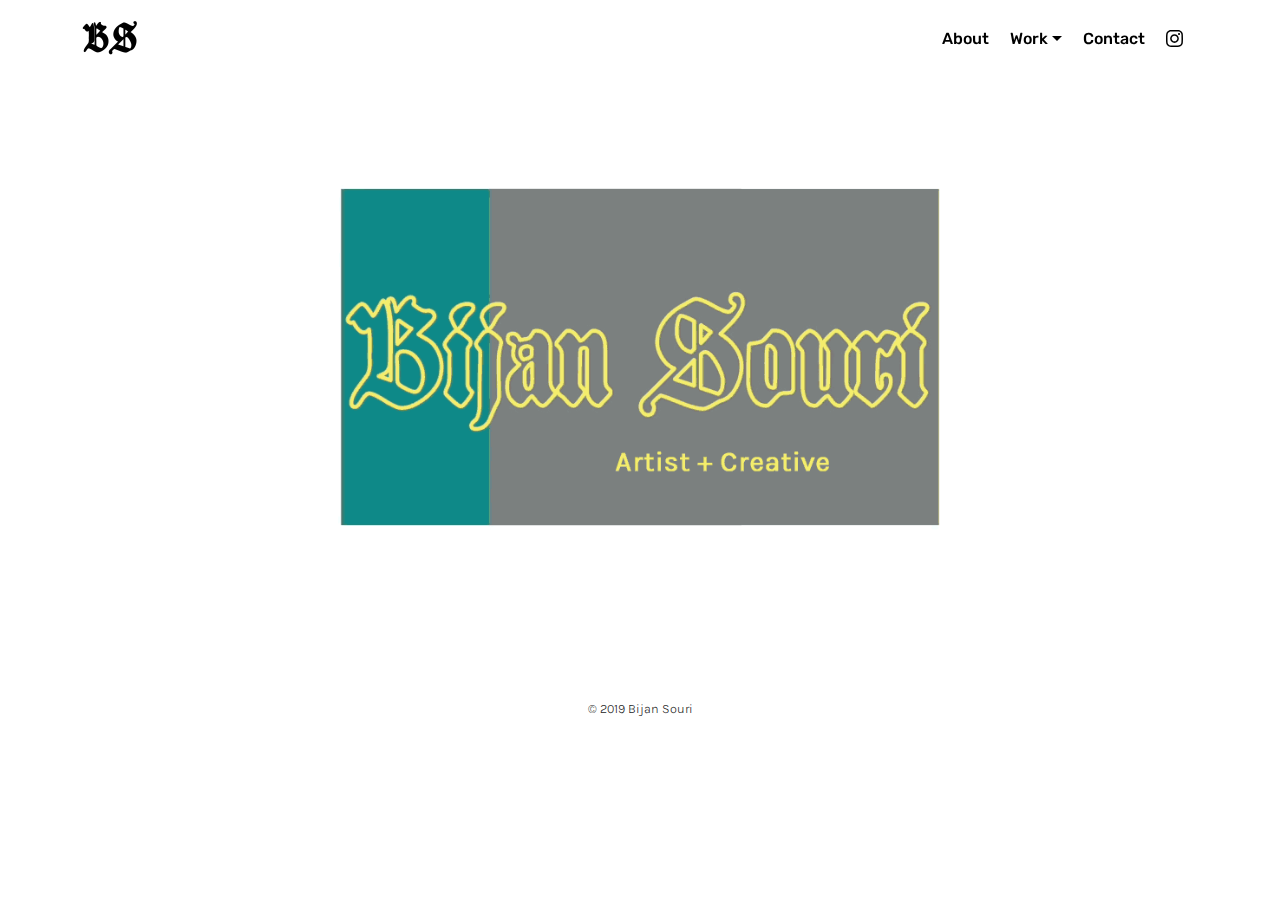
==== commit ba7cdf31: "create github pages" ====
--- a/index.html
+++ b/index.html
@@ -40,7 +40,7 @@
         <div class="menu-logo">
             <div class="navbar-brand">
                 <span class="navbar-logo">
-                    <a href="index.html">
+                    <a href="https://bijansouri.com">
                         <img src="assets/images/bs-new-square-122x122.png" alt="Mobirise" title="" style="height: 3.8rem;">
                     </a>
                 </span>
@@ -51,7 +51,7 @@
             <ul class="navbar-nav nav-dropdown nav-right" data-app-modern-menu="true"><li class="nav-item">
                     <a class="nav-link link text-black display-4" href="about.html">
                         About</a>
-                </li><li class="nav-item dropdown"><a class="nav-link link dropdown-toggle text-black display-4" href="https://mobirise.co" data-toggle="dropdown-submenu" aria-expanded="false">
+                </li><li class="nav-item dropdown open"><a class="nav-link link dropdown-toggle text-black display-4" href="https://mobirise.co" data-toggle="dropdown-submenu" aria-expanded="true">
                         Work</a><div class="dropdown-menu"><a class="dropdown-item text-black display-4" href="art.html">Art</a><a class="dropdown-item text-black display-4" href="photography.html">Photograpy</a><a class="dropdown-item text-black display-4" href="scenic.html">Scenic Art</a><a class="dropdown-item text-black display-4" href="video.html">Video</a></div></li><li class="nav-item"><a class="nav-link link text-black display-4" href="contact.html">
                         Contact</a></li><li class="nav-item"><a class="nav-link link text-black display-4" href="https://www.instagram.com/okaybrb/" target="_blank"><span class="socicon socicon-instagram mbr-iconfont mbr-iconfont-btn" style="font-size: 17px;"></span></a></li></ul>
             
--- a/assets/mobirise/css/mbr-additional.css
+++ b/assets/mobirise/css/mbr-additional.css
@@ -131,7 +131,7 @@
   border-radius: 3px;
 }
 .bg-primary {
-  background-color: #ffffff !important;
+  background-color: #149dcc !important;
 }
 .bg-success {
   background-color: #f7ed4a !important;
@@ -147,23 +147,23 @@
 }
 .btn-primary,
 .btn-primary:active {
-  background-color: #ffffff !important;
-  border-color: #ffffff !important;
-  color: #808080 !important;
+  background-color: #149dcc !important;
+  border-color: #149dcc !important;
+  color: #ffffff !important;
 }
 .btn-primary:hover,
 .btn-primary:focus,
 .btn-primary.focus,
 .btn-primary.active {
-  color: #808080 !important;
-  background-color: #d9d9d9 !important;
-  border-color: #d9d9d9 !important;
+  color: #ffffff !important;
+  background-color: #0d6786 !important;
+  border-color: #0d6786 !important;
 }
 .btn-primary.disabled,
 .btn-primary:disabled {
-  color: #808080 !important;
-  background-color: #d9d9d9 !important;
-  border-color: #d9d9d9 !important;
+  color: #ffffff !important;
+  background-color: #0d6786 !important;
+  border-color: #0d6786 !important;
 }
 .btn-secondary,
 .btn-secondary:active {
@@ -311,22 +311,22 @@
 .btn-primary-outline,
 .btn-primary-outline:active {
   background: none;
-  border-color: #cccccc;
-  color: #cccccc;
+  border-color: #0b566f;
+  color: #0b566f;
 }
 .btn-primary-outline:hover,
 .btn-primary-outline:focus,
 .btn-primary-outline.focus,
 .btn-primary-outline.active {
-  color: #808080;
-  background-color: #ffffff;
-  border-color: #ffffff;
+  color: #ffffff;
+  background-color: #149dcc;
+  border-color: #149dcc;
 }
 .btn-primary-outline.disabled,
 .btn-primary-outline:disabled {
-  color: #808080 !important;
-  background-color: #ffffff !important;
-  border-color: #ffffff !important;
+  color: #ffffff !important;
+  background-color: #149dcc !important;
+  border-color: #149dcc !important;
 }
 .btn-secondary-outline,
 .btn-secondary-outline:active {
@@ -463,7 +463,7 @@
   border-color: #ffffff;
 }
 .text-primary {
-  color: #ffffff !important;
+  color: #149dcc !important;
 }
 .text-secondary {
   color: #ff3366 !important;
@@ -488,7 +488,7 @@
 }
 a.text-primary:hover,
 a.text-primary:focus {
-  color: #cccccc !important;
+  color: #0b566f !important;
 }
 a.text-secondary:hover,
 a.text-secondary:focus {
@@ -530,32 +530,18 @@
 .alert-danger {
   background-color: #b1a374;
 }
-.mbr-section-btn a.btn:not(.btn-form) {
-  border-radius: 100px;
-}
 .mbr-section-btn a.btn:not(.btn-form):hover,
 .mbr-section-btn a.btn:not(.btn-form):focus {
   box-shadow: none !important;
 }
-.mbr-section-btn a.btn:not(.btn-form):hover,
-.mbr-section-btn a.btn:not(.btn-form):focus {
-  box-shadow: 0 10px 40px 0 rgba(0, 0, 0, 0.2) !important;
-  -webkit-box-shadow: 0 10px 40px 0 rgba(0, 0, 0, 0.2) !important;
-}
-.mbr-gallery-filter li a {
-  border-radius: 100px !important;
-}
 .mbr-gallery-filter li.active .btn {
-  background-color: #ffffff;
-  border-color: #ffffff;
-  color: #8c8c8c;
+  background-color: #149dcc;
+  border-color: #149dcc;
+  color: #ffffff;
 }
 .mbr-gallery-filter li.active .btn:focus {
   box-shadow: none;
 }
-.nav-tabs .nav-link {
-  border-radius: 100px !important;
-}
 .btn-form {
   border-radius: 0;
 }
@@ -564,11 +550,11 @@
 }
 a,
 a:hover {
-  color: #ffffff;
+  color: #149dcc;
 }
 .mbr-plan-header.bg-primary .mbr-plan-subtitle,
 .mbr-plan-header.bg-primary .mbr-plan-price-desc {
-  color: #ffffff;
+  color: #b4e6f8;
 }
 .mbr-plan-header.bg-success .mbr-plan-subtitle,
 .mbr-plan-header.bg-success .mbr-plan-price-desc {
@@ -689,7 +675,7 @@
   padding: 10px 0 10px 20px;
   font-size: 1.09rem;
   position: relative;
-  border-color: #ffffff;
+  border-color: #149dcc;
   border-width: 3px;
 }
 ul,
@@ -719,45 +705,6 @@
 /* Forms */
 .mbr-form .btn {
   margin: .4rem 0;
-}
-.mbr-form .input-group-btn a.btn {
-  border-radius: 100px !important;
-}
-.mbr-form .input-group-btn a.btn:hover {
-  box-shadow: 0 10px 40px 0 rgba(0, 0, 0, 0.2);
-}
-.mbr-form .input-group-btn button[type="submit"] {
-  border-radius: 100px !important;
-  padding: 1rem 3rem;
-}
-.mbr-form .input-group-btn button[type="submit"]:hover {
-  box-shadow: 0 10px 40px 0 rgba(0, 0, 0, 0.2);
-}
-.form2 .form-control {
-  border-top-left-radius: 100px;
-  border-bottom-left-radius: 100px;
-}
-.form2 .input-group-btn a.btn {
-  border-top-left-radius: 0 !important;
-  border-bottom-left-radius: 0 !important;
-}
-.form2 .input-group-btn button[type="submit"] {
-  border-top-left-radius: 0 !important;
-  border-bottom-left-radius: 0 !important;
-}
-.form3 input[type="email"] {
-  border-radius: 100px !important;
-}
-@media (max-width: 349px) {
-  .form2 input[type="email"] {
-    border-radius: 100px !important;
-  }
-  .form2 .input-group-btn a.btn {
-    border-radius: 100px !important;
-  }
-  .form2 .input-group-btn button[type="submit"] {
-    border-radius: 100px !important;
-  }
 }
 @media (max-width: 767px) {
   .btn {
@@ -778,7 +725,7 @@
   text-align: center;
   position: relative;
   border: 2px solid #c0a375;
-  border-color: #ffffff;
+  border-color: #149dcc;
   color: #232323;
   cursor: pointer;
 }
@@ -789,7 +736,7 @@
 }
 .btn-social:hover {
   color: #fff;
-  background: #ffffff;
+  background: #149dcc;
 }
 .btn-social + .btn {
   margin-left: .1rem;
@@ -797,45 +744,13 @@
 /* Footer */
 .mbr-footer-content li::before,
 .mbr-footer .mbr-contacts li::before {
-  background: #ffffff;
+  background: #149dcc;
 }
 .mbr-footer-content li a:hover,
 .mbr-footer .mbr-contacts li a:hover {
-  color: #ffffff;
-}
-.footer3 input[type="email"],
-.footer4 input[type="email"] {
-  border-radius: 100px !important;
-}
-.footer3 .input-group-btn a.btn,
-.footer4 .input-group-btn a.btn {
-  border-radius: 100px !important;
-}
-.footer3 .input-group-btn button[type="submit"],
-.footer4 .input-group-btn button[type="submit"] {
-  border-radius: 100px !important;
+  color: #149dcc;
 }
 /* Headers*/
-.header13 .form-inline input[type="email"],
-.header14 .form-inline input[type="email"] {
-  border-radius: 100px;
-}
-.header13 .form-inline input[type="text"],
-.header14 .form-inline input[type="text"] {
-  border-radius: 100px;
-}
-.header13 .form-inline input[type="tel"],
-.header14 .form-inline input[type="tel"] {
-  border-radius: 100px;
-}
-.header13 .form-inline a.btn,
-.header14 .form-inline a.btn {
-  border-radius: 100px;
-}
-.header13 .form-inline button,
-.header14 .form-inline button {
-  border-radius: 100px !important;
-}
 .offset-1 {
   margin-left: 8.33333%;
 }
@@ -1818,7 +1733,7 @@
   }
 }
 .cid-ritAlDVL1P {
-  padding-top: 15px;
+  padding-top: 30px;
   padding-bottom: 15px;
   background-color: #ffffff;
 }
@@ -2296,7 +2211,7 @@
   background: linear-gradient(to left, #554346, #45505b) !important;
 }
 .cid-ritCsbWevc {
-  padding-top: 15px;
+  padding-top: 30px;
   padding-bottom: 15px;
   background-color: #ffffff;
 }
@@ -2773,6 +2688,14 @@
   transition: 0.2s background ease-in-out;
   background: linear-gradient(to left, #554346, #45505b) !important;
 }
+.cid-riuXQ9aSrH {
+  padding-top: 30px;
+  padding-bottom: 15px;
+  background-color: #ffffff;
+}
+.cid-riuXQ9aSrH .media-container-row .mbr-text {
+  color: #232323;
+}
 .cid-rirHaiqyUX .navbar {
   background: #ffffff;
   transition: none;
@@ -3203,7 +3126,7 @@
   }
 }
 .cid-ritCJfpwxk {
-  padding-top: 15px;
+  padding-top: 30px;
   padding-bottom: 15px;
   background-color: #ffffff;
 }
@@ -3638,7 +3561,7 @@
   text-align: center;
 }
 .cid-ritCRxBaVs {
-  padding-top: 15px;
+  padding-top: 30px;
   padding-bottom: 15px;
   background-color: #ffffff;
 }
@@ -4169,282 +4092,55 @@
 .cid-riccheH9Om .mbr-gallery-item > div > span {
   color: #ffffff;
 }
-.cid-ritJtkHt2c {
+.cid-ritRLOEgha {
   padding-top: 45px;
   padding-bottom: 45px;
-  background-color: #ffffff;
-}
-.cid-ritJtkHt2c .content-slider {
+  background: #ffffff;
+}
+.cid-ritRLOEgha .images-container.container-fluid {
+  padding: 0;
+}
+.cid-ritRLOEgha .media-container-row {
+  margin: 0 auto;
+  align-items: stretch;
+  -webkit-align-items: stretch;
+}
+.cid-ritRLOEgha .media-container-row .img-item {
   display: -webkit-flex;
+  flex-direction: column;
   justify-content: center;
+  position: relative;
+  width: 100%;
+  z-index: 1;
+  -webkit-flex-direction: column;
   -webkit-justify-content: center;
 }
-.cid-ritJtkHt2c .modal-body .close {
-  background: #1b1b1b;
-}
-.cid-ritJtkHt2c .modal-body .close span {
-  font-style: normal;
-}
-.cid-ritJtkHt2c .carousel-inner > .active,
-.cid-ritJtkHt2c .carousel-inner > .next,
-.cid-ritJtkHt2c .carousel-inner > .prev {
-  display: -webkit-flex;
-}
-.cid-ritJtkHt2c .carousel-control .icon-next,
-.cid-ritJtkHt2c .carousel-control .icon-prev {
-  margin-top: -18px;
-  font-size: 40px;
-  line-height: 27px;
-}
-.cid-ritJtkHt2c .carousel-control:hover {
-  background: #1b1b1b;
-  color: #fff;
-  opacity: 1;
-}
-@media (max-width: 767px) {
-  .cid-ritJtkHt2c .container .carousel-control {
-    margin-bottom: 0;
-  }
-  .cid-ritJtkHt2c .content-slider-wrap {
-    width: 100%!important;
-  }
-}
-.cid-ritJtkHt2c .boxed-slider {
-  position: relative;
-  padding: 93px 0;
-}
-.cid-ritJtkHt2c .boxed-slider > div {
-  position: relative;
-}
-.cid-ritJtkHt2c .container img {
+.cid-ritRLOEgha .media-container-row .img-item img {
   width: 100%;
-}
-.cid-ritJtkHt2c .container img + .row {
-  position: absolute;
-  top: 50%;
-  left: 0;
-  right: 0;
-  -webkit-transform: translateY(-50%);
-  -moz-transform: translateY(-50%);
-  transform: translateY(-50%);
+  min-height: 1px;
+}
+.cid-ritRLOEgha .media-container-row .img-item .img-caption {
+  background: #ffffff;
   z-index: 2;
-}
-.cid-ritJtkHt2c .mbr-section {
-  padding: 0;
-  background-attachment: scroll;
-}
-.cid-ritJtkHt2c .mbr-table-cell {
-  padding: 0;
-}
-.cid-ritJtkHt2c .container .carousel-indicators {
-  margin-bottom: 3px;
-}
-.cid-ritJtkHt2c .carousel-caption {
-  top: 50%;
-  right: 0;
-  bottom: auto;
-  left: 0;
-  display: -webkit-flex;
-  align-items: center;
-  -webkit-transform: translateY(-50%);
-  transform: translateY(-50%);
-  -webkit-align-items: center;
-}
-.cid-ritJtkHt2c .mbr-overlay {
-  z-index: 1;
-}
-.cid-ritJtkHt2c .container-slide.container {
-  width: 100%;
-  min-height: 100vh;
-  padding: 0;
-}
-.cid-ritJtkHt2c .carousel-item {
-  background-position: 50% 50%;
-  background-repeat: no-repeat;
-  background-size: cover;
-  -o-transition: -o-transform 0.6s ease-in-out;
-  -webkit-transition: -webkit-transform 0.6s ease-in-out;
-  transition: transform 0.6s ease-in-out, -webkit-transform 0.6s ease-in-out, -o-transform 0.6s ease-in-out;
-  -webkit-backface-visibility: hidden;
-  backface-visibility: hidden;
-  -webkit-perspective: 1000px;
-  perspective: 1000px;
-}
-@media (max-width: 576px) {
-  .cid-ritJtkHt2c .carousel-item .container {
+  padding: 1rem 1rem;
+  word-break: break-word;
+}
+.cid-ritRLOEgha .media-container-row .img-item .img-caption p {
+  margin-bottom: 0;
+}
+.cid-ritRLOEgha .media-container-row .img-item.item1 {
+  padding: 0 2rem 0 0;
+}
+@media (max-width: 992px) {
+  .cid-ritRLOEgha .img-item {
+    width: 100% !important;
+  }
+  .cid-ritRLOEgha .img-item.item1 {
     width: 100%;
-  }
-}
-.cid-ritJtkHt2c .carousel-item-next.carousel-item-left,
-.cid-ritJtkHt2c .carousel-item-prev.carousel-item-right {
-  -webkit-transform: translate3d(0, 0, 0);
-  transform: translate3d(0, 0, 0);
-}
-.cid-ritJtkHt2c .active.carousel-item-right,
-.cid-ritJtkHt2c .carousel-item-next {
-  -webkit-transform: translate3d(100%, 0, 0);
-  transform: translate3d(100%, 0, 0);
-}
-.cid-ritJtkHt2c .active.carousel-item-left,
-.cid-ritJtkHt2c .carousel-item-prev {
-  -webkit-transform: translate3d(-100%, 0, 0);
-  transform: translate3d(-100%, 0, 0);
-}
-.cid-ritJtkHt2c .mbr-slider .carousel-control {
-  top: 50%;
-  width: 50px;
-  height: 50px;
-  margin-top: -1.5rem;
-  font-size: 35px;
-  background-color: rgba(0, 0, 0, 0.5);
-  border: 2px solid #fff;
-  border-radius: 50%;
-  transition: all .3s;
-}
-.cid-ritJtkHt2c .mbr-slider .carousel-control.carousel-control-prev {
-  left: 0;
-  margin-left: 2.5rem;
-}
-.cid-ritJtkHt2c .mbr-slider .carousel-control.carousel-control-next {
-  right: 0;
-  margin-right: 2.5rem;
-}
-.cid-ritJtkHt2c .mbr-slider .carousel-control .mbr-iconfont {
-  font-size: 1.5rem;
-}
-@media (max-width: 767px) {
-  .cid-ritJtkHt2c .mbr-slider .carousel-control {
-    top: auto;
-    bottom: 1rem;
-  }
-}
-.cid-ritJtkHt2c .mbr-slider .carousel-indicators {
-  position: absolute;
-  bottom: 0;
-  margin-bottom: 1.5rem !important;
-}
-.cid-ritJtkHt2c .mbr-slider .carousel-indicators li {
-  max-width: 15px;
-  height: 15px;
-  max-height: 15px;
-  margin: 3px;
-  background-color: rgba(0, 0, 0, 0.5);
-  border: 2px solid #fff;
-  border-radius: 50%;
-  opacity: .5;
-  transition: all .3s;
-}
-.cid-ritJtkHt2c .mbr-slider .carousel-indicators li.active,
-.cid-ritJtkHt2c .mbr-slider .carousel-indicators li:hover {
-  opacity: .9;
-}
-.cid-ritJtkHt2c .mbr-slider .carousel-indicators li::after,
-.cid-ritJtkHt2c .mbr-slider .carousel-indicators li::before {
-  content: none;
-}
-.cid-ritJtkHt2c .mbr-slider .carousel-indicators.ie-fix {
-  left: 50%;
-  display: block;
-  width: 60%;
-  margin-left: -30%;
-  text-align: center;
-}
-@media (max-width: 576px) {
-  .cid-ritJtkHt2c .mbr-slider .carousel-indicators {
-    display: none !important;
-  }
-}
-.cid-ritJtkHt2c .mbr-slider > .container img {
-  width: 100%;
-}
-.cid-ritJtkHt2c .mbr-slider > .container img + .row {
-  position: absolute;
-  top: 50%;
-  right: 0;
-  left: 0;
-  z-index: 2;
-  -moz-transform: translateY(-50%);
-  -webkit-transform: translateY(-50%);
-  transform: translateY(-50%);
-}
-.cid-ritJtkHt2c .mbr-slider > .container .carousel-indicators {
-  margin-bottom: 3px;
-}
-@media (max-width: 576px) {
-  .cid-ritJtkHt2c .mbr-slider > .container .carousel-control {
-    margin-bottom: 0;
-  }
-}
-.cid-ritJtkHt2c .mbr-slider .mbr-section {
-  padding: 0;
-  background-attachment: scroll;
-}
-.cid-ritJtkHt2c .mbr-slider .mbr-table-cell {
-  padding: 0;
-}
-.cid-ritJtkHt2c .carousel-item .container.container-slide {
-  position: initial;
-  width: auto;
-  min-height: 0;
-}
-.cid-ritJtkHt2c .full-screen .slider-fullscreen-image {
-  min-height: 100vh;
-  background-repeat: no-repeat;
-  background-position: 50% 50%;
-  background-size: cover;
-}
-.cid-ritJtkHt2c .full-screen .slider-fullscreen-image.active {
-  display: -o-flex;
-}
-.cid-ritJtkHt2c .full-screen .container {
-  width: auto;
-  padding-right: 0;
-  padding-left: 0;
-}
-.cid-ritJtkHt2c .full-screen .carousel-item .container.container-slide {
-  width: 100%;
-  min-height: 100vh;
-  padding: 0;
-}
-.cid-ritJtkHt2c .full-screen .carousel-item .container.container-slide img {
-  display: none;
-}
-.cid-ritJtkHt2c .mbr-background-video-preview {
-  position: absolute;
-  top: 0;
-  right: 0;
-  bottom: 0;
-  left: 0;
-}
-.cid-ritJtkHt2c .mbr-overlay ~ .container-slide {
-  z-index: auto;
-}
-.cid-ritJtkHt2c .mbr-slider.slide .container {
-  overflow: hidden;
-  padding: 0;
-}
-.cid-ritJtkHt2c .carousel-inner {
-  height: 100%;
-}
-.cid-ritJtkHt2c .slider-fullscreen-image {
-  height: 100%;
-  background: transparent !important;
-}
-.cid-ritJtkHt2c .image_wrapper {
-  height: 400px;
-  width: 100%;
-  position: relative;
-  display: inline-block;
-}
-.cid-ritJtkHt2c .image_wrapper img {
-  width: auto !important;
-  height: 100%;
-}
-.cid-ritJtkHt2c .carousel-item .container-slide {
-  text-align: center;
-}
-.cid-ritJtkHt2c .content-slider-wrap {
-  width: 87%;
+    flex-basis: initial !important;
+    padding: 0 0 2rem 0 !important;
+    -webkit-flex-basis: initial !important;
+  }
 }
 .cid-rioFYg2fih {
   padding-top: 0px;
@@ -4621,7 +4317,7 @@
   background: linear-gradient(to left, #554346, #45505b) !important;
 }
 .cid-ritCBFiMKa {
-  padding-top: 15px;
+  padding-top: 30px;
   padding-bottom: 15px;
   background-color: #ffffff;
 }
@@ -4661,7 +4357,7 @@
   }
 }
 .cid-ritpx9NedA {
-  padding-top: 15px;
+  padding-top: 30px;
   padding-bottom: 15px;
   background-color: #ffffff;
 }
